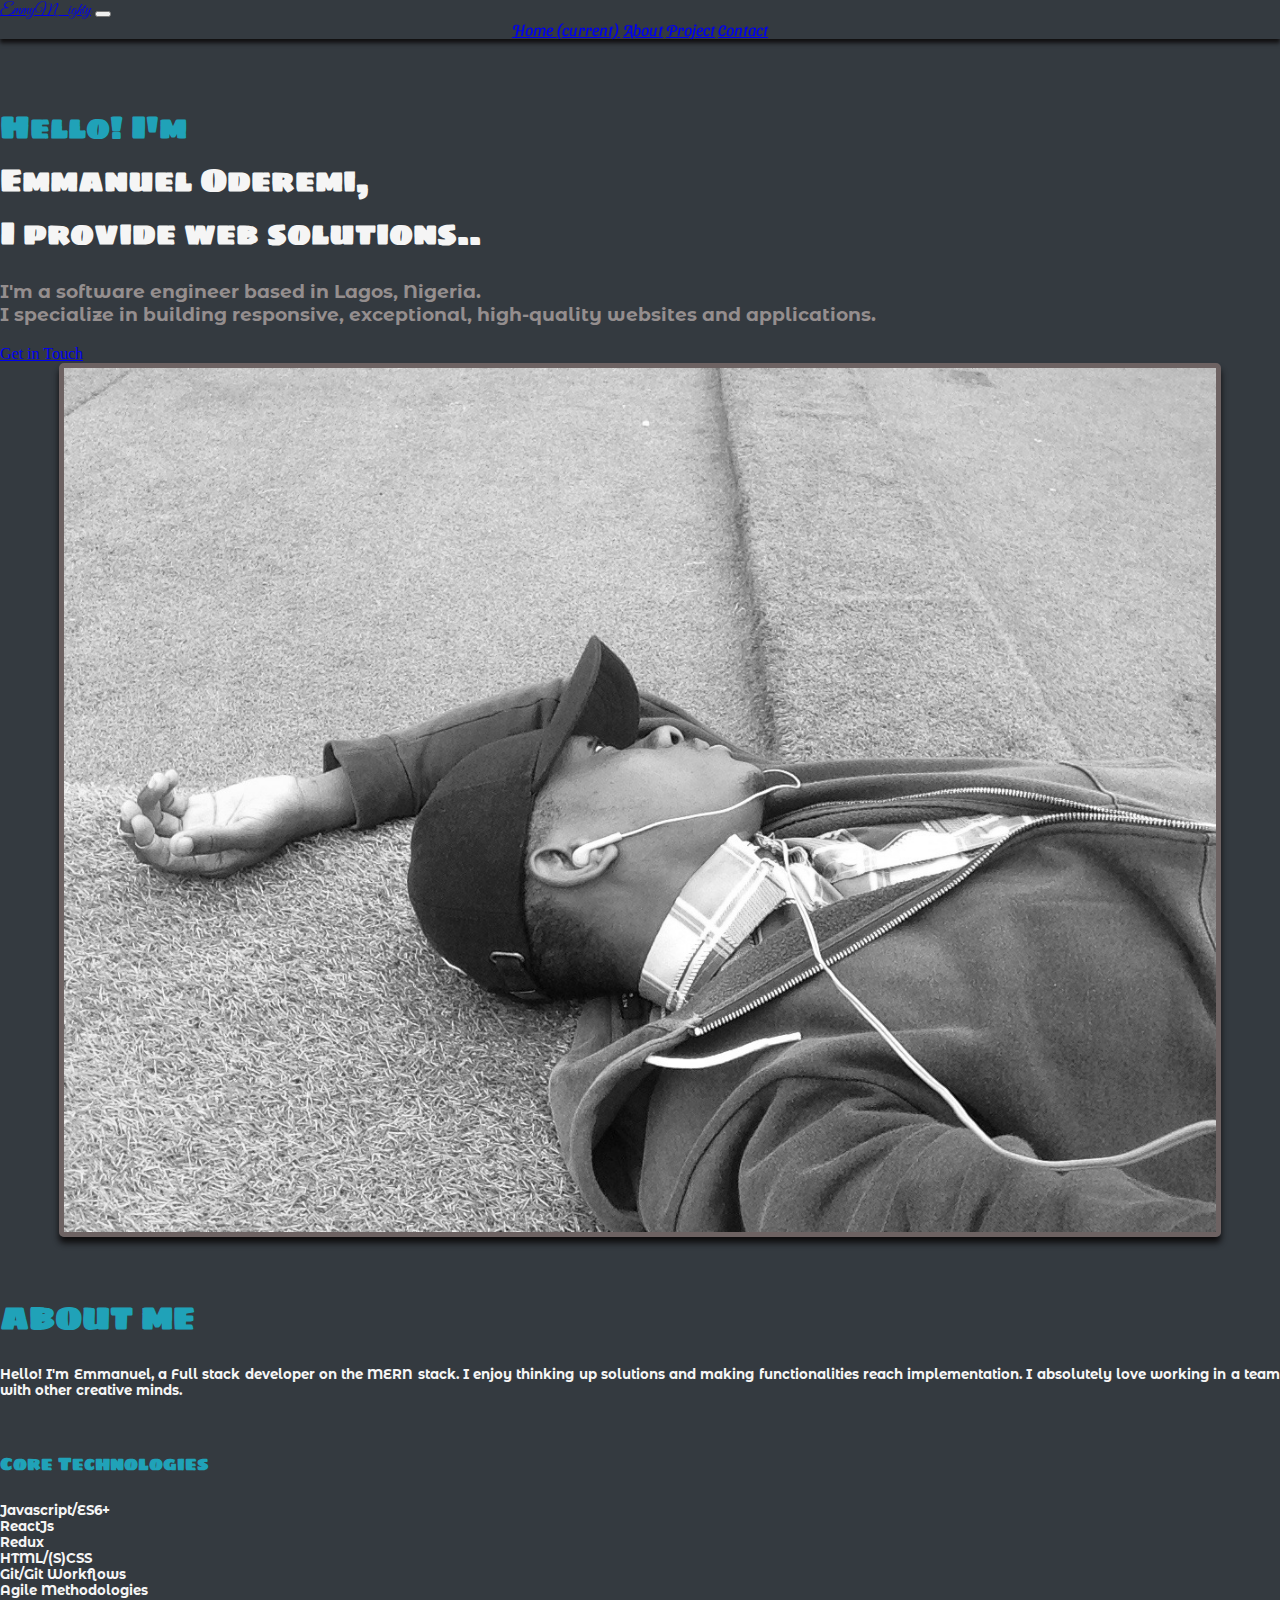
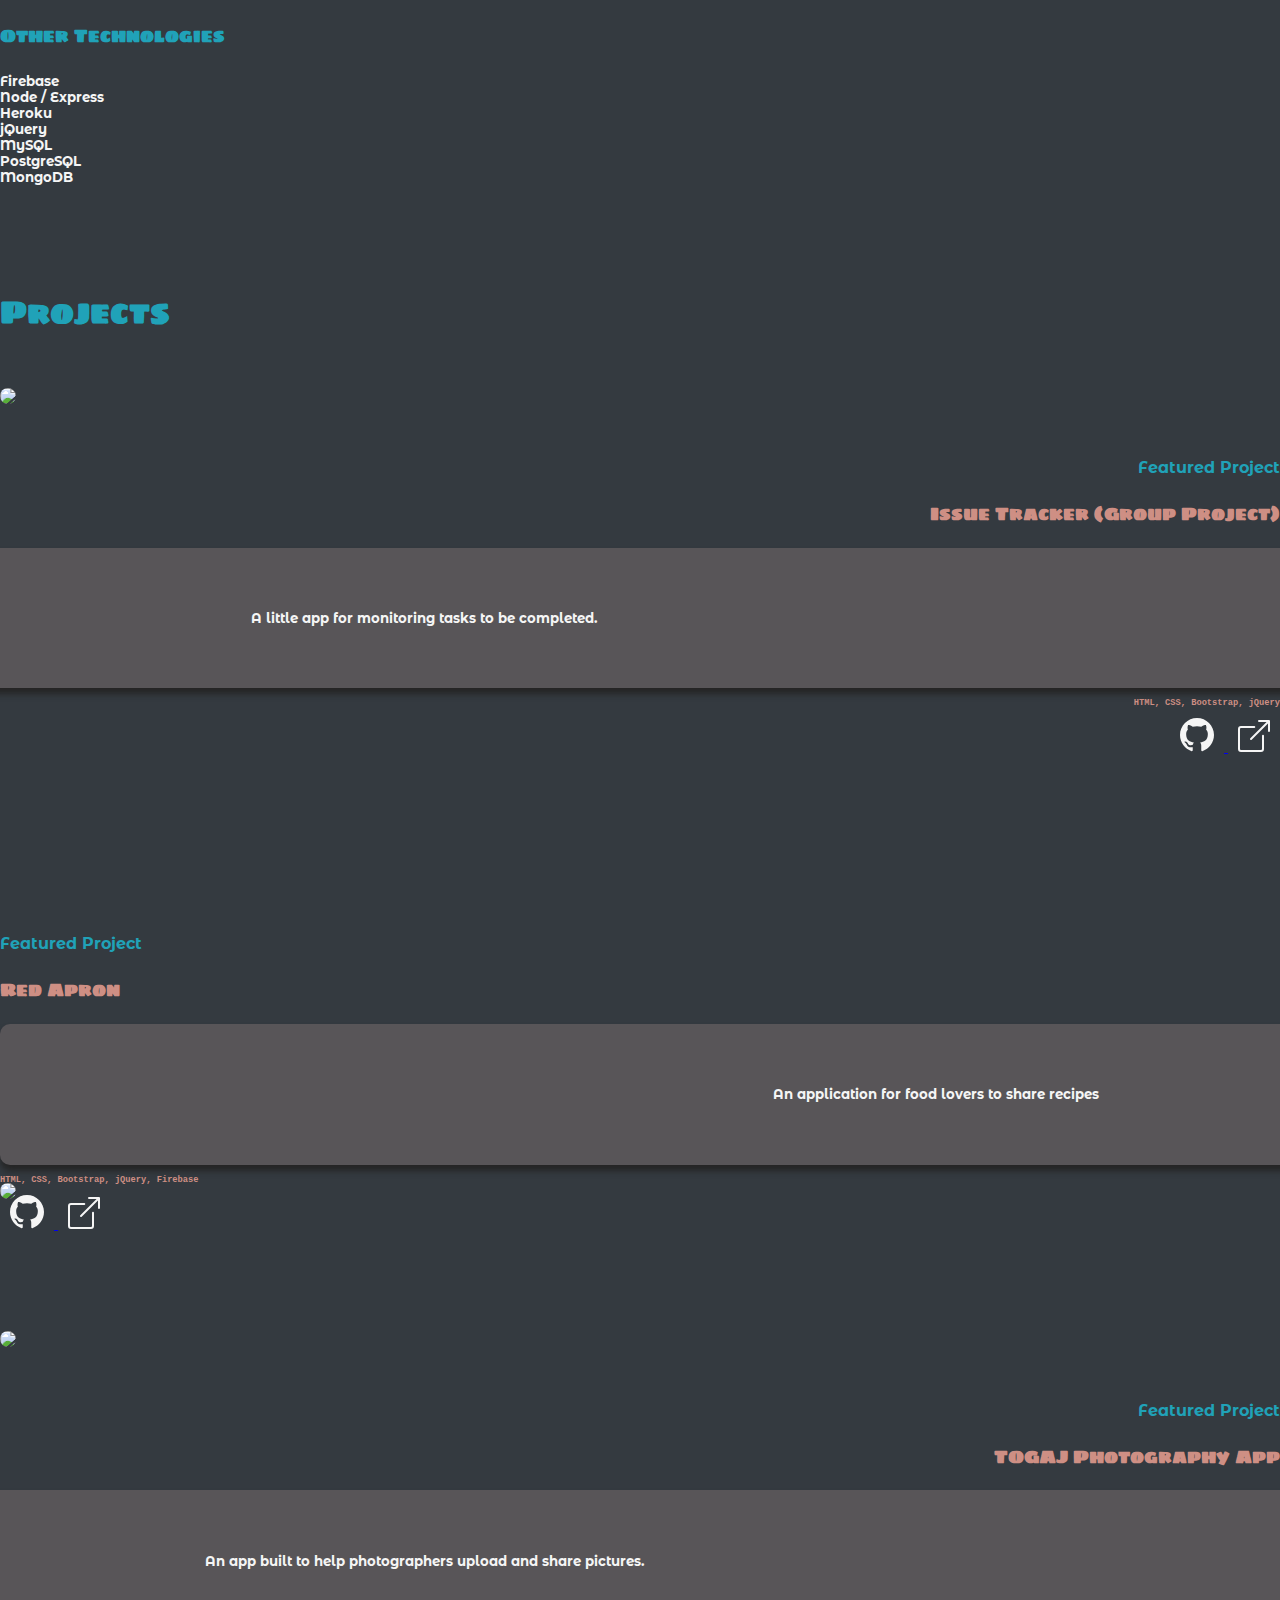
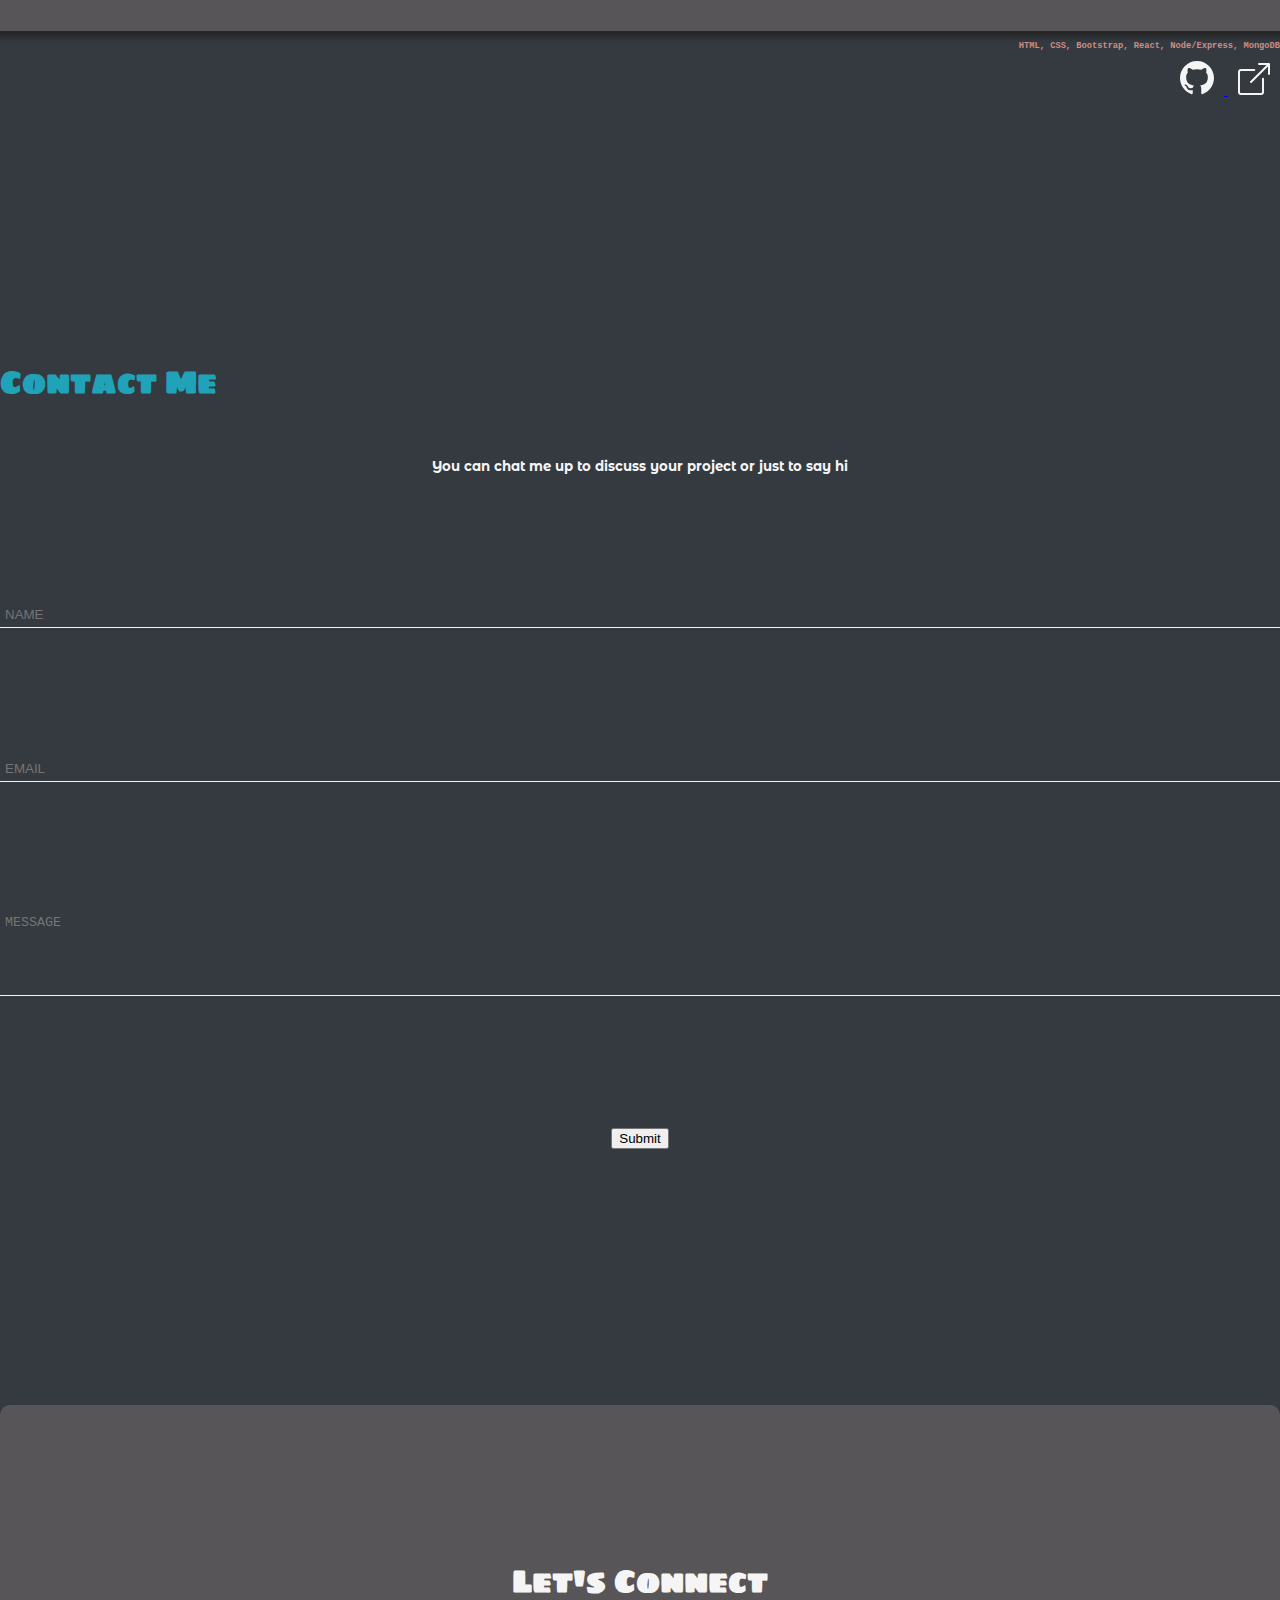
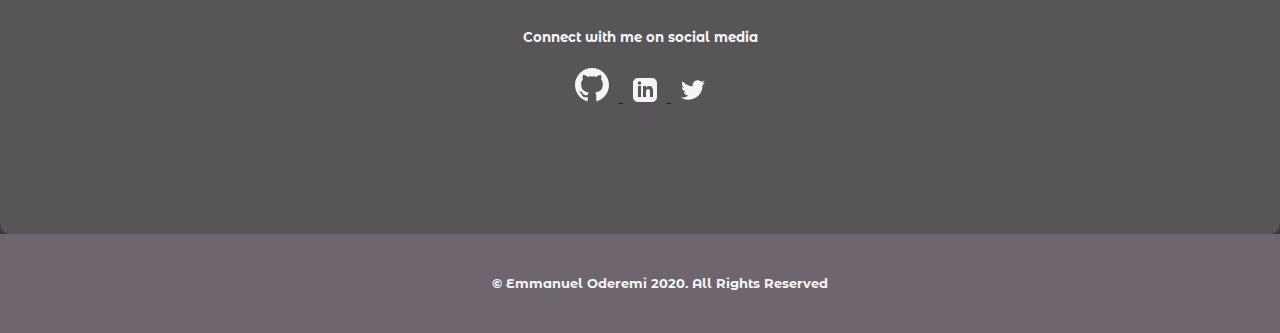
==== index.html @ 325d1578 "Added github link" ====
<!DOCTYPE html>
<html class="no-js">

<head>
    <meta charset="utf-8">
    <meta http-equiv="X-UA-Compatible" content="IE=edge">
    <title>Oderemi O.E</title>
    <meta name="description" content="">
    <meta name="viewport" content="width=device-width, initial-scale=1">



    <link rel="preconnect" href="https://fonts.gstatic.com">
    <link
        href="https://fonts.googleapis.com/css2?family=Courgette&family=Great+Vibes&family=Montserrat+Alternates&family=Sansita+Swashed:wght@500&family=Sigmar+One&display=swap"
        rel="stylesheet">
    <link rel="stylesheet" href="https://stackpath.bootstrapcdn.com/bootstrap/4.5.0/css/bootstrap.min.css"
        integrity="sha384-9aIt2nRpC12Uk9gS9baDl411NQApFmC26EwAOH8WgZl5MYYxFfc+NcPb1dKGj7Sk" crossorigin="anonymous">

    <link href="https://cdn.rawgit.com/michalsnik/aos/2.1.1/dist/aos.css" rel="stylesheet">
    <link rel="stylesheet" href="style.css">
</head>

<body>
    <nav class="navbar navbar-expand-lg navbar-dark bg-dark">
        <a class="navbar-brand" href="#" id="brand">EmmyM_ighty</a>
        <button class="navbar-toggler" type="button" data-toggle="collapse" data-target="#navbarNavAltMarkup"
            aria-controls="navbarNavAltMarkup" aria-expanded="false" aria-label="Toggle navigation">
            <span class="navbar-toggler-icon"></span>
        </button>
        <div class="collapse navbar-collapse" id="navbarNavAltMarkup">
            <div class="navbar-nav ml-auto">
                <a class="nav-item nav-link active" href="index.html">Home <span class="sr-only">(current)</span></a>
                <a class="nav-item nav-link active" href="#about">About</a>
                <a class="nav-item nav-link active" href="#myProjects" tabindex="-1" aria-disabled="true">Project</a>
                <a class="nav-item nav-link active" href="#contact" tabindex="-1" aria-disabled="true">Contact</a>
            </div>
        </div>
    </nav>

    <div class="container mt-5 mb-5">
        <div class="row mb-5" id="introDiv">
            <div class="col-md-8" id="intro">
                <h1>
                    Hello! I'm <br />
                    <span>
                        Emmanuel Oderemi, <br />
                        I provide web solutions..
                    </span>
                </h1>
                <h3>
                    I'm a software engineer based in Lagos, Nigeria. <br /> I specialize in building responsive,
                    exceptional,
                    high-quality websites and applications.
                </h3>
                <a href="#contact" class="btn btn-outline-info btn-lg">Get in Touch</a>
            </div>
            <div class="col-md-4 mt-5" id="imgDiv">
                <img id="image" src="imgs/emma1.jpg" />
            </div>
        </div>

        <!-- ===============================================The About Me Section==================================================== -->

        <div class="row" id="about" data-aos="fade-right" data-aos-delay="500" data-aos-duration="1000">
            <div class="col-md-7 about">
                <h1>ABOUT ME</h1>
                <h5>
                    Hello! I'm Emmanuel, a Full stack developer on the MERN stack. I enjoy thinking up solutions and
                    making functionalities
                    reach implementation. I absolutely love working in a team with other creative minds.
                </h5>

            </div>

            <div class="col-md-5 about">
                <h3>Core Technologies</h3>
                <h5>
                    Javascript/ES6+ <br />
                    ReactJs <br />
                    Redux <br />
                    HTML/(S)CSS <br />
                    Git/Git Workflows <br />
                    Agile Methodologies
                </h5>

                <h3>Other Technologies</h3>
                <h5>
                    Firebase<br />
                    Node / Express <br />
                    Heroku <br />
                    jQuery <br />
                    MySQL <br />
                    PostgreSQL <br />
                    MongoDB
                </h5>
            </div>
        </div>

        <!-- ===============================================Project section==================================================== -->
        <h1 id="myProjects">Projects</h1>

        <div class="row" id="project" data-aos="fade-up" data-aos-delay="500" data-aos-duration="1000">

            <div class="col-md-7 projectHead">

                <img
                    src="https://images.unsplash.com/photo-1498050108023-c5249f4df085?ixlib=rb-1.2.1&ixid=eyJhcHBfaWQiOjEyMDd9&auto=format&fit=crop&w=500&q=60" />
            </div>

            <div class="col-md-5 project disappear">
                <h4>Featured Project</h4>
                <h3>Issue Tracker (Group Project)</h3>
                <div id="desc">
                    <h5>A little app for monitoring tasks to be completed.</h5>
                </div>
                <h6>HTML, CSS, Bootstrap, jQuery</h6>
                <a href="https://github.com/Shegs-Emma/Group_1_Issue_Tracker_Project" target="_blank">
                    <svg xmlns="http://www.w3.org/2000/svg" width="34" height="34" viewBox="0 0 24 24"
                        fill="whitesmoke">
                        <path
                            d="M12 0c-6.626 0-12 5.373-12 12 0 5.302 3.438 9.8 8.207 11.387.599.111.793-.261.793-.577v-2.234c-3.338.726-4.033-1.416-4.033-1.416-.546-1.387-1.333-1.756-1.333-1.756-1.089-.745.083-.729.083-.729 1.205.084 1.839 1.237 1.839 1.237 1.07 1.834 2.807 1.304 3.492.997.107-.775.418-1.305.762-1.604-2.665-.305-5.467-1.334-5.467-5.931 0-1.311.469-2.381 1.236-3.221-.124-.303-.535-1.524.117-3.176 0 0 1.008-.322 3.301 1.23.957-.266 1.983-.399 3.003-.404 1.02.005 2.047.138 3.006.404 2.291-1.552 3.297-1.23 3.297-1.23.653 1.653.242 2.874.118 3.176.77.84 1.235 1.911 1.235 3.221 0 4.609-2.807 5.624-5.479 5.921.43.372.823 1.102.823 2.222v3.293c0 .319.192.694.801.576 4.765-1.589 8.199-6.086 8.199-11.386 0-6.627-5.373-12-12-12z" />
                    </svg>
                </a>
                <a href="https://issue-tracker-app.netlify.app" target="_blank">
                    <svg width="2em" height="2em" viewBox="0 0 16 16" class="bi bi-box-arrow-up-right" fill="whitesmoke"
                        xmlns="http://www.w3.org/2000/svg">
                        <path fill-rule="evenodd"
                            d="M8.636 3.5a.5.5 0 0 0-.5-.5H1.5A1.5 1.5 0 0 0 0 4.5v10A1.5 1.5 0 0 0 1.5 16h10a1.5 1.5 0 0 0 1.5-1.5V7.864a.5.5 0 0 0-1 0V14.5a.5.5 0 0 1-.5.5h-10a.5.5 0 0 1-.5-.5v-10a.5.5 0 0 1 .5-.5h6.636a.5.5 0 0 0 .5-.5z" />
                        <path fill-rule="evenodd"
                            d="M16 .5a.5.5 0 0 0-.5-.5h-5a.5.5 0 0 0 0 1h3.793L6.146 9.146a.5.5 0 1 0 .708.708L15 1.707V5.5a.5.5 0 0 0 1 0v-5z" />
                    </svg>
                </a>
            </div>
        </div>


        <div class="row" id="project2" data-aos="fade-down" data-aos-delay="500" data-aos-duration="1000">
            <div class="col-md-5 project2 disappear">
                <h4>Featured Project</h4>
                <h3>Red Apron</h3>
                <div id="desc2">
                    <h5>An application for food lovers to share recipes</h5>
                </div>
                <h6>HTML, CSS, Bootstrap, jQuery, Firebase</h6>
                <a href="https://github.com/Shegs-Emma/Red_Apron_App" target="_blank">
                    <svg xmlns="http://www.w3.org/2000/svg" width="34" height="34" viewBox="0 0 24 24"
                        fill="whitesmoke">
                        <path
                            d="M12 0c-6.626 0-12 5.373-12 12 0 5.302 3.438 9.8 8.207 11.387.599.111.793-.261.793-.577v-2.234c-3.338.726-4.033-1.416-4.033-1.416-.546-1.387-1.333-1.756-1.333-1.756-1.089-.745.083-.729.083-.729 1.205.084 1.839 1.237 1.839 1.237 1.07 1.834 2.807 1.304 3.492.997.107-.775.418-1.305.762-1.604-2.665-.305-5.467-1.334-5.467-5.931 0-1.311.469-2.381 1.236-3.221-.124-.303-.535-1.524.117-3.176 0 0 1.008-.322 3.301 1.23.957-.266 1.983-.399 3.003-.404 1.02.005 2.047.138 3.006.404 2.291-1.552 3.297-1.23 3.297-1.23.653 1.653.242 2.874.118 3.176.77.84 1.235 1.911 1.235 3.221 0 4.609-2.807 5.624-5.479 5.921.43.372.823 1.102.823 2.222v3.293c0 .319.192.694.801.576 4.765-1.589 8.199-6.086 8.199-11.386 0-6.627-5.373-12-12-12z" />
                    </svg>
                </a>
                <a href="https://red-apron.netlify.app" target="_blank">
                    <svg width="2em" height="2em" viewBox="0 0 16 16" class="bi bi-box-arrow-up-right" fill="whitesmoke"
                        xmlns="http://www.w3.org/2000/svg">
                        <path fill-rule="evenodd"
                            d="M8.636 3.5a.5.5 0 0 0-.5-.5H1.5A1.5 1.5 0 0 0 0 4.5v10A1.5 1.5 0 0 0 1.5 16h10a1.5 1.5 0 0 0 1.5-1.5V7.864a.5.5 0 0 0-1 0V14.5a.5.5 0 0 1-.5.5h-10a.5.5 0 0 1-.5-.5v-10a.5.5 0 0 1 .5-.5h6.636a.5.5 0 0 0 .5-.5z" />
                        <path fill-rule="evenodd"
                            d="M16 .5a.5.5 0 0 0-.5-.5h-5a.5.5 0 0 0 0 1h3.793L6.146 9.146a.5.5 0 1 0 .708.708L15 1.707V5.5a.5.5 0 0 0 1 0v-5z" />
                    </svg>
                </a>
            </div>

            <div class="col-md-7 projectHead">
                <img
                    src="https://images.unsplash.com/photo-1494390248081-4e521a5940db?ixlib=rb-1.2.1&ixid=eyJhcHBfaWQiOjEyMDd9&auto=format&fit=crop&w=500&q=60" />
            </div>
        </div>


        <div class="row" id="project" data-aos="fade-up" data-aos-delay="500" data-aos-duration="1000">
            <div class="col-md-7 projectHead">
                <img
                    src="https://images.unsplash.com/photo-1506241537529-eefea1fbe44d?ixlib=rb-1.2.1&ixid=eyJhcHBfaWQiOjEyMDd9&auto=format&fit=crop&w=500&q=60" />
            </div>

            <div class="col-md-5 project disappear">
                <h4>Featured Project</h4>
                <h3>TOGAJ Photography App</h3>
                <div id="desc">
                    <h5>An app built to help photographers upload and share pictures.</h5>
                </div>
                <h6>HTML, CSS, Bootstrap, React, Node/Express, MongoDB</h6>
                <a href="https://github.com/Shegs-Emma/Togaj_Photography-BackEnd-Latest" target="_blank">
                    <svg xmlns="http://www.w3.org/2000/svg" width="34" height="34" viewBox="0 0 24 24"
                        fill="whitesmoke">
                        <path
                            d="M12 0c-6.626 0-12 5.373-12 12 0 5.302 3.438 9.8 8.207 11.387.599.111.793-.261.793-.577v-2.234c-3.338.726-4.033-1.416-4.033-1.416-.546-1.387-1.333-1.756-1.333-1.756-1.089-.745.083-.729.083-.729 1.205.084 1.839 1.237 1.839 1.237 1.07 1.834 2.807 1.304 3.492.997.107-.775.418-1.305.762-1.604-2.665-.305-5.467-1.334-5.467-5.931 0-1.311.469-2.381 1.236-3.221-.124-.303-.535-1.524.117-3.176 0 0 1.008-.322 3.301 1.23.957-.266 1.983-.399 3.003-.404 1.02.005 2.047.138 3.006.404 2.291-1.552 3.297-1.23 3.297-1.23.653 1.653.242 2.874.118 3.176.77.84 1.235 1.911 1.235 3.221 0 4.609-2.807 5.624-5.479 5.921.43.372.823 1.102.823 2.222v3.293c0 .319.192.694.801.576 4.765-1.589 8.199-6.086 8.199-11.386 0-6.627-5.373-12-12-12z" />
                    </svg>
                </a>
                <a href="https://enigmatic-eyrie-76099.herokuapp.com/" target="_blank">
                    <svg width="2em" height="2em" viewBox="0 0 16 16" class="bi bi-box-arrow-up-right" fill="whitesmoke"
                        xmlns="http://www.w3.org/2000/svg">
                        <path fill-rule="evenodd"
                            d="M8.636 3.5a.5.5 0 0 0-.5-.5H1.5A1.5 1.5 0 0 0 0 4.5v10A1.5 1.5 0 0 0 1.5 16h10a1.5 1.5 0 0 0 1.5-1.5V7.864a.5.5 0 0 0-1 0V14.5a.5.5 0 0 1-.5.5h-10a.5.5 0 0 1-.5-.5v-10a.5.5 0 0 1 .5-.5h6.636a.5.5 0 0 0 .5-.5z" />
                        <path fill-rule="evenodd"
                            d="M16 .5a.5.5 0 0 0-.5-.5h-5a.5.5 0 0 0 0 1h3.793L6.146 9.146a.5.5 0 1 0 .708.708L15 1.707V5.5a.5.5 0 0 0 1 0v-5z" />
                    </svg>
                </a>
            </div>
        </div>


        <h1 id="contact">Contact Me</h1>
        <div class="row" id="contactMe" data-aos="flip-left" data-aos-delay="500" data-aos-duration="1000">
            <div class="col-md-7">
                <h5>You can chat me up to discuss your project or just to say hi</h5>

                <form id="myForm" action="https://formspree.io/f/mqkglojz" method="POST" autocomplete="off">
                    <div>
                        <input type="text" name="name" placeholder="NAME" id="name" required />
                    </div>
                    <div>
                        <input type="email" name="_replyto" placeholder="EMAIL" id="email" required />
                    </div>
                    <div>
                        <textarea name="message" id="message" cols="1" rows="5" placeholder="MESSAGE" required></textarea>
                    </div>
                    <input type="text" name="_gotcha" style="display:none" />
                    <div>
                        <button class="btn btn-outline-info btn-lg">Submit</button>
                    </div>
                </form>
            </div>

            <div class="col-md-5">
                <div id="socials">
                    <h1>Let's Connect</h1>
                    <h5>Connect with me on social media</h5>
                    <a href="https://github.com/Shegs-Emma?tab=repositories" target="_blank">
                        <svg xmlns="http://www.w3.org/2000/svg" width="34" height="34" viewBox="0 0 24 24"
                            fill="whitesmoke">
                            <path
                                d="M12 0c-6.626 0-12 5.373-12 12 0 5.302 3.438 9.8 8.207 11.387.599.111.793-.261.793-.577v-2.234c-3.338.726-4.033-1.416-4.033-1.416-.546-1.387-1.333-1.756-1.333-1.756-1.089-.745.083-.729.083-.729 1.205.084 1.839 1.237 1.839 1.237 1.07 1.834 2.807 1.304 3.492.997.107-.775.418-1.305.762-1.604-2.665-.305-5.467-1.334-5.467-5.931 0-1.311.469-2.381 1.236-3.221-.124-.303-.535-1.524.117-3.176 0 0 1.008-.322 3.301 1.23.957-.266 1.983-.399 3.003-.404 1.02.005 2.047.138 3.006.404 2.291-1.552 3.297-1.23 3.297-1.23.653 1.653.242 2.874.118 3.176.77.84 1.235 1.911 1.235 3.221 0 4.609-2.807 5.624-5.479 5.921.43.372.823 1.102.823 2.222v3.293c0 .319.192.694.801.576 4.765-1.589 8.199-6.086 8.199-11.386 0-6.627-5.373-12-12-12z" />
                        </svg>
                    </a>

                    <a href="https://www.linkedin.com/in/emmanuel-oderemi-6bb497170/" target="_blank">
                        <svg xmlns="http://www.w3.org/2000/svg" width="24" height="24" viewBox="0 0 24 24"
                            fill="whitesmoke">
                            <path
                                d="M19 0h-14c-2.761 0-5 2.239-5 5v14c0 2.761 2.239 5 5 5h14c2.762 0 5-2.239 5-5v-14c0-2.761-2.238-5-5-5zm-11 19h-3v-11h3v11zm-1.5-12.268c-.966 0-1.75-.79-1.75-1.764s.784-1.764 1.75-1.764 1.75.79 1.75 1.764-.783 1.764-1.75 1.764zm13.5 12.268h-3v-5.604c0-3.368-4-3.113-4 0v5.604h-3v-11h3v1.765c1.396-2.586 7-2.777 7 2.476v6.759z" />
                        </svg>
                    </a>

                    <a href="https://twitter.com/mightymilan04" target="_blank">
                        <svg xmlns="http://www.w3.org/2000/svg" width="24" height="24" viewBox="0 0 24 24"
                            fill="whitesmoke">
                            <path
                                d="M24 4.557c-.883.392-1.832.656-2.828.775 1.017-.609 1.798-1.574 2.165-2.724-.951.564-2.005.974-3.127 1.195-.897-.957-2.178-1.555-3.594-1.555-3.179 0-5.515 2.966-4.797 6.045-4.091-.205-7.719-2.165-10.148-5.144-1.29 2.213-.669 5.108 1.523 6.574-.806-.026-1.566-.247-2.229-.616-.054 2.281 1.581 4.415 3.949 4.89-.693.188-1.452.232-2.224.084.626 1.956 2.444 3.379 4.6 3.419-2.07 1.623-4.678 2.348-7.29 2.04 2.179 1.397 4.768 2.212 7.548 2.212 9.142 0 14.307-7.721 13.995-14.646.962-.695 1.797-1.562 2.457-2.549z" />
                        </svg>
                    </a>
                </div>
            </div>
        </div>
    </div>

    <footer>
        <h5>
            &copy; Emmanuel Oderemi 2020. All Rights Reserved
        </h5>
    </footer>

    <!-- jQuery and JS bundle w/ Popper.js -->
    <script src="https://code.jquery.com/jquery-3.5.1.slim.min.js"
        integrity="sha384-DfXdz2htPH0lsSSs5nCTpuj/zy4C+OGpamoFVy38MVBnE+IbbVYUew+OrCXaRkfj"
        crossorigin="anonymous"></script>
    <script src="https://cdn.jsdelivr.net/npm/bootstrap@4.5.3/dist/js/bootstrap.bundle.min.js"
        integrity="sha384-ho+j7jyWK8fNQe+A12Hb8AhRq26LrZ/JpcUGGOn+Y7RsweNrtN/tE3MoK7ZeZDyx"
        crossorigin="anonymous"></script>

    <script src="https://cdn.rawgit.com/michalsnik/aos/2.1.1/dist/aos.js"></script>
    <script src="https://code.jquery.com/jquery-3.5.1.js"
        integrity="sha256-QWo7LDvxbWT2tbbQ97B53yJnYU3WhH/C8ycbRAkjPDc=" crossorigin="anonymous"></script>

    <script src="index.js"></script>
</body>

</html>
---- style.css ----
/* =================================== General ========================================== */
body{
    margin: 0;
    background-color: #343A40;
}

.navbar {
    position: fixed; 
    top: 0; 
    width: 100%;
    z-index: 3;
}

#brand{
    font-family: 'Great Vibes', cursive;
}

#navbarNavAltMarkup{
    font-family: 'Sansita Swashed', cursive;
}

nav{
    -webkit-box-shadow:0px 1px 1px #111011;
     -moz-box-shadow:0px 3px 3px #111011;
     box-shadow:0px 4px 4px #111011;
}

h1, h3{
    font-family: 'Sigmar One', cursive;
    color: #20A2B8;
}

h5{
    font-family: 'Montserrat Alternates', sans-serif;
}

h4{
    color: #20A2B8;
    font-family: 'Montserrat Alternates', sans-serif;
}

h6 {
    font-family: monospace;
}

#intro, .about, .projectHead{
    text-align: justify;
}

.about, .project{
    margin-top: 50px;
}

.about h5, .project h5, .project2 h5{
    color: whitesmoke;
}

#image{
    width: 90%;
    border: 5px solid rgb(109, 98, 98);
    border-radius: 5px;
    box-shadow:0px 6px 6px #0e0d0e;
}

div{
    text-align: center;
}

img{
    width: 90%;
}

#navbarNavAltMarkup a:hover {
    color: #20a4be;
}

/* ============================================= Intro =========================================================== */
#introDiv{
    margin-top: 100px;
}

#intro h3{
    font-family: 'Montserrat Alternates', sans-serif;
    color: rgb(148, 142, 142);
}

#intro span{
    color: whitesmoke;
}

/* =============================================== About =========================================*/
#about{
    margin-bottom: 100px;
    width: 100%;
}

/* =================================================== Project =========================================*/
#myProjects{
    text-align: justify;
    margin-bottom: 50px;
}

#project img, #project2 img{
    border-radius: 10px;
}

#desc {
    background-color: #585558;
    width: 140%;
    position: relative;
    right: 40%;
    padding: 40px;
    border-radius: 10px;
    box-shadow:0px 6px 6px #252525;
}

#desc2 {
    background-color: #585558;
    width: 140%;
    position: relative;
    padding: 40px;
    z-index: 2;
    border-radius: 10px;
    box-shadow:0px 6px 6px #252525;
}

.project{
    text-align: right;
}

.project2{
    position: relative;
    top: 50px;
    text-align: left;
}

.project h6{
    margin: 10px 0;
}

.project2 h6{
    margin: 10px 0;
}

h6{
    color: #ce8f84;
}

svg{
    margin: 0 10px;
}

#project{
    margin-bottom: 10%;
}

#project2{
    margin-bottom: 10%;
}


.project h3, .project2 h3{
    color: #ce8f84;
}


/* =============================================================== Contact ========================================================== */
#contact{
    margin-top: 20%;
    text-align: justify;
    margin-bottom: 50px;
}

#socials{
    background-color: #585558;
    padding: 10%;
    margin-top: 20%;
    border-radius: 10px;
}

#contactMe h5, #socials h1{
    color: whitesmoke;
}

form{
    margin-top: 10%;
    width: 100%;
}

form input, form textarea{
    width: 100%;
    padding: 5px;
    background-color: #343A40;
    border-top: none;
    border-left: none;
    border-right: none;
    border-bottom: 1px solid whitesmoke;
    margin-bottom: 10%;
    color: whitesmoke;
}

#contact{
    text-align: justify;
    margin-bottom: 50px;
}

form input:focus, form textarea:focus{
    outline: none;
    color: whitesmoke;
    border-bottom: 1px solid #e8fbff;
}

/* ======================================================= Footer ================================================================ */
footer{
    width: 100%;
    text-align: center;
    background-color: #6e656e;
    padding: 20px;
}

footer h5{
    font-size: small;
    color: whitesmoke;
}

/* ======================================================= Responsive Design ====================================================== */

@media (max-width: 1125px){
    #desc {
        width: 140%;
        position: relative;
        right: 40%;
        padding: 10px;
    }

    #desc2 {
        width: 140%;
        position: relative;
        padding: 10px;
        z-index: 2;
    }

    .project h3, .project2 h3{
        font-size: large;
    }

    .project h5, .project2 h5{
        font-size: medium;
    }

    .project2 {
        margin-bottom: 10%;
    }

    .project {
        position: relative;
        top: -40px;
    }

    .project2 {
        position: relative;
        top: -5px;
    }
}

@media (max-width: 1125px){
    #desc {
        width: 140%;
        position: relative;
        right: 40%;
        padding: 20px;
    }

    #desc2 {
        width: 140%;
        position: relative;
        padding: 20px;
        z-index: 2;
    }
}


@media (max-width: 767px){
    #desc {
        width: 100%;
        position: relative;
        left: 0;
        padding: 20px;
    }

    #desc2 {
        width: 100%;
        position: relative;
        padding: 20px;
        z-index: 2;
    }

    .project {
        position: relative;
        top: -180px;
    }

    .project2 {
        position: relative;
        top: 180px;
        z-index: 2;
    }

    .project2{
        position: relative;
        top: 150px;
        text-align: left;
    }

    #project2 .projectHead{
        position: relative;
        top: -300px;
        z-index: 1;
    }

    .disappear{
        width: 100%;
        background-color: rgb(58, 53, 53);
        opacity: 0.9;
    }
}


/* Ipad Pro */
@media (width: 1024px) and (height: 1366px){
    #desc {
        width: 140%;
        position: relative;
        right: 40%;
        padding: 15px;
    }

    #desc2 {
        width: 140%;
        position: relative;
        padding: 15px;
        z-index: 2;
    }
}

/* Ipad */
@media (width: 768px) and (height: 1024px){
    .project h3, .project2 h3{
        font-size: large;
    }

    .project h5, .project2 h5{
        font-size: medium;
    }

    .project2 {
        margin-bottom: 10%;
    }

    .project {
        position: relative;
        top: -40px;
    }

    .project2 {
        position: relative;
        top: -5px;
    }
}

/* Iphone X */
@media (width: 375px) and (height: 812px){
    .project2{
        position: relative;
        top: 50px;
        text-align: left;
    }

    .disappear{
        width: 100%;
        background-color: rgb(58, 53, 53);
        opacity: 0.9;
    }
}

/* Iphone 6/7/8 plus */
@media (width: 414px) and (height: 736px){
    .project2{
        position: relative;
        top: 50px;
        text-align: left;
    }

    h1, h3{
        font-size: medium;
    }

    .disappear{
        width: 100%;
        background-color: rgb(58, 53, 53);
        opacity: 0.9;
    }
}

/* Iphone 6/7/8 */
@media (width: 375px) and (height: 667px){
    .project2{
        position: relative;
        top: 50px;
        text-align: left;
    }

    #desc {
        width: 100%;
        position: relative;
        right: 40%;
        padding: 15px;
    }

    #desc2 {
        width: 100%;
        position: relative;
        padding: 15px;
        z-index: 2;
    }

    .disappear{
        width: 100%;
        background-color: rgb(58, 53, 53);
        opacity: 0.9;
    }
}

/* Iphone 5 */
@media (width: 320px) and (height: 568px){
    .project2{
        position: relative;
        top: 50px;
        text-align: left;
    }

    .disappear{
        width: 100%;
        background-color: rgb(58, 53, 53);
        opacity: 0.9;
    }
}

/* Galaxy S5 */
@media (width: 360px) and (height: 640px){
    .project2{
        position: relative;
        top: 50px;
        text-align: left;
    }

    .disappear{
        width: 100%;
        background-color: rgb(58, 53, 53);
        opacity: 0.9;
    }
}
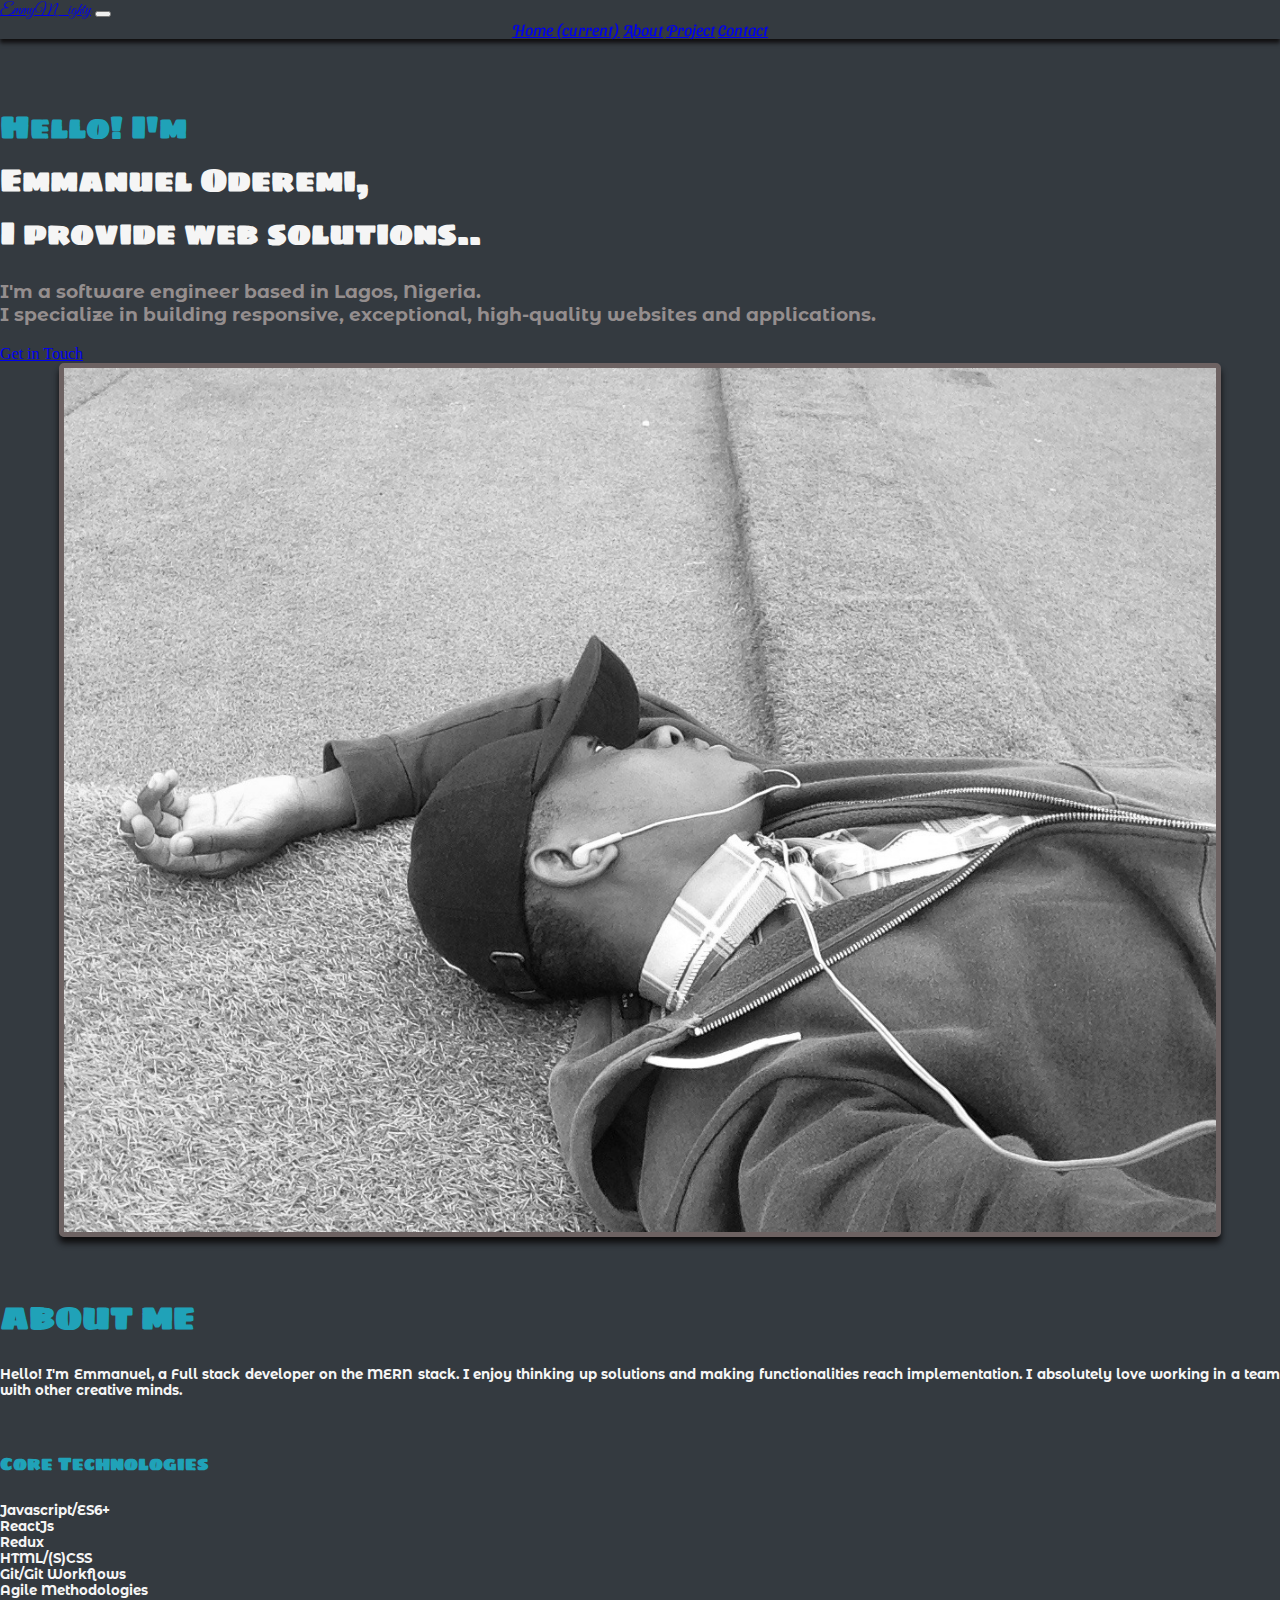
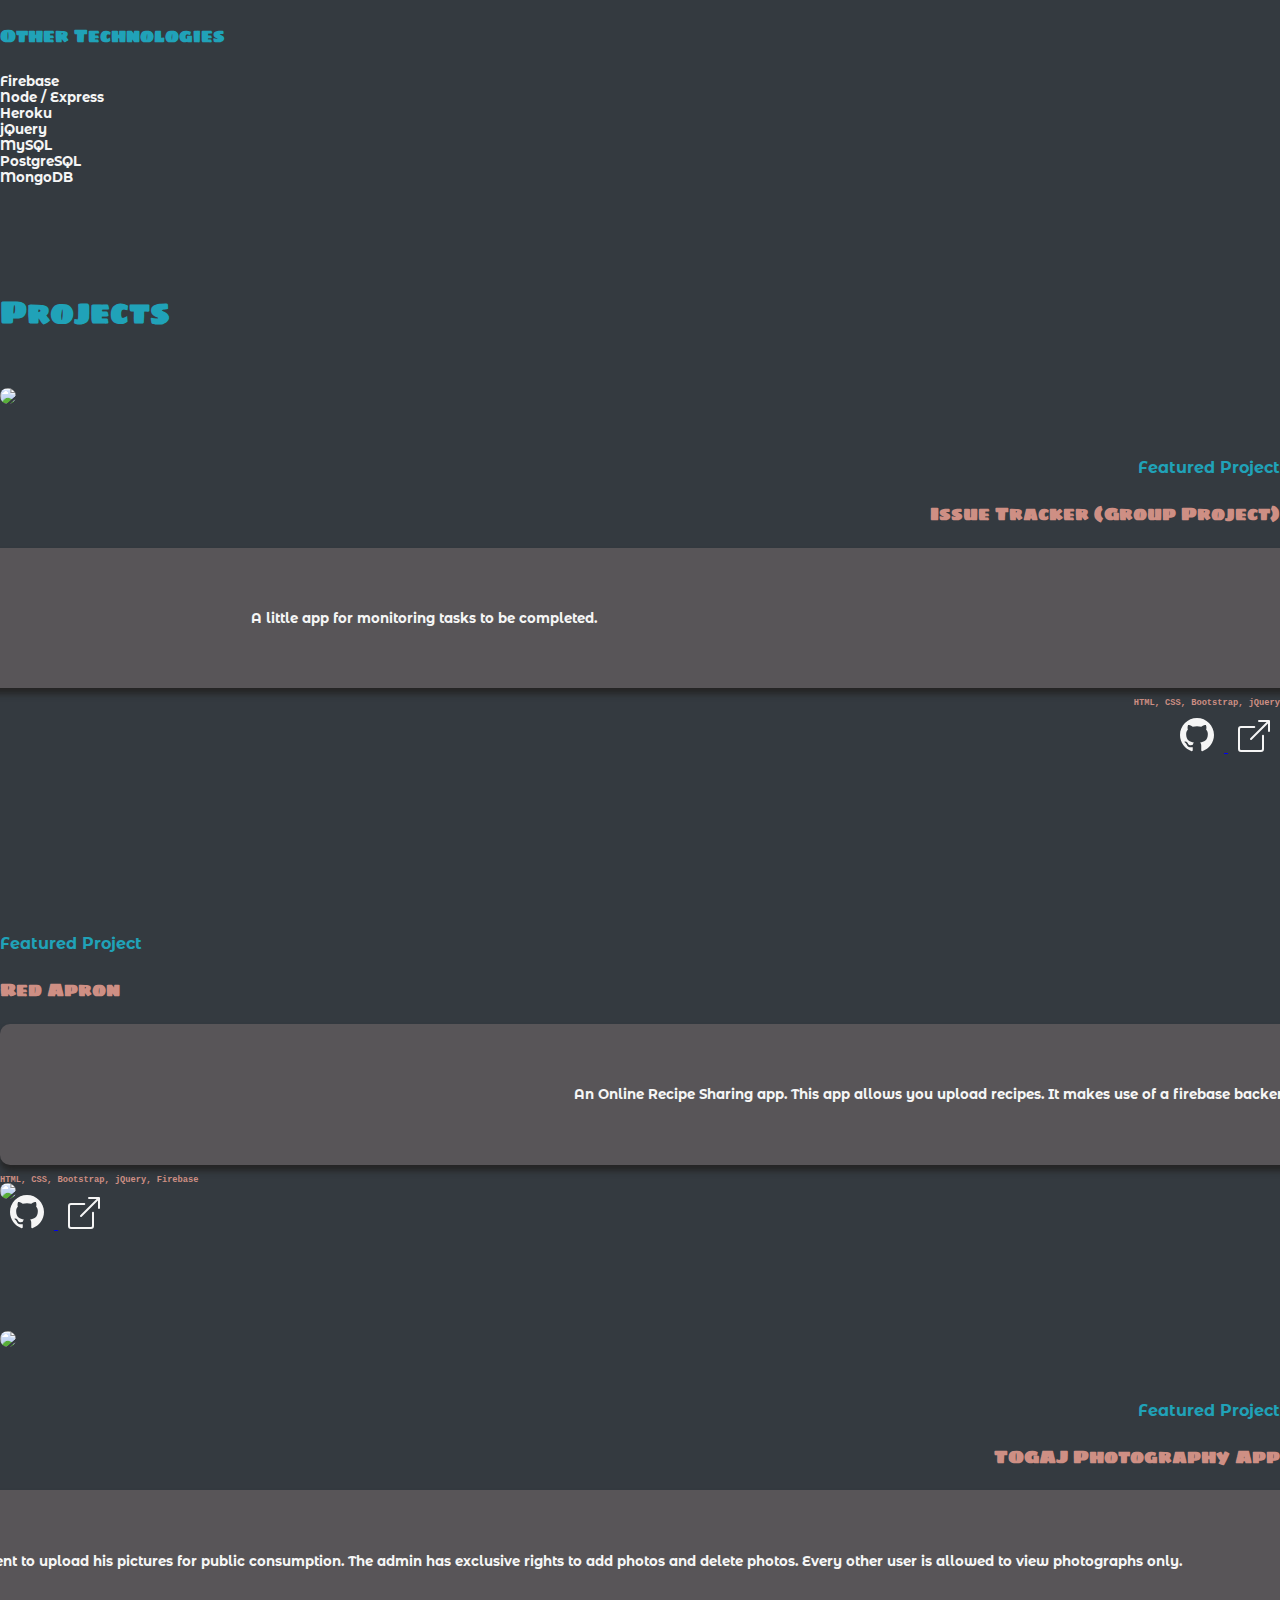
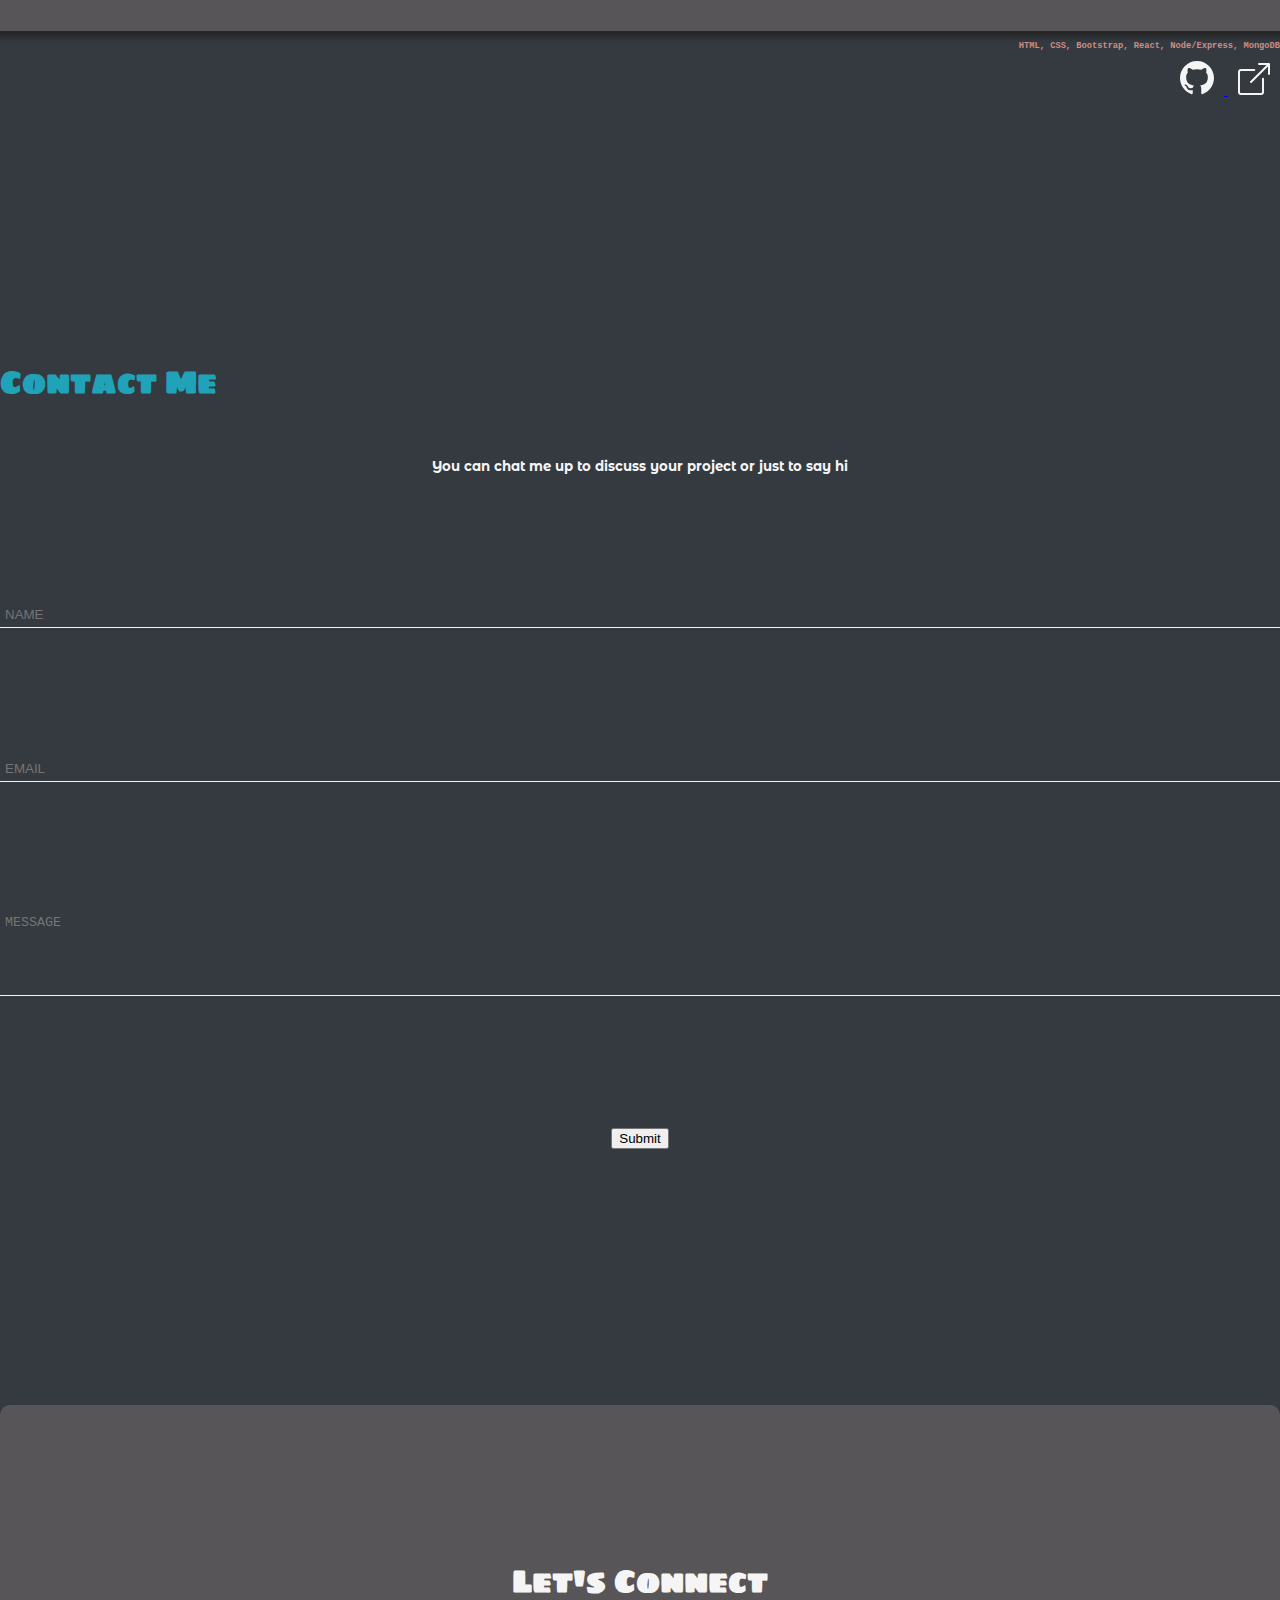
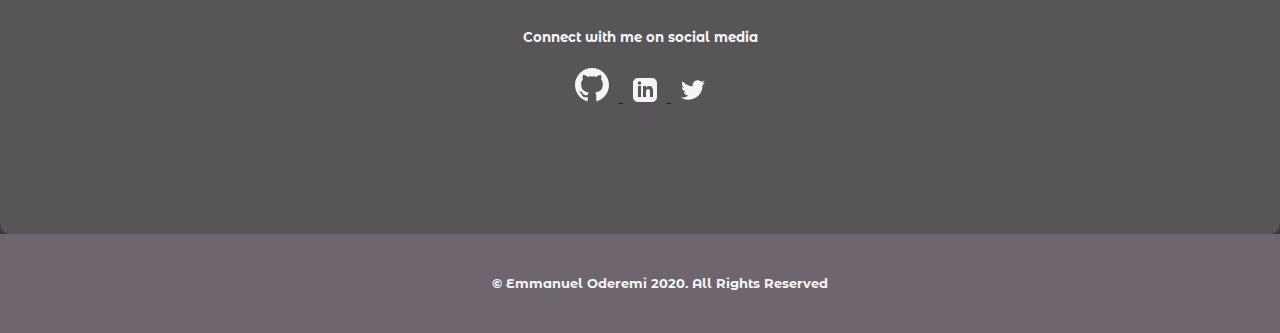
==== commit 7e942a5a: "Changes to featured projects" ====
--- a/index.html
+++ b/index.html
@@ -140,7 +140,7 @@
                 <h4>Featured Project</h4>
                 <h3>Red Apron</h3>
                 <div id="desc2">
-                    <h5>An application for food lovers to share recipes</h5>
+                    <h5>An Online Recipe Sharing app. This app allows you upload recipes. It makes use of a firebase backend.</h5>
                 </div>
                 <h6>HTML, CSS, Bootstrap, jQuery, Firebase</h6>
                 <a href="https://github.com/Shegs-Emma/Red_Apron_App" target="_blank">
@@ -178,7 +178,11 @@
                 <h4>Featured Project</h4>
                 <h3>TOGAJ Photography App</h3>
                 <div id="desc">
-                    <h5>An app built to help photographers upload and share pictures.</h5>
+                    <h5>
+                        An Online Gallery app. Built for a particular client to upload his pictures for public consumption.
+                        The admin has exclusive rights to add photos and delete photos. Every other user is allowed to view
+                        photographs only.
+                    </h5>
                 </div>
                 <h6>HTML, CSS, Bootstrap, React, Node/Express, MongoDB</h6>
                 <a href="https://github.com/Shegs-Emma/Togaj_Photography-BackEnd-Latest" target="_blank">
@@ -188,7 +192,7 @@
                             d="M12 0c-6.626 0-12 5.373-12 12 0 5.302 3.438 9.8 8.207 11.387.599.111.793-.261.793-.577v-2.234c-3.338.726-4.033-1.416-4.033-1.416-.546-1.387-1.333-1.756-1.333-1.756-1.089-.745.083-.729.083-.729 1.205.084 1.839 1.237 1.839 1.237 1.07 1.834 2.807 1.304 3.492.997.107-.775.418-1.305.762-1.604-2.665-.305-5.467-1.334-5.467-5.931 0-1.311.469-2.381 1.236-3.221-.124-.303-.535-1.524.117-3.176 0 0 1.008-.322 3.301 1.23.957-.266 1.983-.399 3.003-.404 1.02.005 2.047.138 3.006.404 2.291-1.552 3.297-1.23 3.297-1.23.653 1.653.242 2.874.118 3.176.77.84 1.235 1.911 1.235 3.221 0 4.609-2.807 5.624-5.479 5.921.43.372.823 1.102.823 2.222v3.293c0 .319.192.694.801.576 4.765-1.589 8.199-6.086 8.199-11.386 0-6.627-5.373-12-12-12z" />
                     </svg>
                 </a>
-                <a href="https://enigmatic-eyrie-76099.herokuapp.com/" target="_blank">
+                <a href="https://togaj-photography.herokuapp.com/" target="_blank">
                     <svg width="2em" height="2em" viewBox="0 0 16 16" class="bi bi-box-arrow-up-right" fill="whitesmoke"
                         xmlns="http://www.w3.org/2000/svg">
                         <path fill-rule="evenodd"
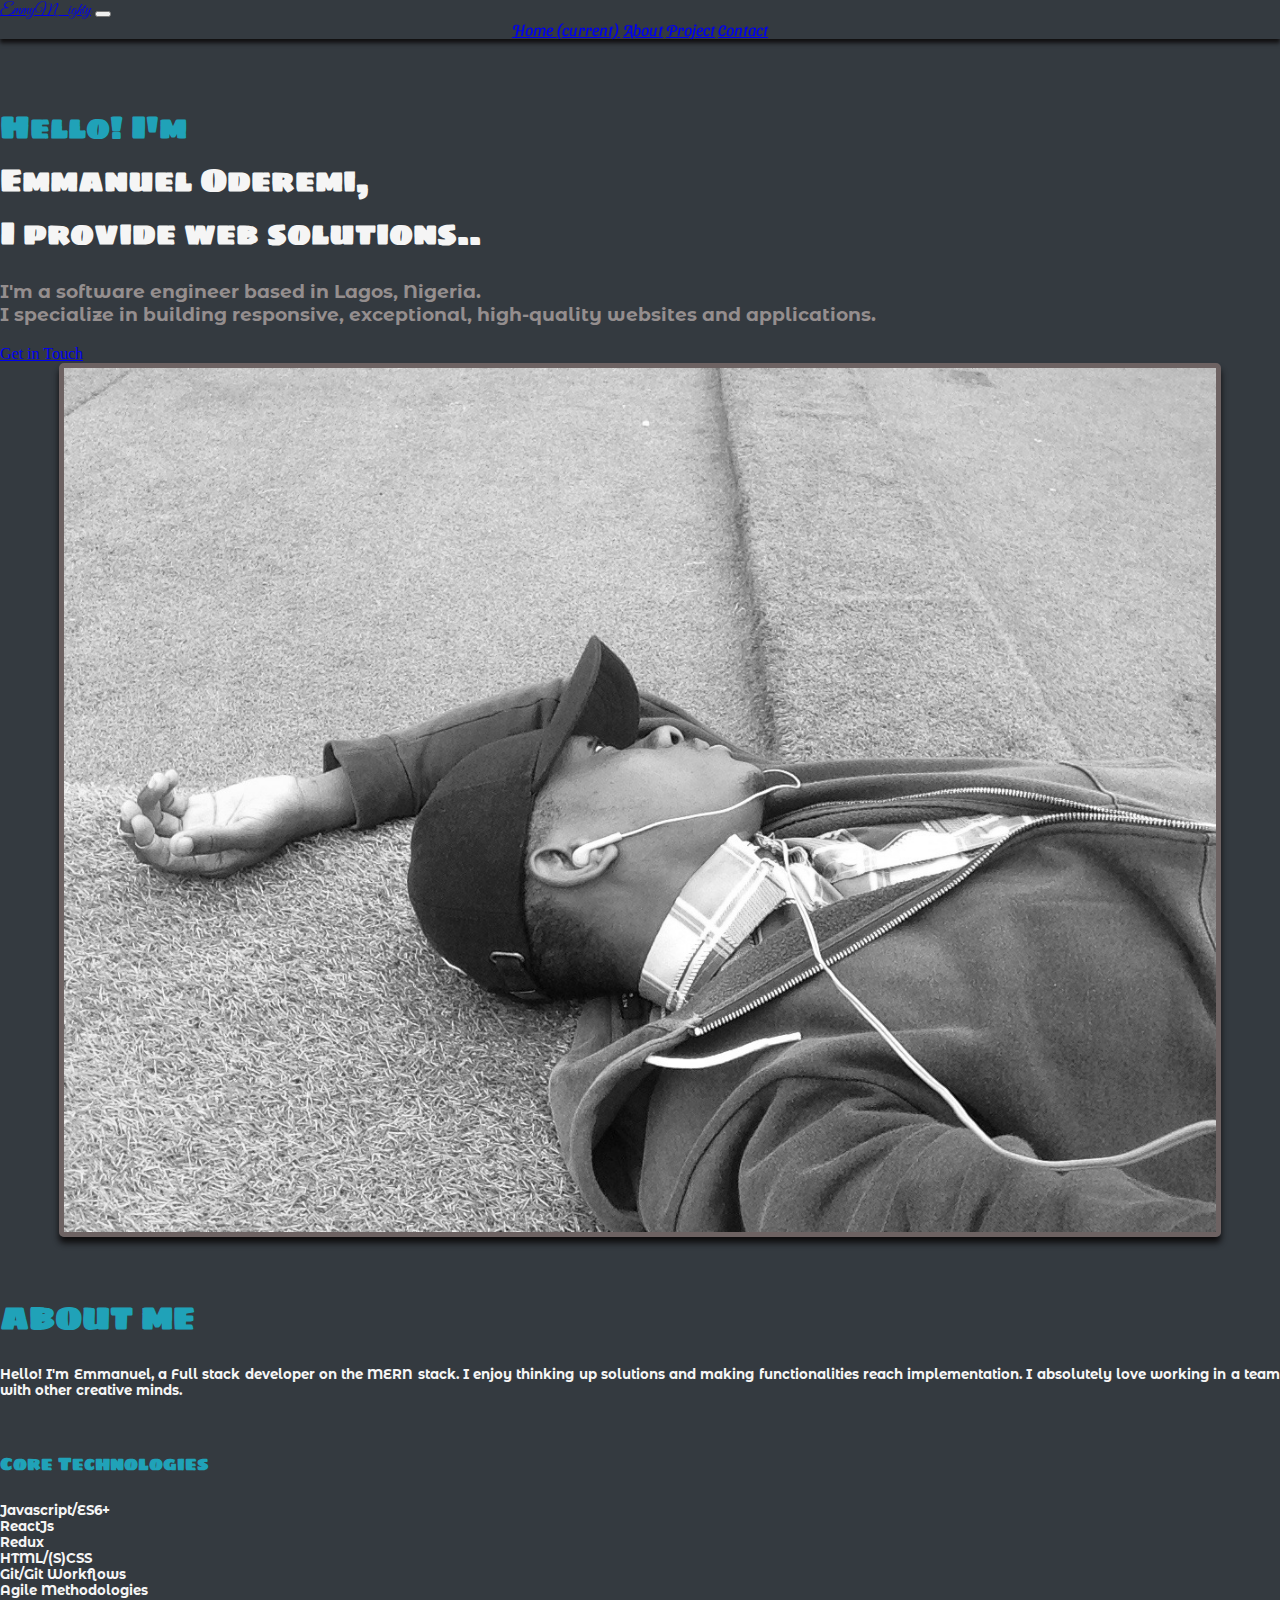
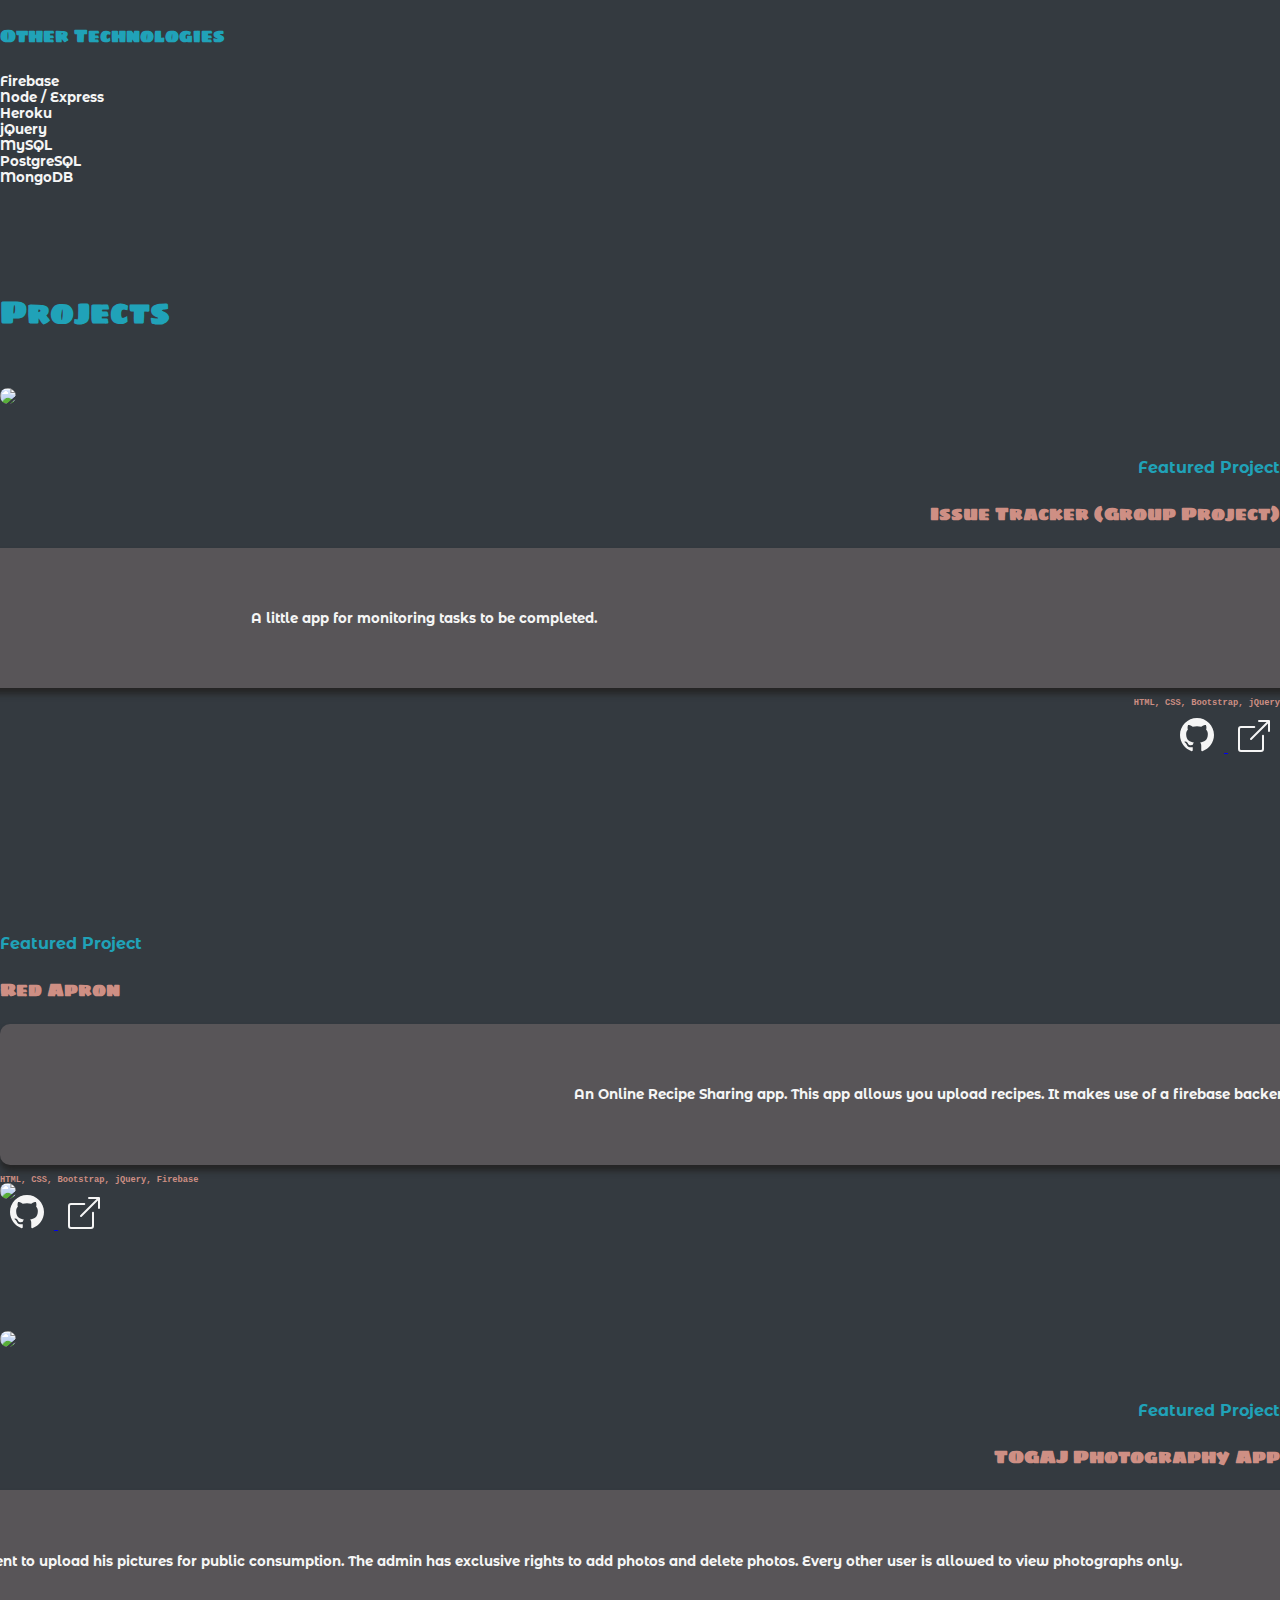
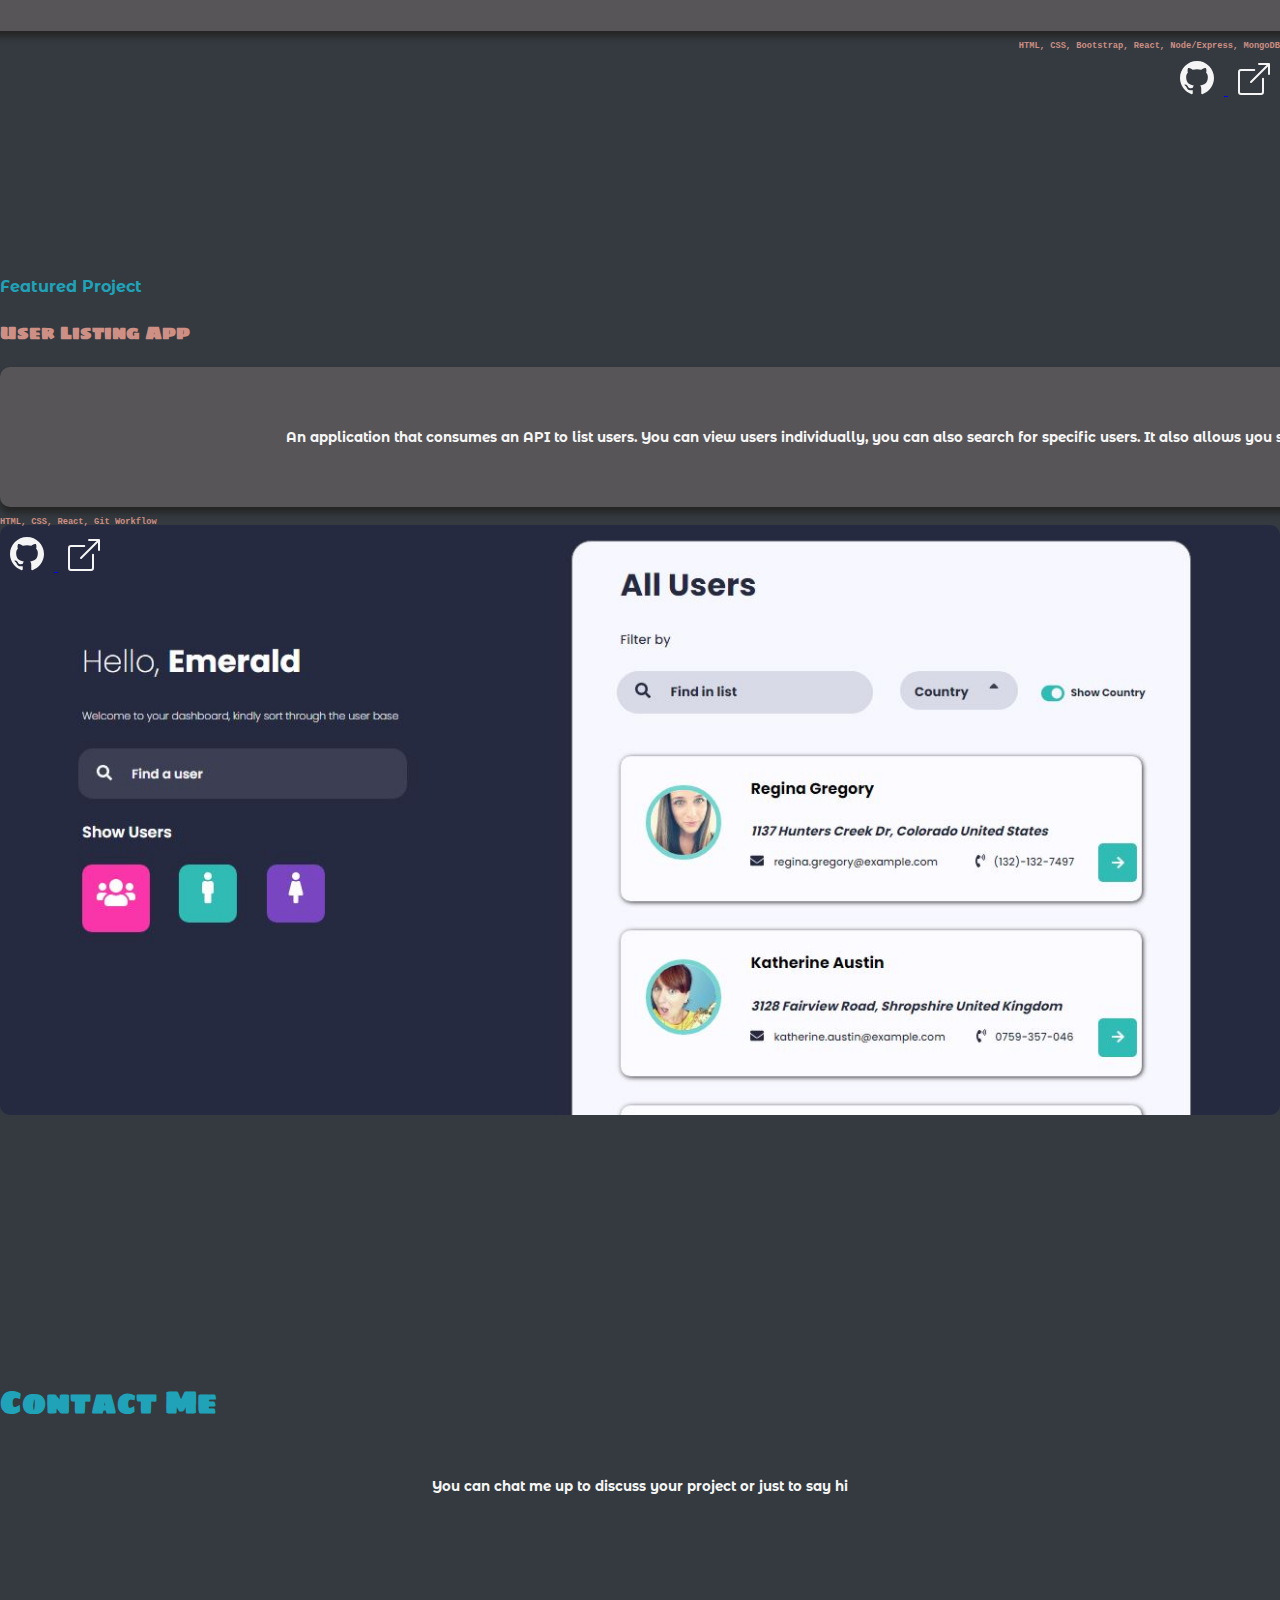
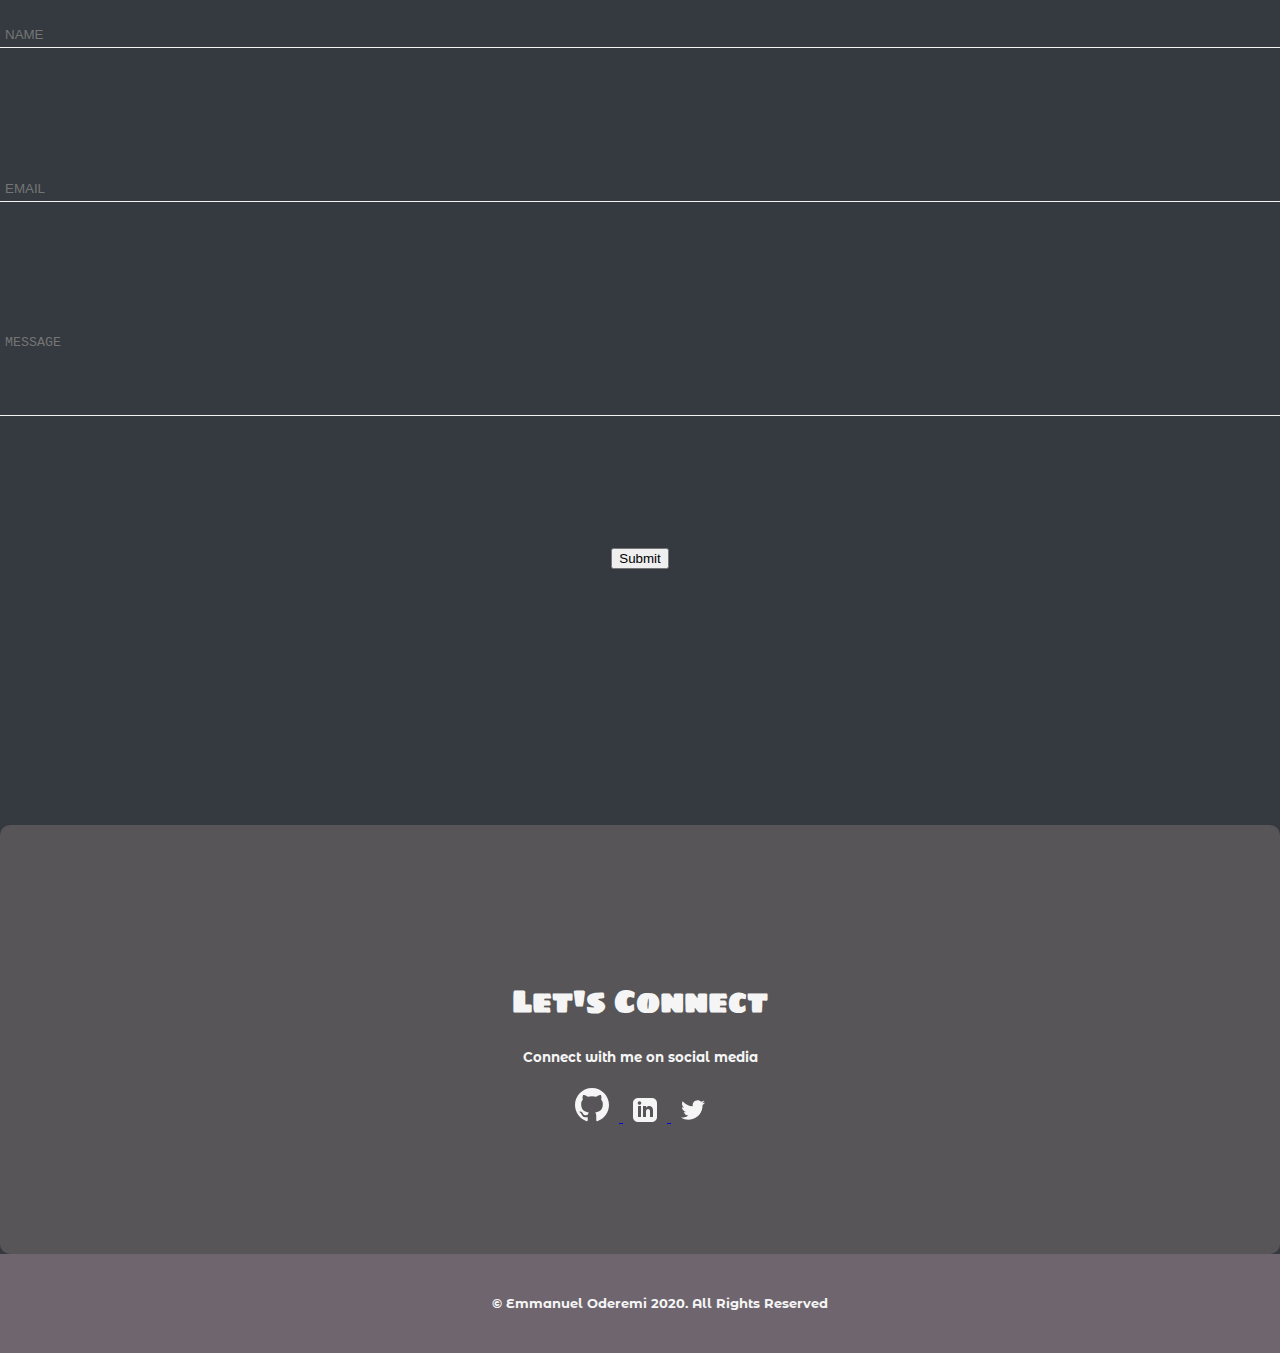
==== commit d6437bb8: "Added Latest Project" ====
--- a/index.html
+++ b/index.html
@@ -205,6 +205,38 @@
         </div>
 
 
+        <div class="row" id="project2" data-aos="fade-down" data-aos-delay="500" data-aos-duration="1000">
+            <div class="col-md-5 project2 disappear">
+                <h4>Featured Project</h4>
+                <h3>User Listing App</h3>
+                <div id="desc2">
+                    <h5>An application that consumes an API to list users. You can view users individually, you can also search for specific users. It also allows you sort, as well as download CSV files of Users.</h5>
+                </div>
+                <h6>HTML, CSS, React, Git Workflow</h6>
+                <a href="https://github.com/Shegs-Emma/Decagon_Task" target="_blank">
+                    <svg xmlns="http://www.w3.org/2000/svg" width="34" height="34" viewBox="0 0 24 24"
+                        fill="whitesmoke">
+                        <path
+                            d="M12 0c-6.626 0-12 5.373-12 12 0 5.302 3.438 9.8 8.207 11.387.599.111.793-.261.793-.577v-2.234c-3.338.726-4.033-1.416-4.033-1.416-.546-1.387-1.333-1.756-1.333-1.756-1.089-.745.083-.729.083-.729 1.205.084 1.839 1.237 1.839 1.237 1.07 1.834 2.807 1.304 3.492.997.107-.775.418-1.305.762-1.604-2.665-.305-5.467-1.334-5.467-5.931 0-1.311.469-2.381 1.236-3.221-.124-.303-.535-1.524.117-3.176 0 0 1.008-.322 3.301 1.23.957-.266 1.983-.399 3.003-.404 1.02.005 2.047.138 3.006.404 2.291-1.552 3.297-1.23 3.297-1.23.653 1.653.242 2.874.118 3.176.77.84 1.235 1.911 1.235 3.221 0 4.609-2.807 5.624-5.479 5.921.43.372.823 1.102.823 2.222v3.293c0 .319.192.694.801.576 4.765-1.589 8.199-6.086 8.199-11.386 0-6.627-5.373-12-12-12z" />
+                    </svg>
+                </a>
+                <a href="https://decagon-user-finder.herokuapp.com/" target="_blank">
+                    <svg width="2em" height="2em" viewBox="0 0 16 16" class="bi bi-box-arrow-up-right" fill="whitesmoke"
+                        xmlns="http://www.w3.org/2000/svg">
+                        <path fill-rule="evenodd"
+                            d="M8.636 3.5a.5.5 0 0 0-.5-.5H1.5A1.5 1.5 0 0 0 0 4.5v10A1.5 1.5 0 0 0 1.5 16h10a1.5 1.5 0 0 0 1.5-1.5V7.864a.5.5 0 0 0-1 0V14.5a.5.5 0 0 1-.5.5h-10a.5.5 0 0 1-.5-.5v-10a.5.5 0 0 1 .5-.5h6.636a.5.5 0 0 0 .5-.5z" />
+                        <path fill-rule="evenodd"
+                            d="M16 .5a.5.5 0 0 0-.5-.5h-5a.5.5 0 0 0 0 1h3.793L6.146 9.146a.5.5 0 1 0 .708.708L15 1.707V5.5a.5.5 0 0 0 1 0v-5z" />
+                    </svg>
+                </a>
+            </div>
+
+            <div class="col-md-7 projectHead">
+                <img id="decagon" src="./imgs/Decagon.JPG" />
+            </div>
+        </div>
+
+
         <h1 id="contact">Contact Me</h1>
         <div class="row" id="contactMe" data-aos="flip-left" data-aos-delay="500" data-aos-duration="1000">
             <div class="col-md-7">
--- a/style.css
+++ b/style.css
@@ -163,6 +163,10 @@
     color: #ce8f84;
 }
 
+#decagon {
+    width: 100%;
+}
+
 
 /* =============================================================== Contact ========================================================== */
 #contact{
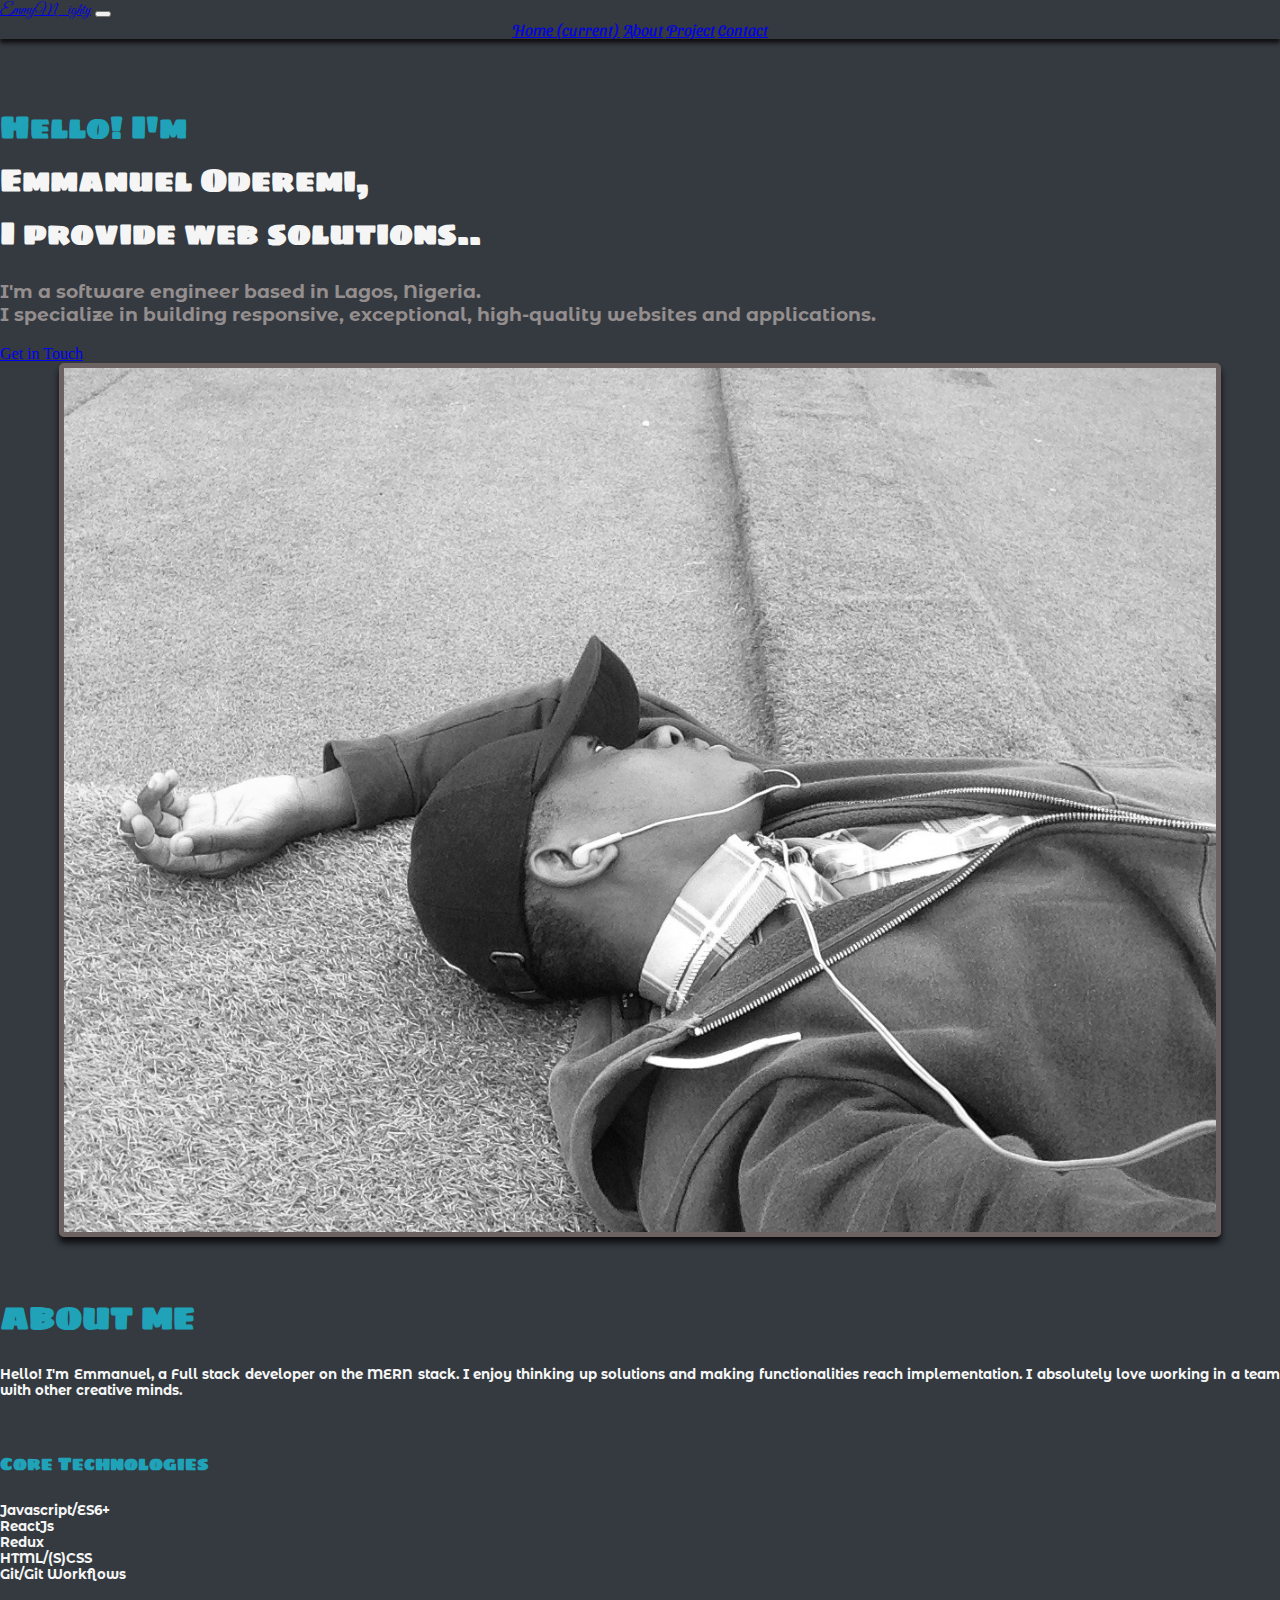
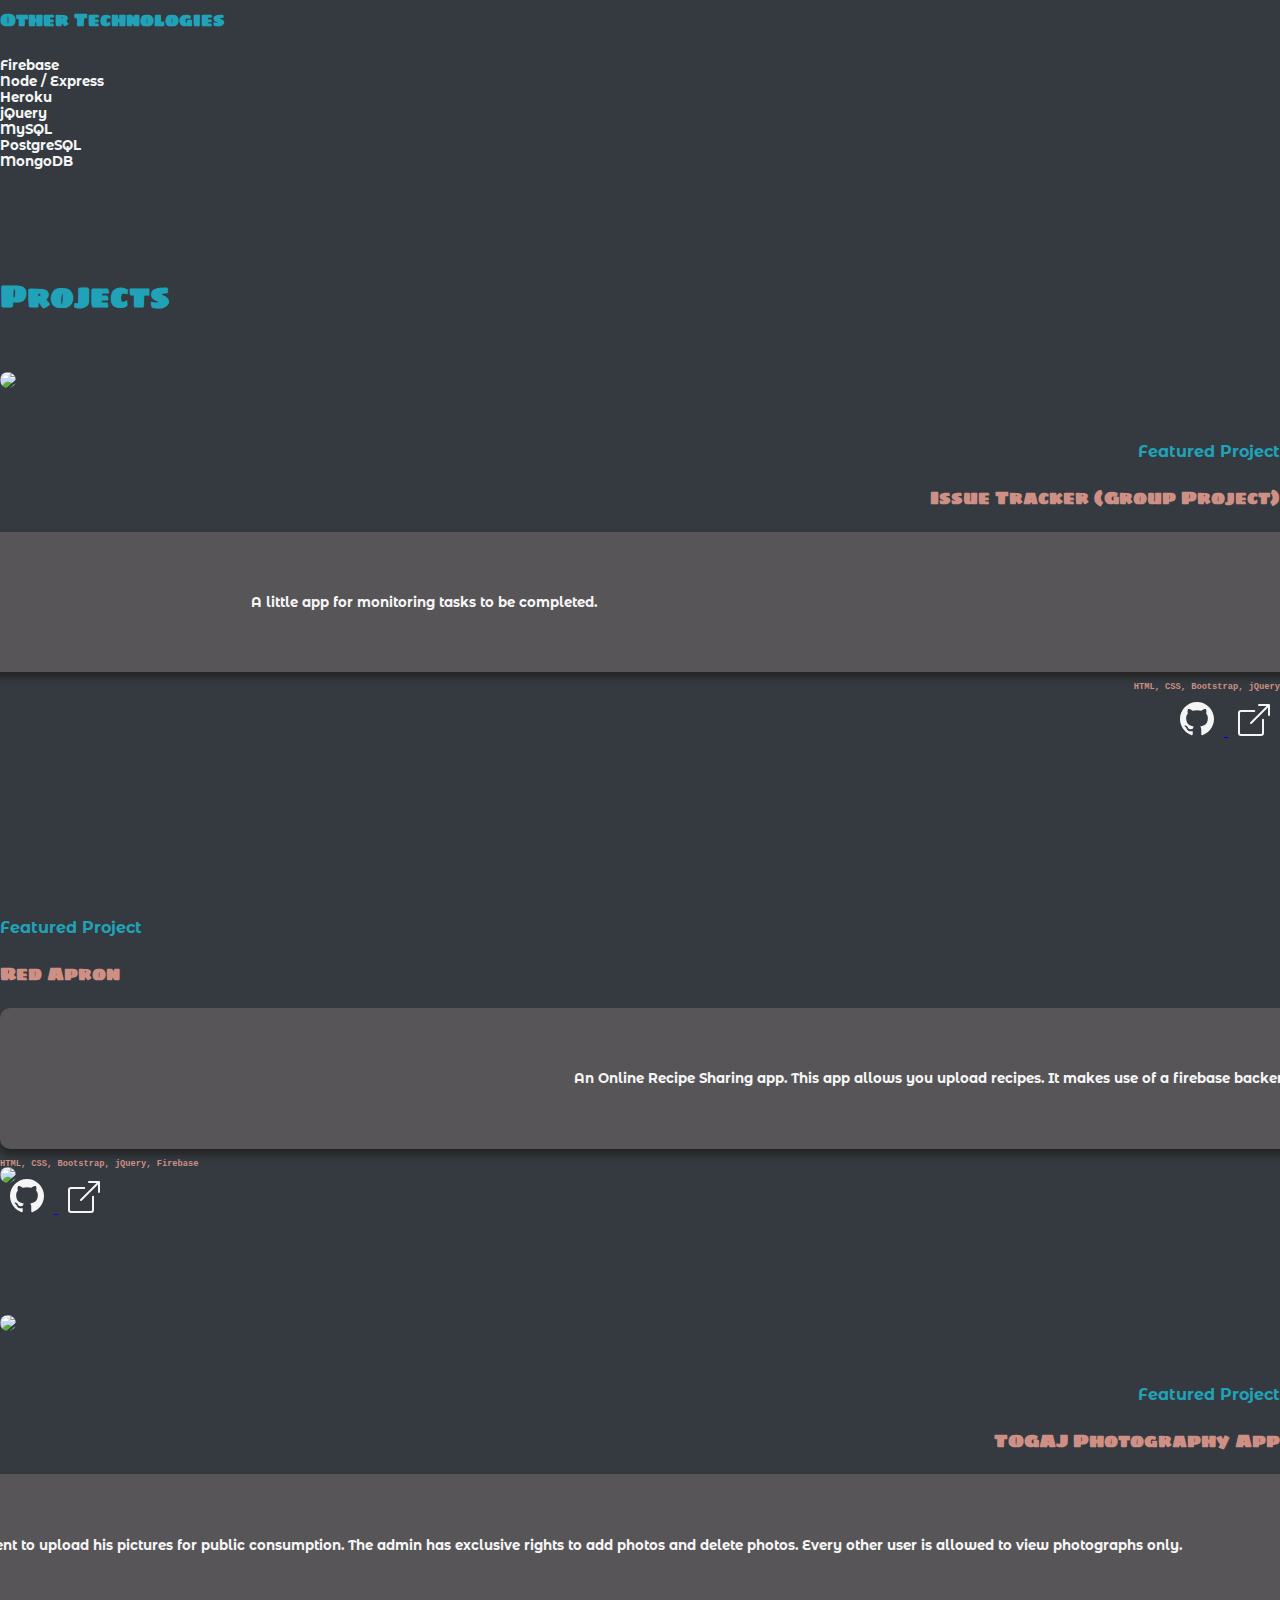
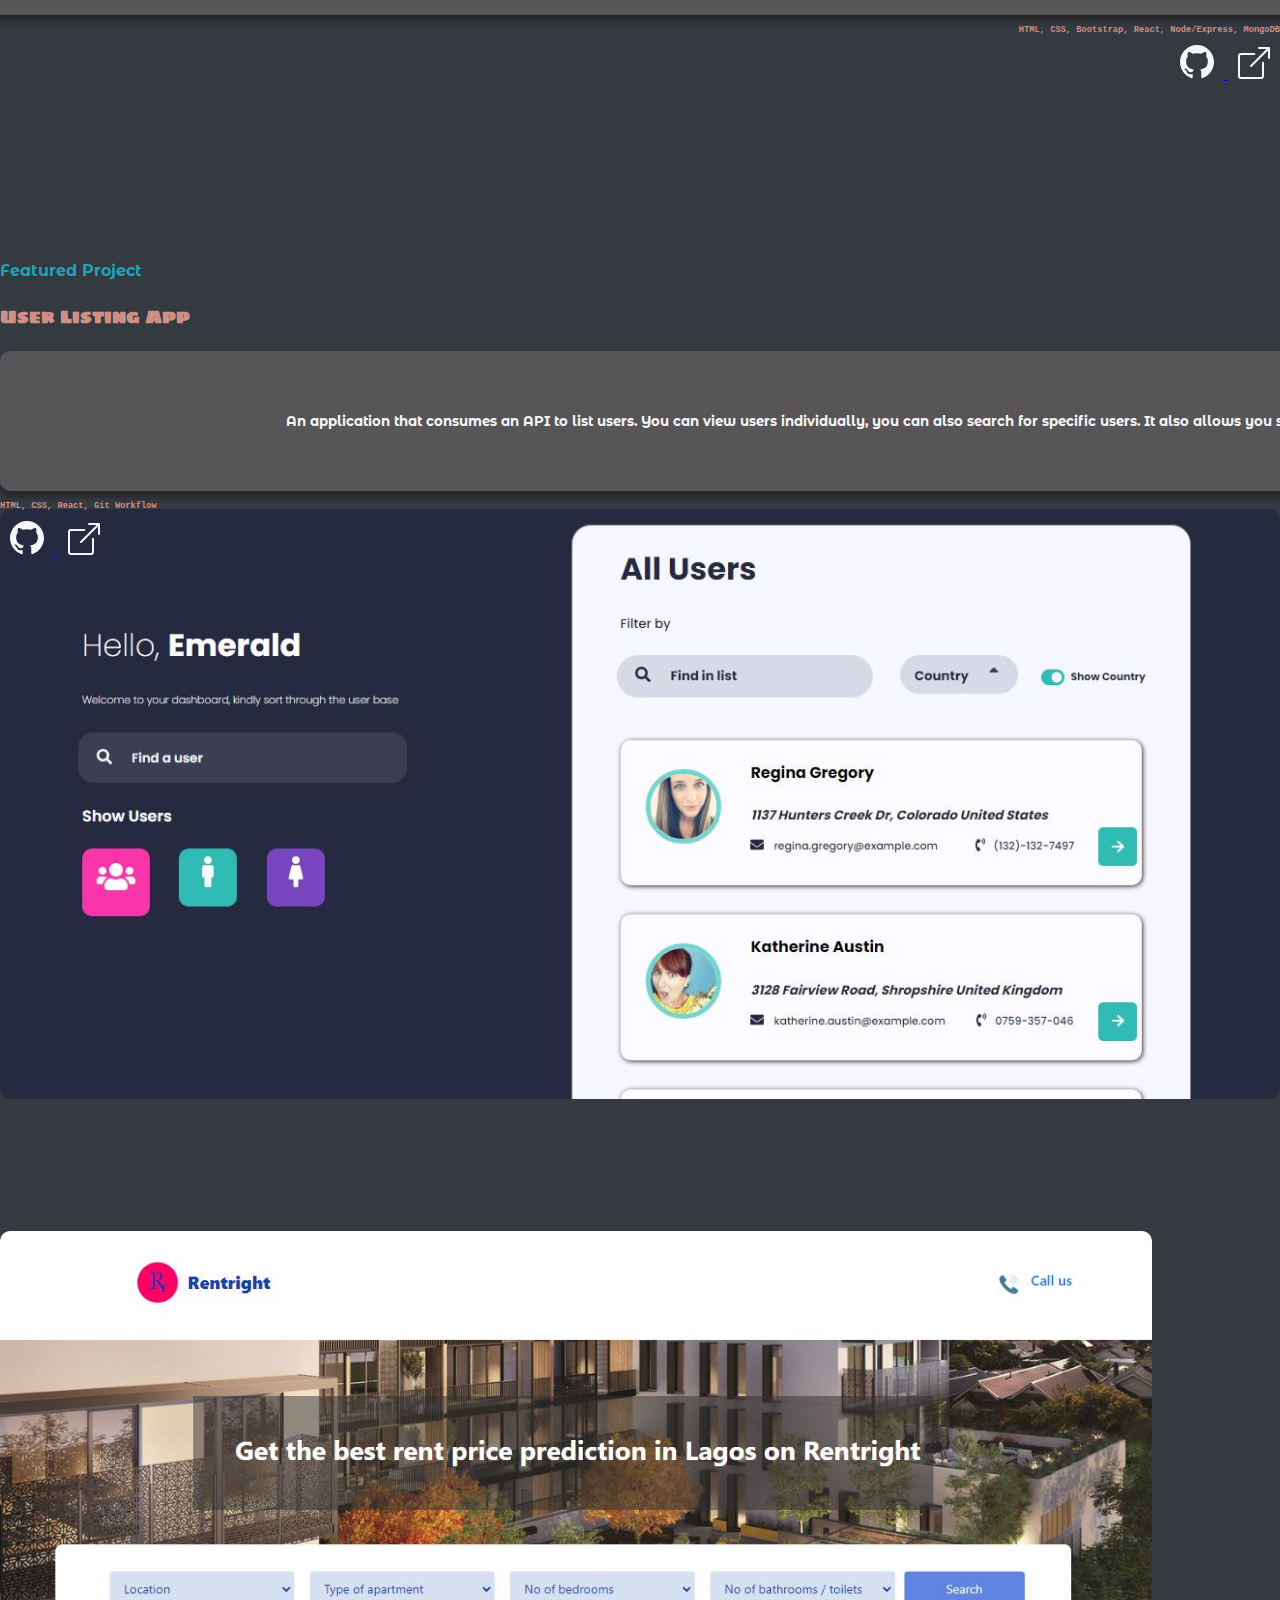
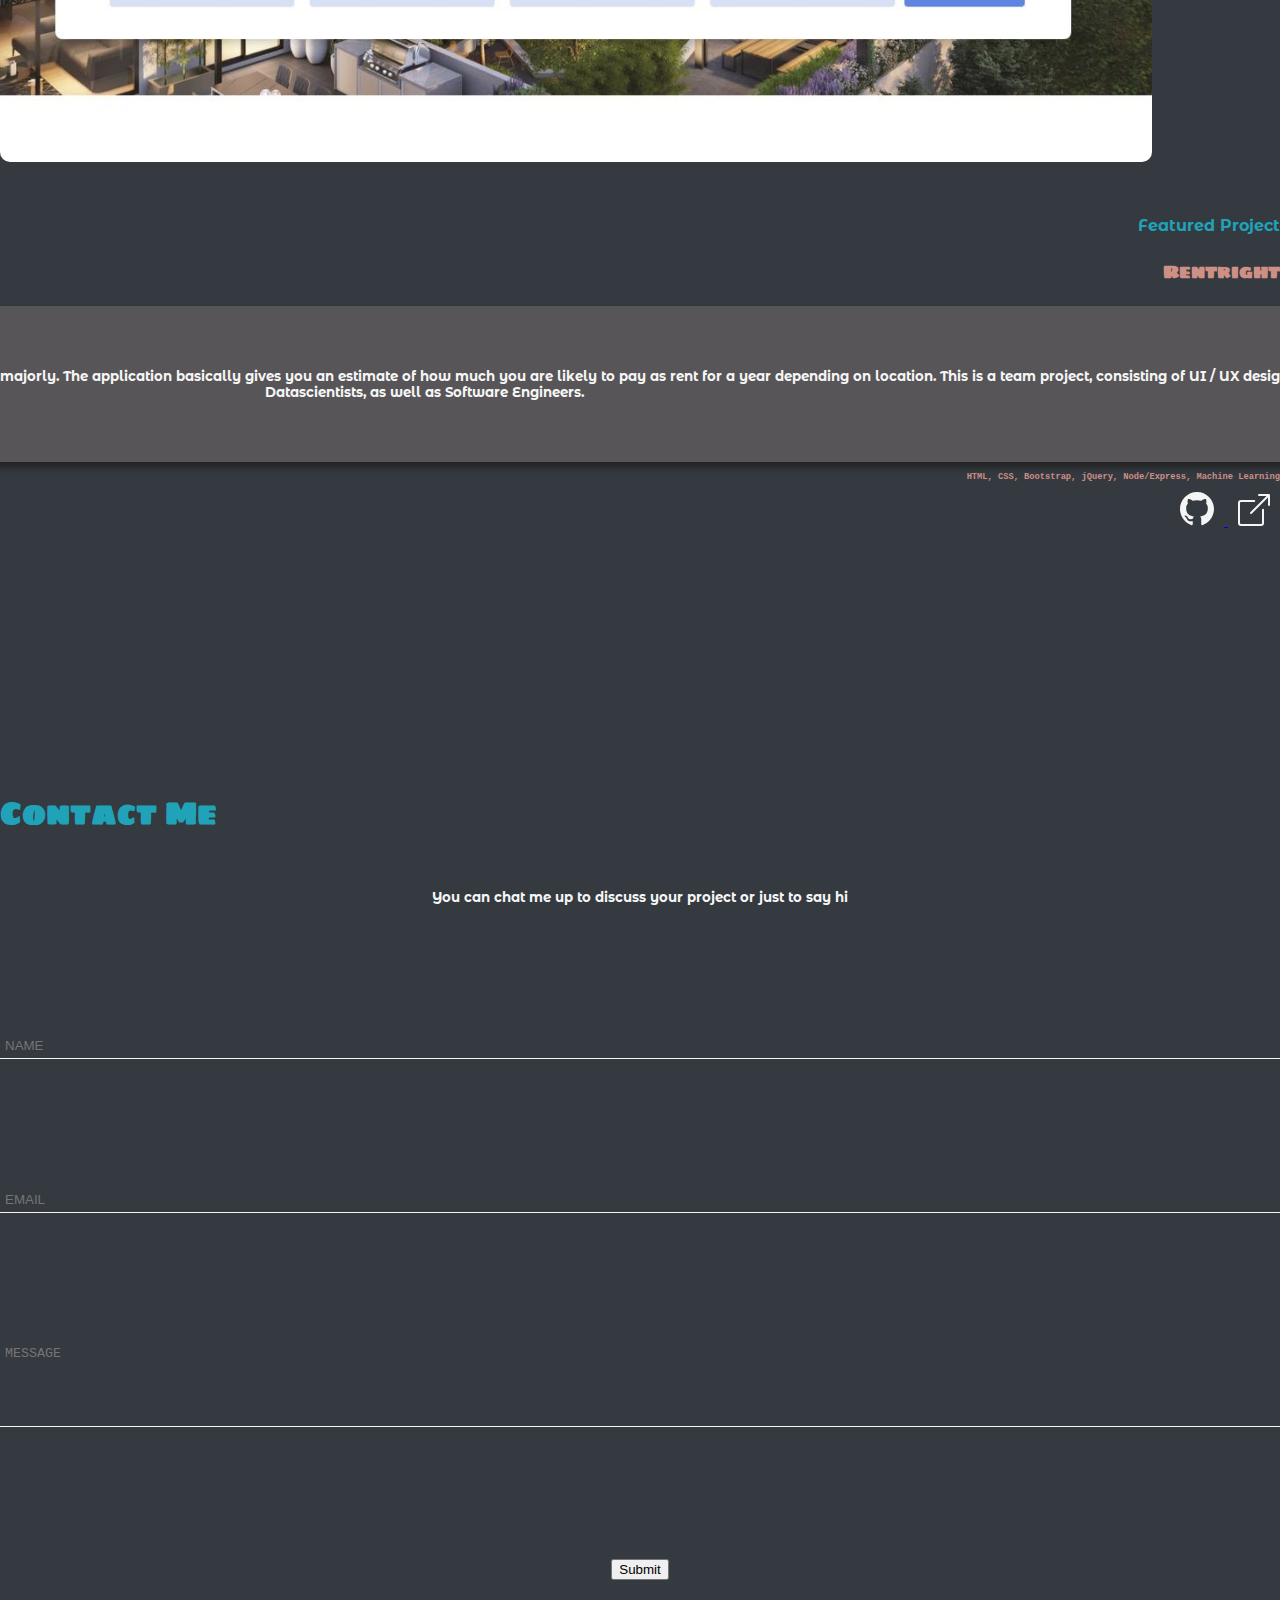
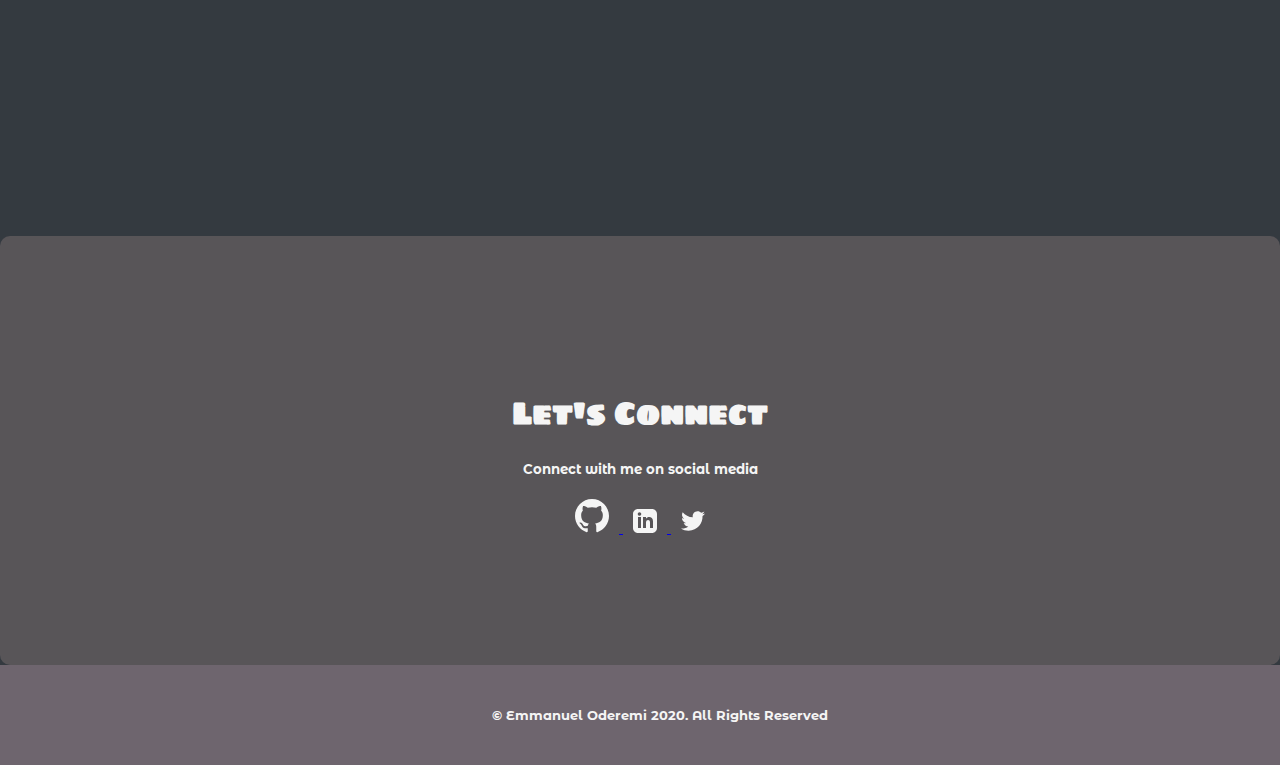
==== commit 3353cdde: "Latest version" ====
--- a/index.html
+++ b/index.html
@@ -80,8 +80,7 @@
                     ReactJs <br />
                     Redux <br />
                     HTML/(S)CSS <br />
-                    Git/Git Workflows <br />
-                    Agile Methodologies
+                    Git/Git Workflows 
                 </h5>
 
                 <h3>Other Technologies</h3>
@@ -233,6 +232,42 @@
 
             <div class="col-md-7 projectHead">
                 <img id="decagon" src="./imgs/Decagon.JPG" />
+            </div>
+        </div>
+
+        <div class="row" id="project" data-aos="fade-up" data-aos-delay="500" data-aos-duration="1000">
+            <div class="col-md-7 projectHead">
+                <img
+                    src="./imgs/rentright.JPG" />
+            </div>
+
+            <div class="col-md-5 project disappear">
+                <h4>Featured Project</h4>
+                <h3>Rentright</h3>
+                <div id="desc">
+                    <h5>
+                        A Rent prediction application. Its model is focused on Lagos state majorly. The application basically gives you an
+                        estimate of how much you are likely to pay as rent for a year depending on location. This is a team project, consisting
+                         of UI / UX designers, Datascientists, as well as Software Engineers.
+                    </h5>
+                </div>
+                <h6>HTML, CSS, Bootstrap, jQuery, Node/Express, Machine Learning</h6>
+                <a href="https://github.com/temigeorgee/Rentright" target="_blank">
+                    <svg xmlns="http://www.w3.org/2000/svg" width="34" height="34" viewBox="0 0 24 24"
+                        fill="whitesmoke">
+                        <path
+                            d="M12 0c-6.626 0-12 5.373-12 12 0 5.302 3.438 9.8 8.207 11.387.599.111.793-.261.793-.577v-2.234c-3.338.726-4.033-1.416-4.033-1.416-.546-1.387-1.333-1.756-1.333-1.756-1.089-.745.083-.729.083-.729 1.205.084 1.839 1.237 1.839 1.237 1.07 1.834 2.807 1.304 3.492.997.107-.775.418-1.305.762-1.604-2.665-.305-5.467-1.334-5.467-5.931 0-1.311.469-2.381 1.236-3.221-.124-.303-.535-1.524.117-3.176 0 0 1.008-.322 3.301 1.23.957-.266 1.983-.399 3.003-.404 1.02.005 2.047.138 3.006.404 2.291-1.552 3.297-1.23 3.297-1.23.653 1.653.242 2.874.118 3.176.77.84 1.235 1.911 1.235 3.221 0 4.609-2.807 5.624-5.479 5.921.43.372.823 1.102.823 2.222v3.293c0 .319.192.694.801.576 4.765-1.589 8.199-6.086 8.199-11.386 0-6.627-5.373-12-12-12z" />
+                    </svg>
+                </a>
+                <a href="https://rentright.herokuapp.com/" target="_blank">
+                    <svg width="2em" height="2em" viewBox="0 0 16 16" class="bi bi-box-arrow-up-right" fill="whitesmoke"
+                        xmlns="http://www.w3.org/2000/svg">
+                        <path fill-rule="evenodd"
+                            d="M8.636 3.5a.5.5 0 0 0-.5-.5H1.5A1.5 1.5 0 0 0 0 4.5v10A1.5 1.5 0 0 0 1.5 16h10a1.5 1.5 0 0 0 1.5-1.5V7.864a.5.5 0 0 0-1 0V14.5a.5.5 0 0 1-.5.5h-10a.5.5 0 0 1-.5-.5v-10a.5.5 0 0 1 .5-.5h6.636a.5.5 0 0 0 .5-.5z" />
+                        <path fill-rule="evenodd"
+                            d="M16 .5a.5.5 0 0 0-.5-.5h-5a.5.5 0 0 0 0 1h3.793L6.146 9.146a.5.5 0 1 0 .708.708L15 1.707V5.5a.5.5 0 0 0 1 0v-5z" />
+                    </svg>
+                </a>
             </div>
         </div>
 
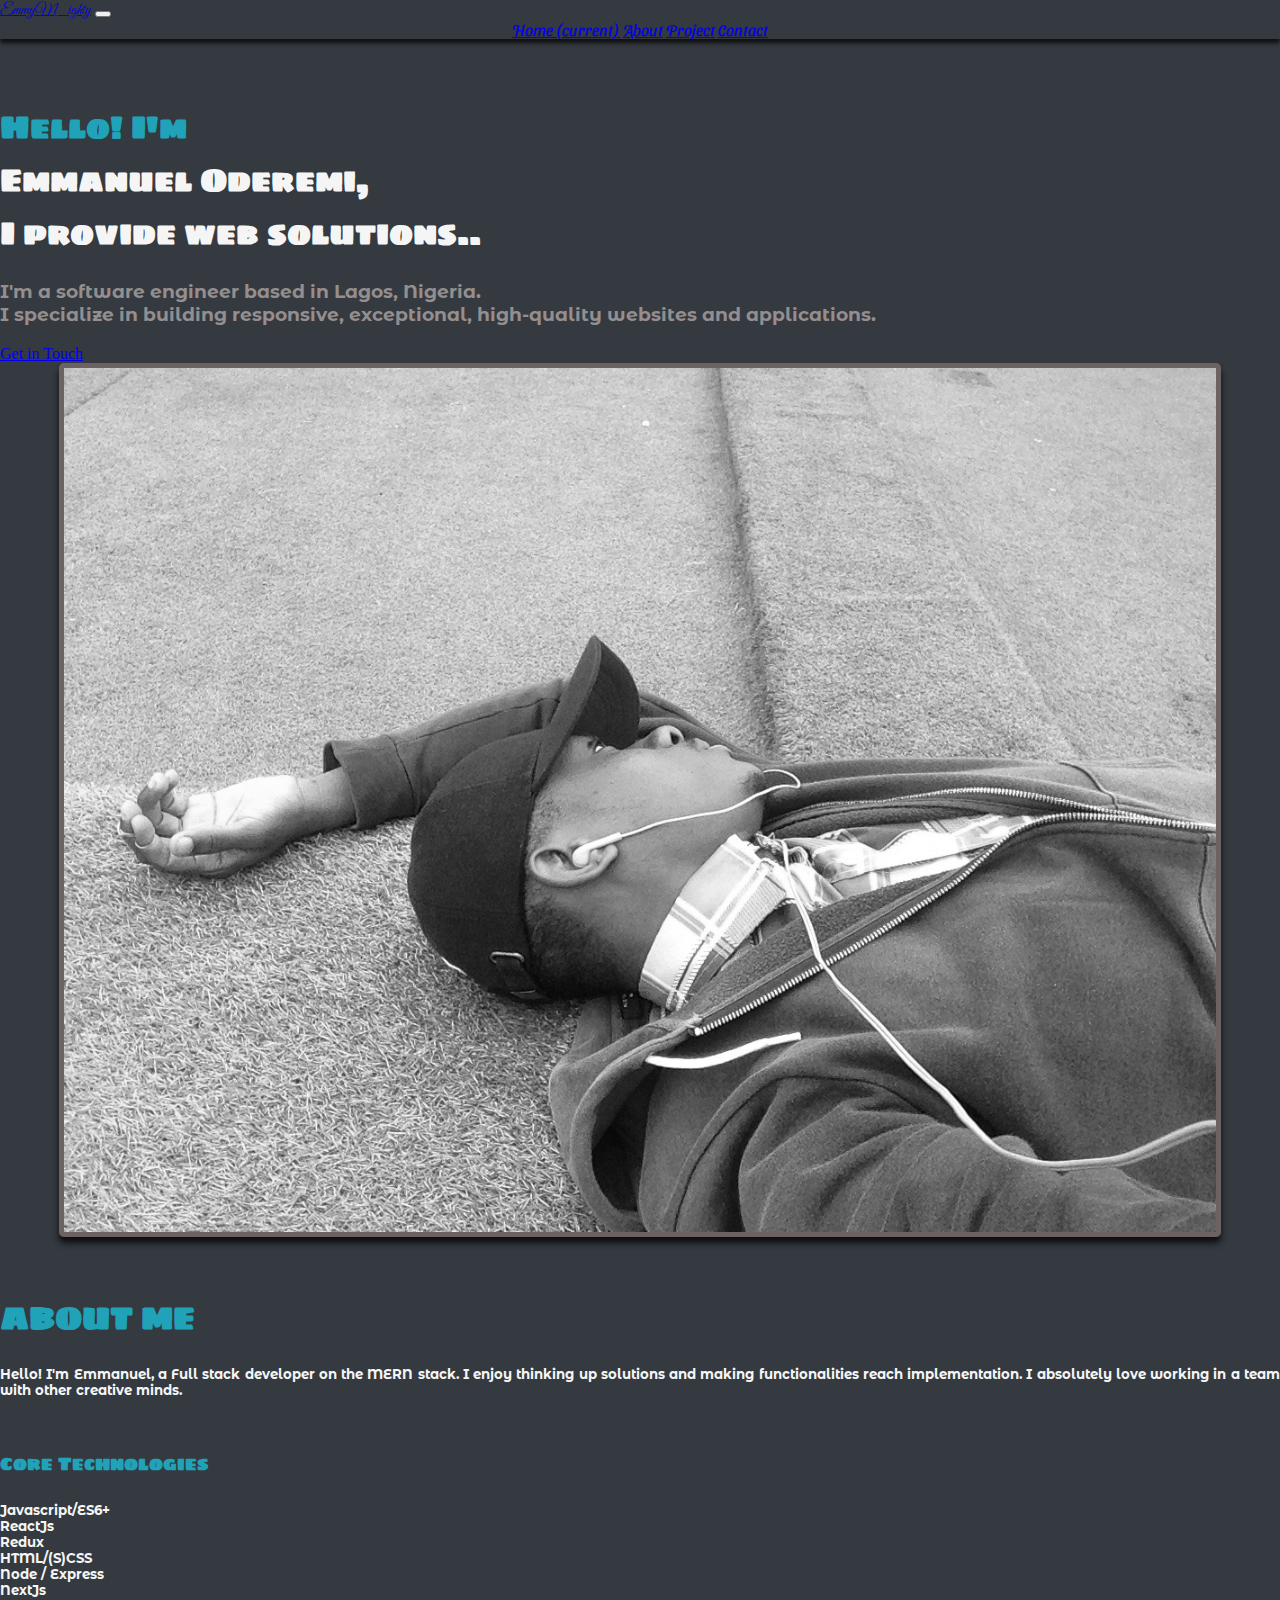
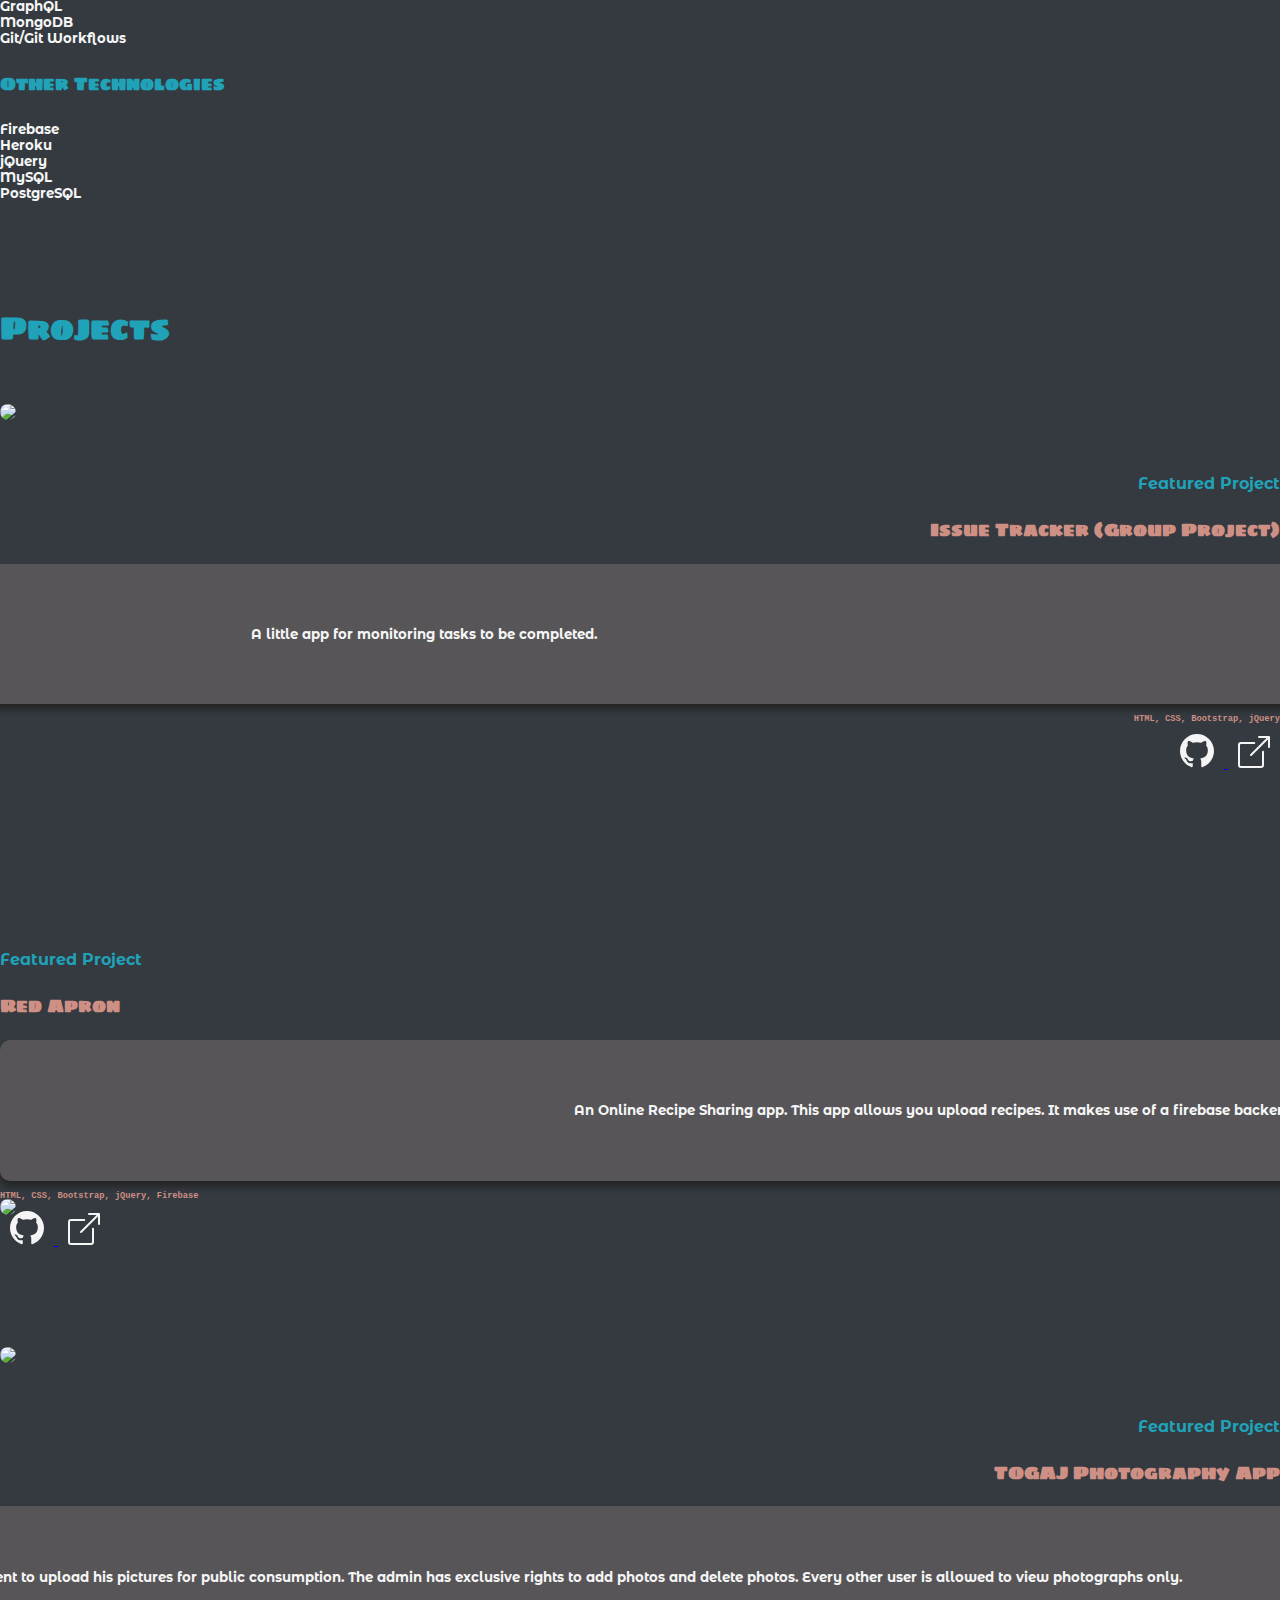
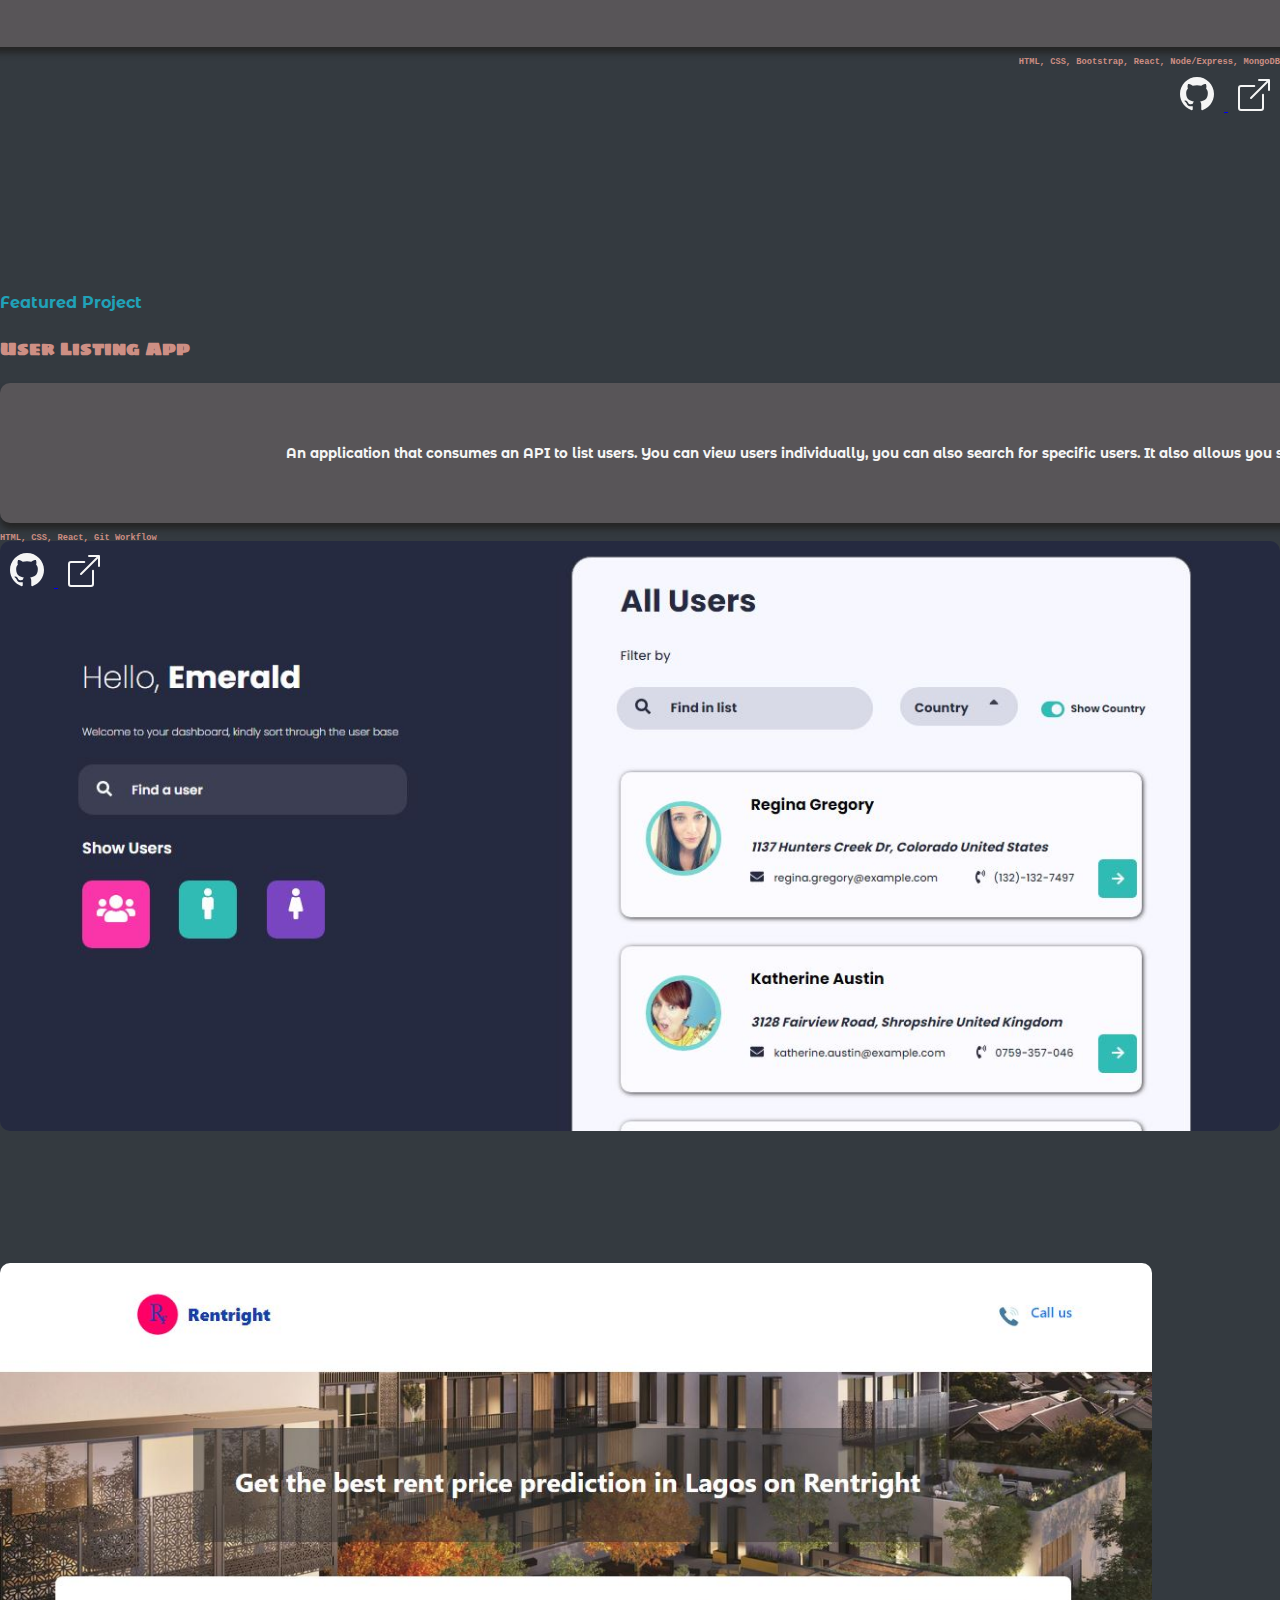
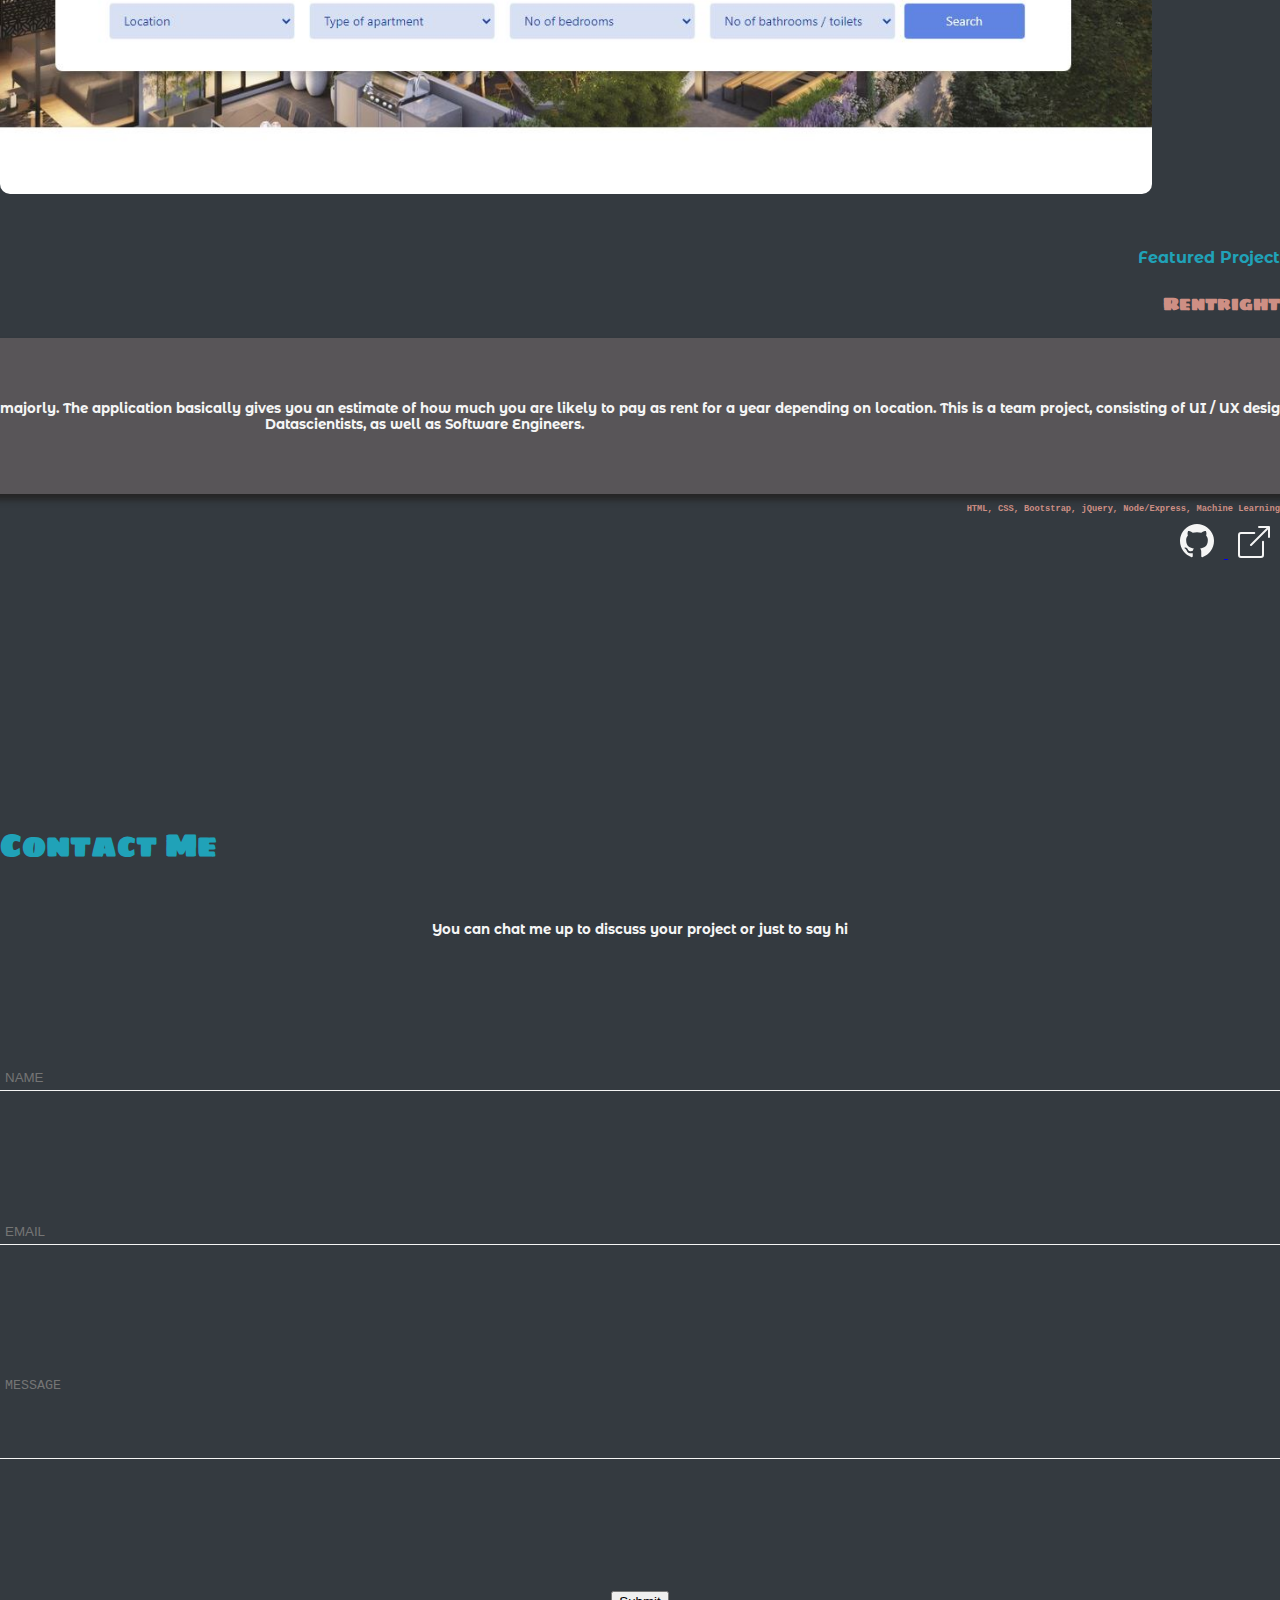
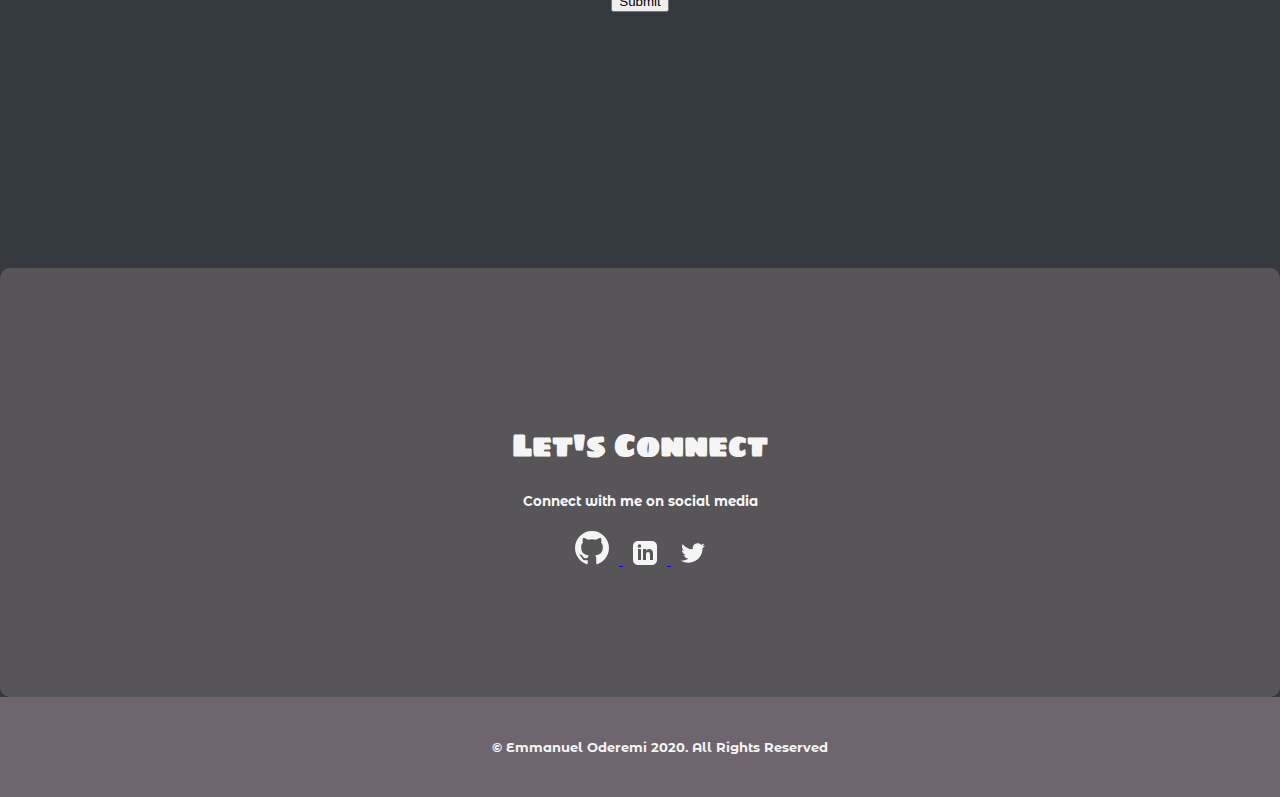
==== commit ef1d9373: "Edited my core technologies" ====
--- a/index.html
+++ b/index.html
@@ -80,18 +80,20 @@
                     ReactJs <br />
                     Redux <br />
                     HTML/(S)CSS <br />
+                    Node / Express <br />
+                    NextJs <br />
+                    GraphQL <br />
+                    MongoDB <br />
                     Git/Git Workflows 
                 </h5>
 
                 <h3>Other Technologies</h3>
                 <h5>
                     Firebase<br />
-                    Node / Express <br />
                     Heroku <br />
                     jQuery <br />
                     MySQL <br />
-                    PostgreSQL <br />
-                    MongoDB
+                    PostgreSQL
                 </h5>
             </div>
         </div>
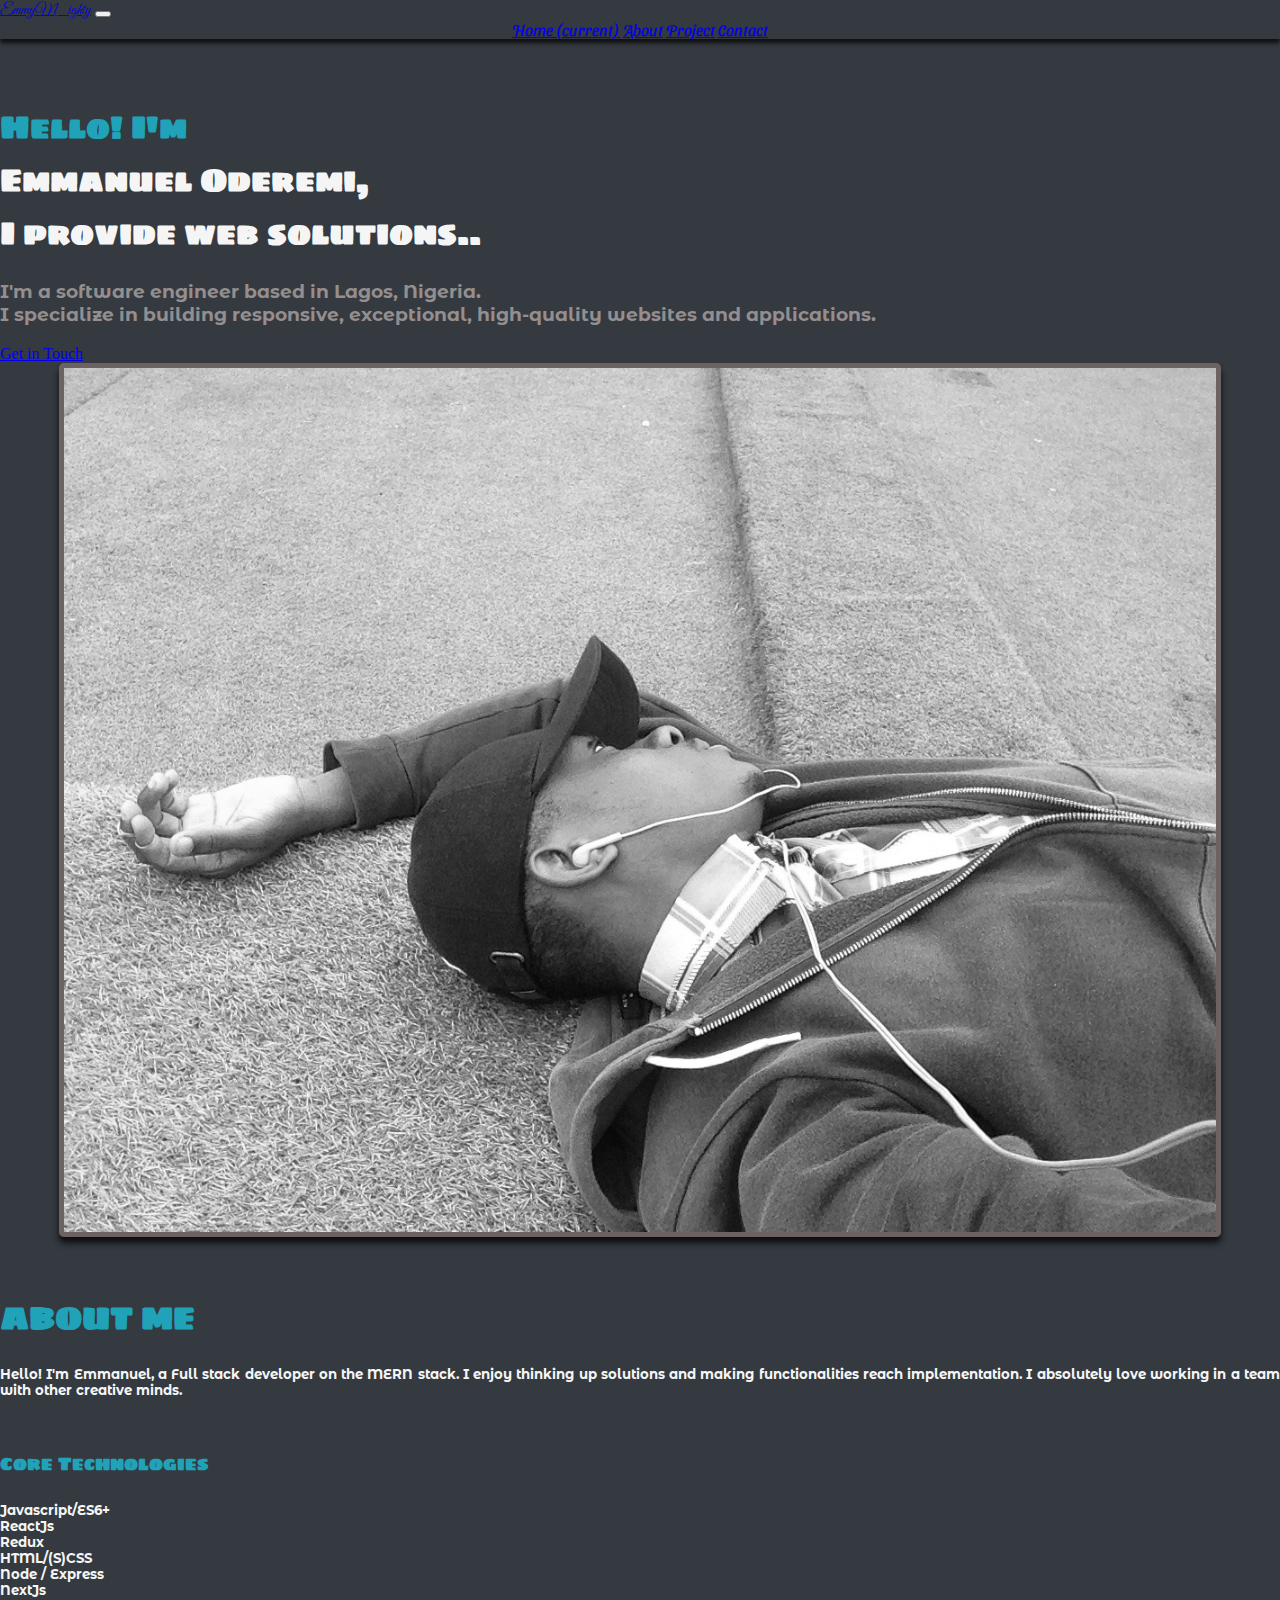
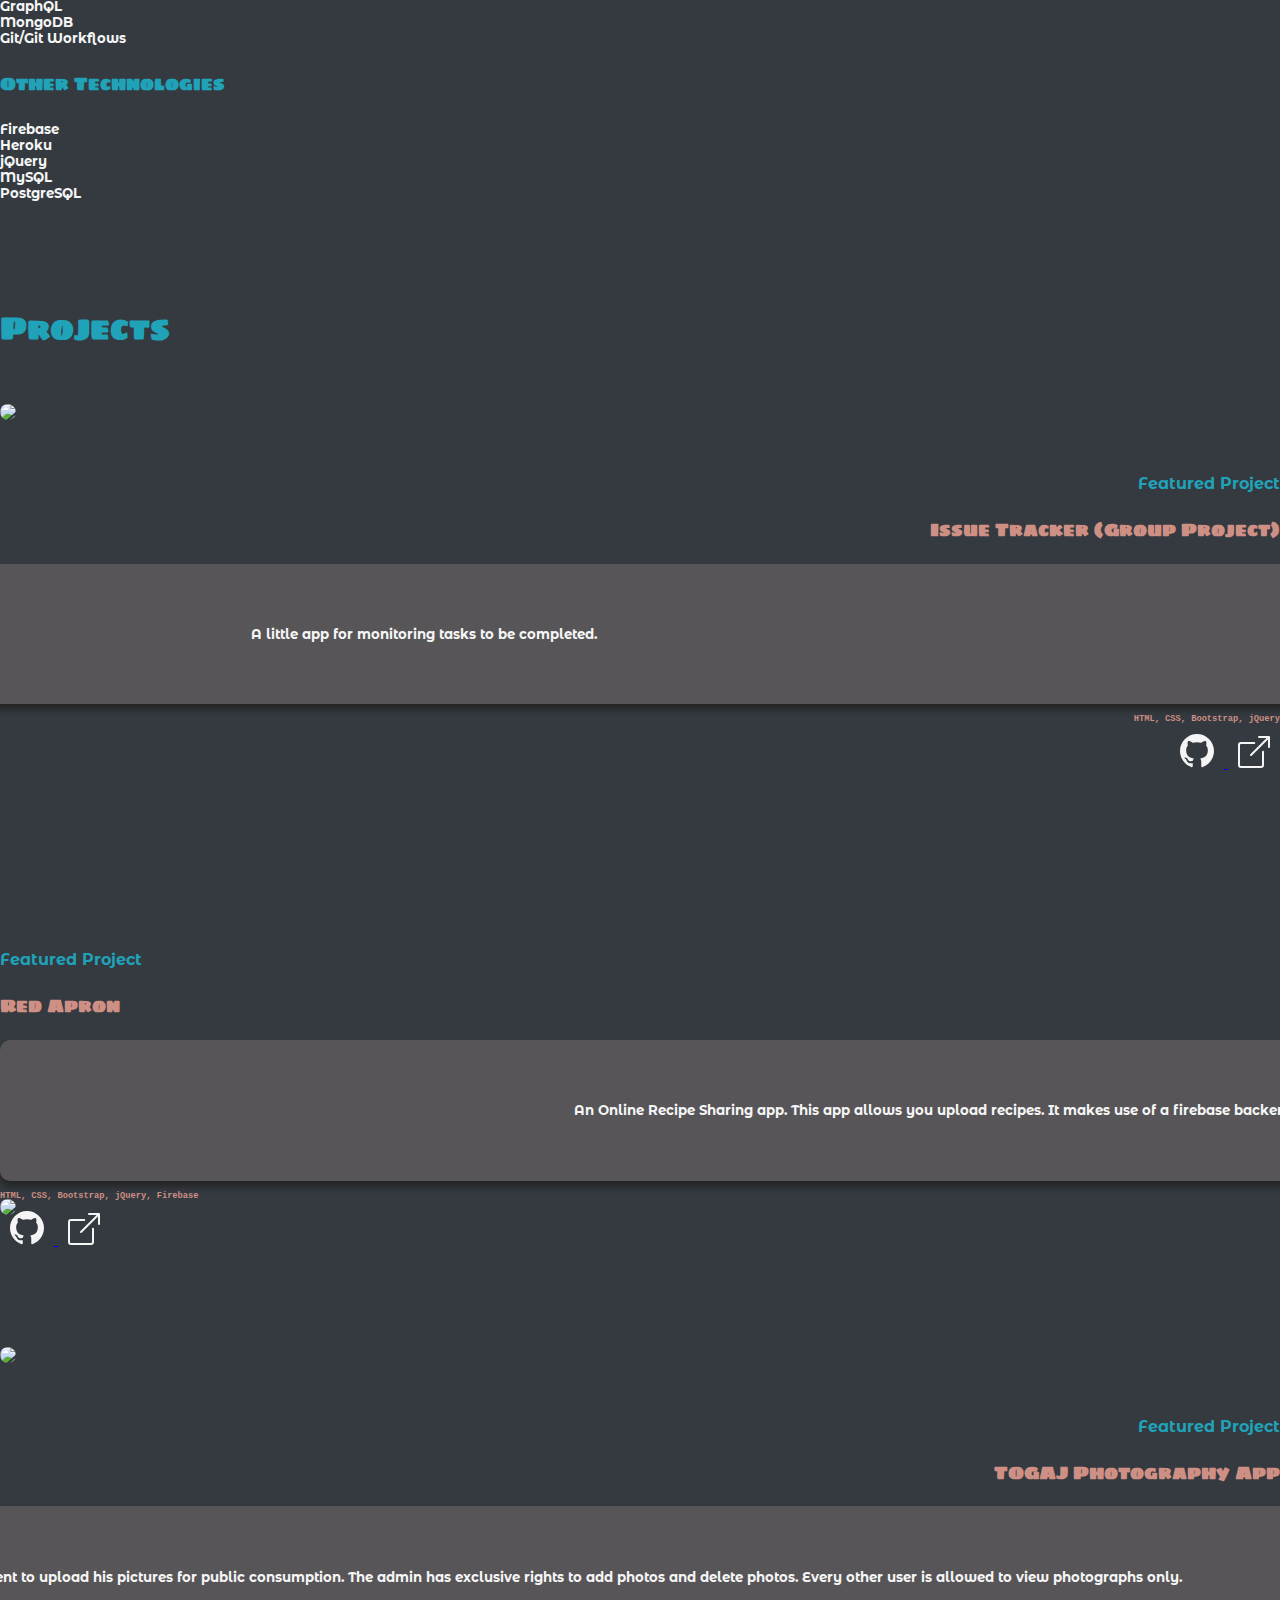
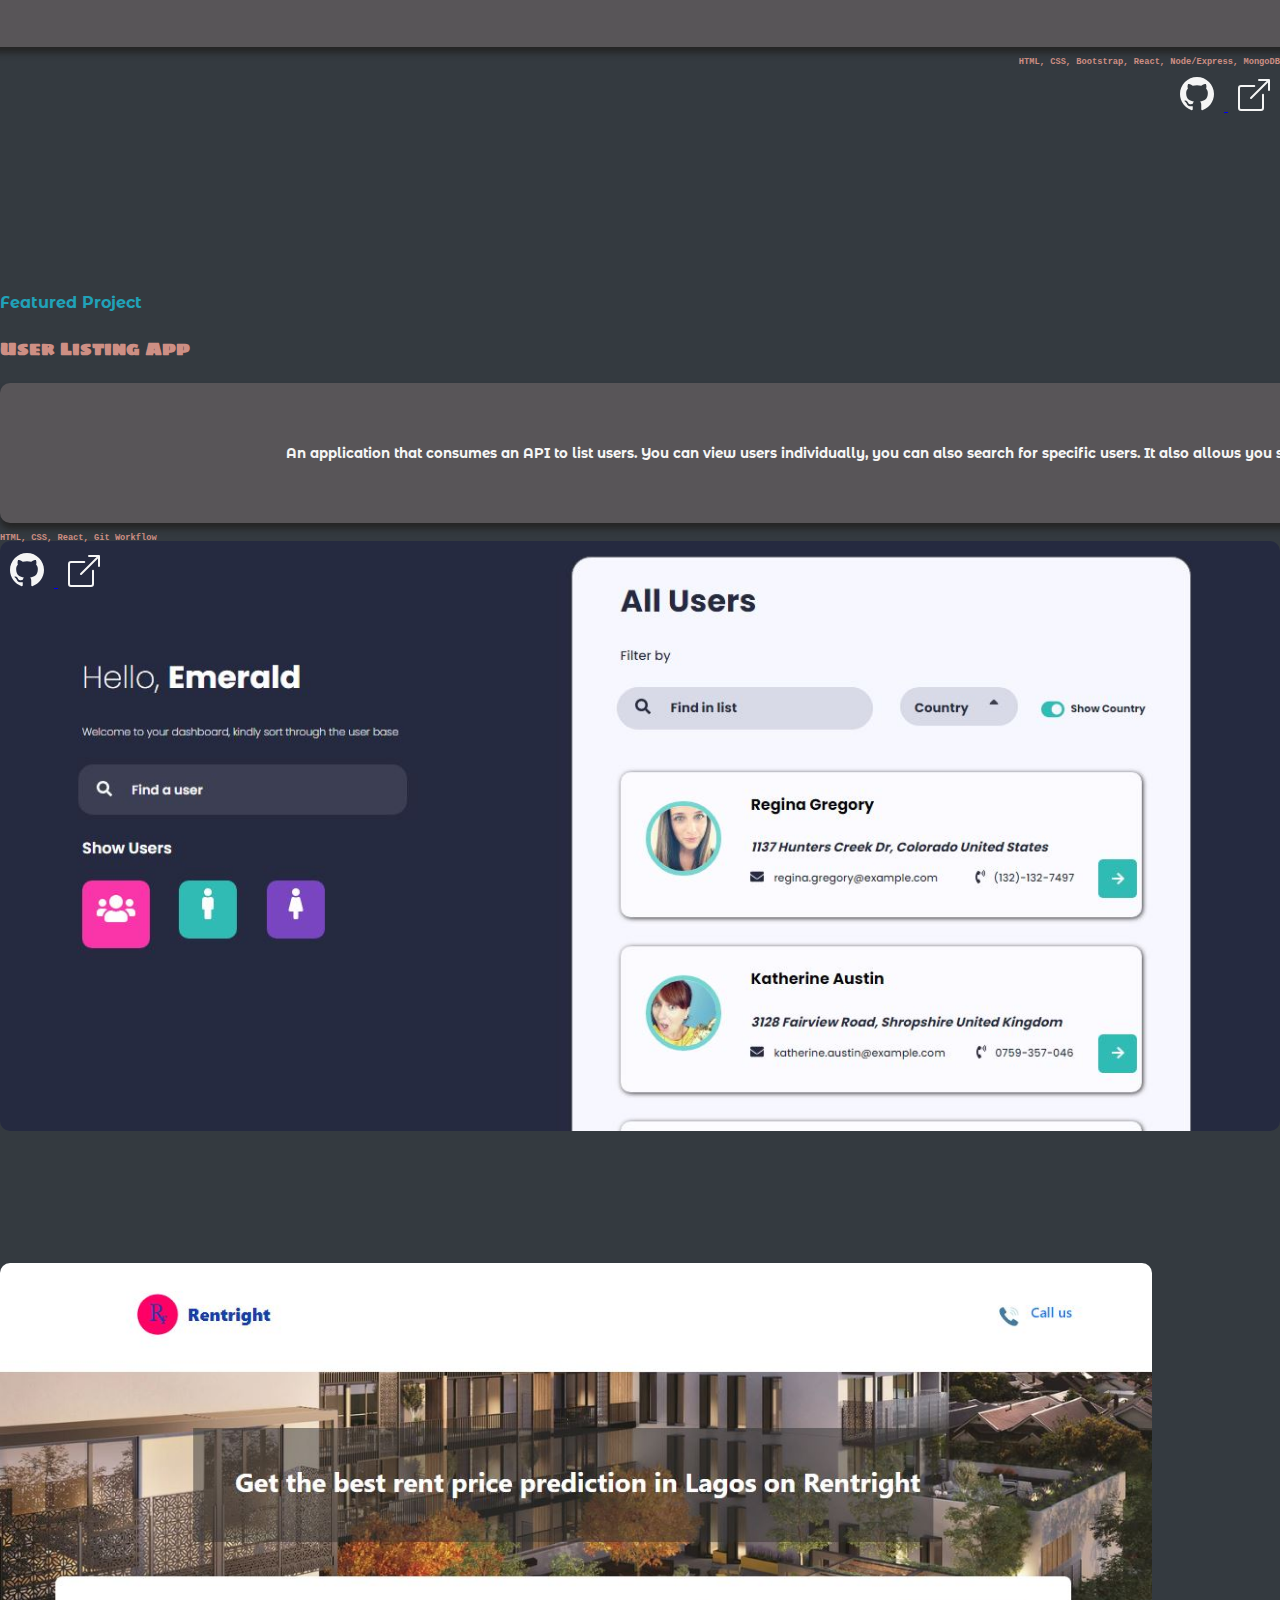
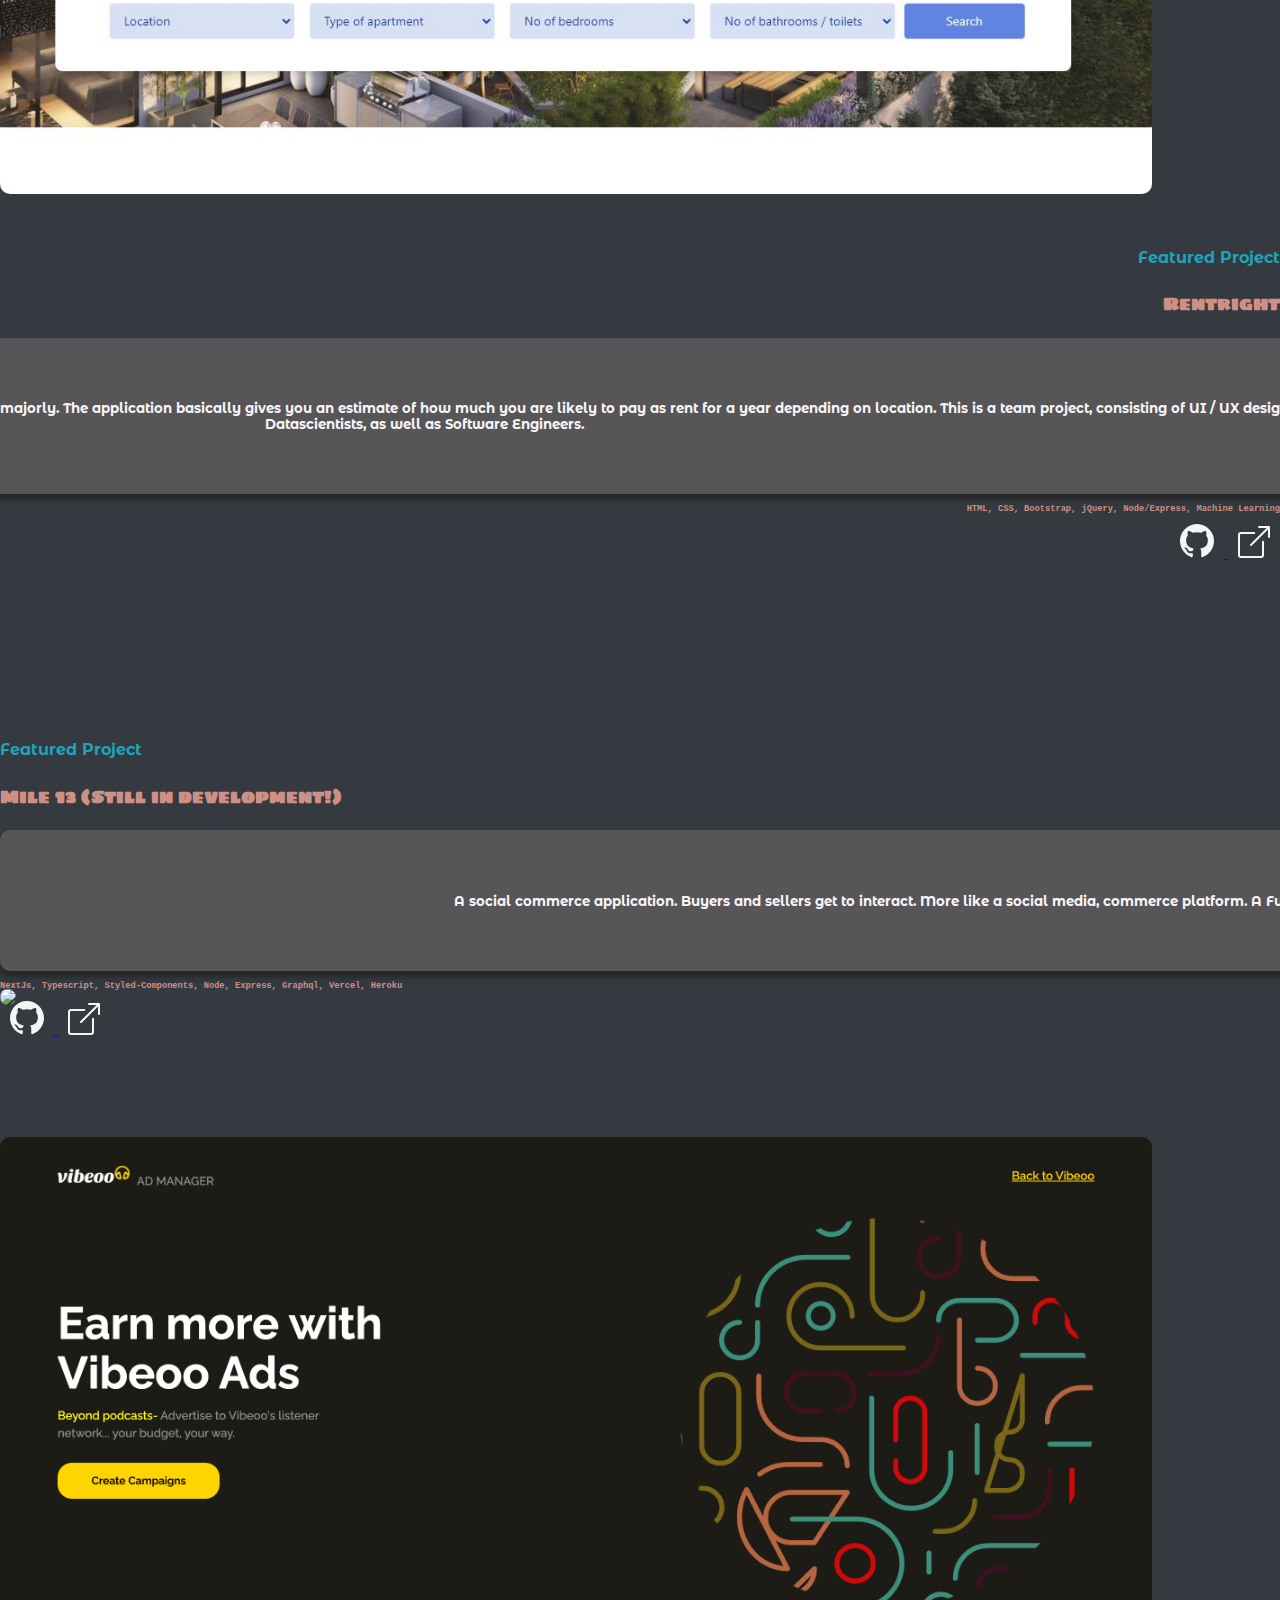
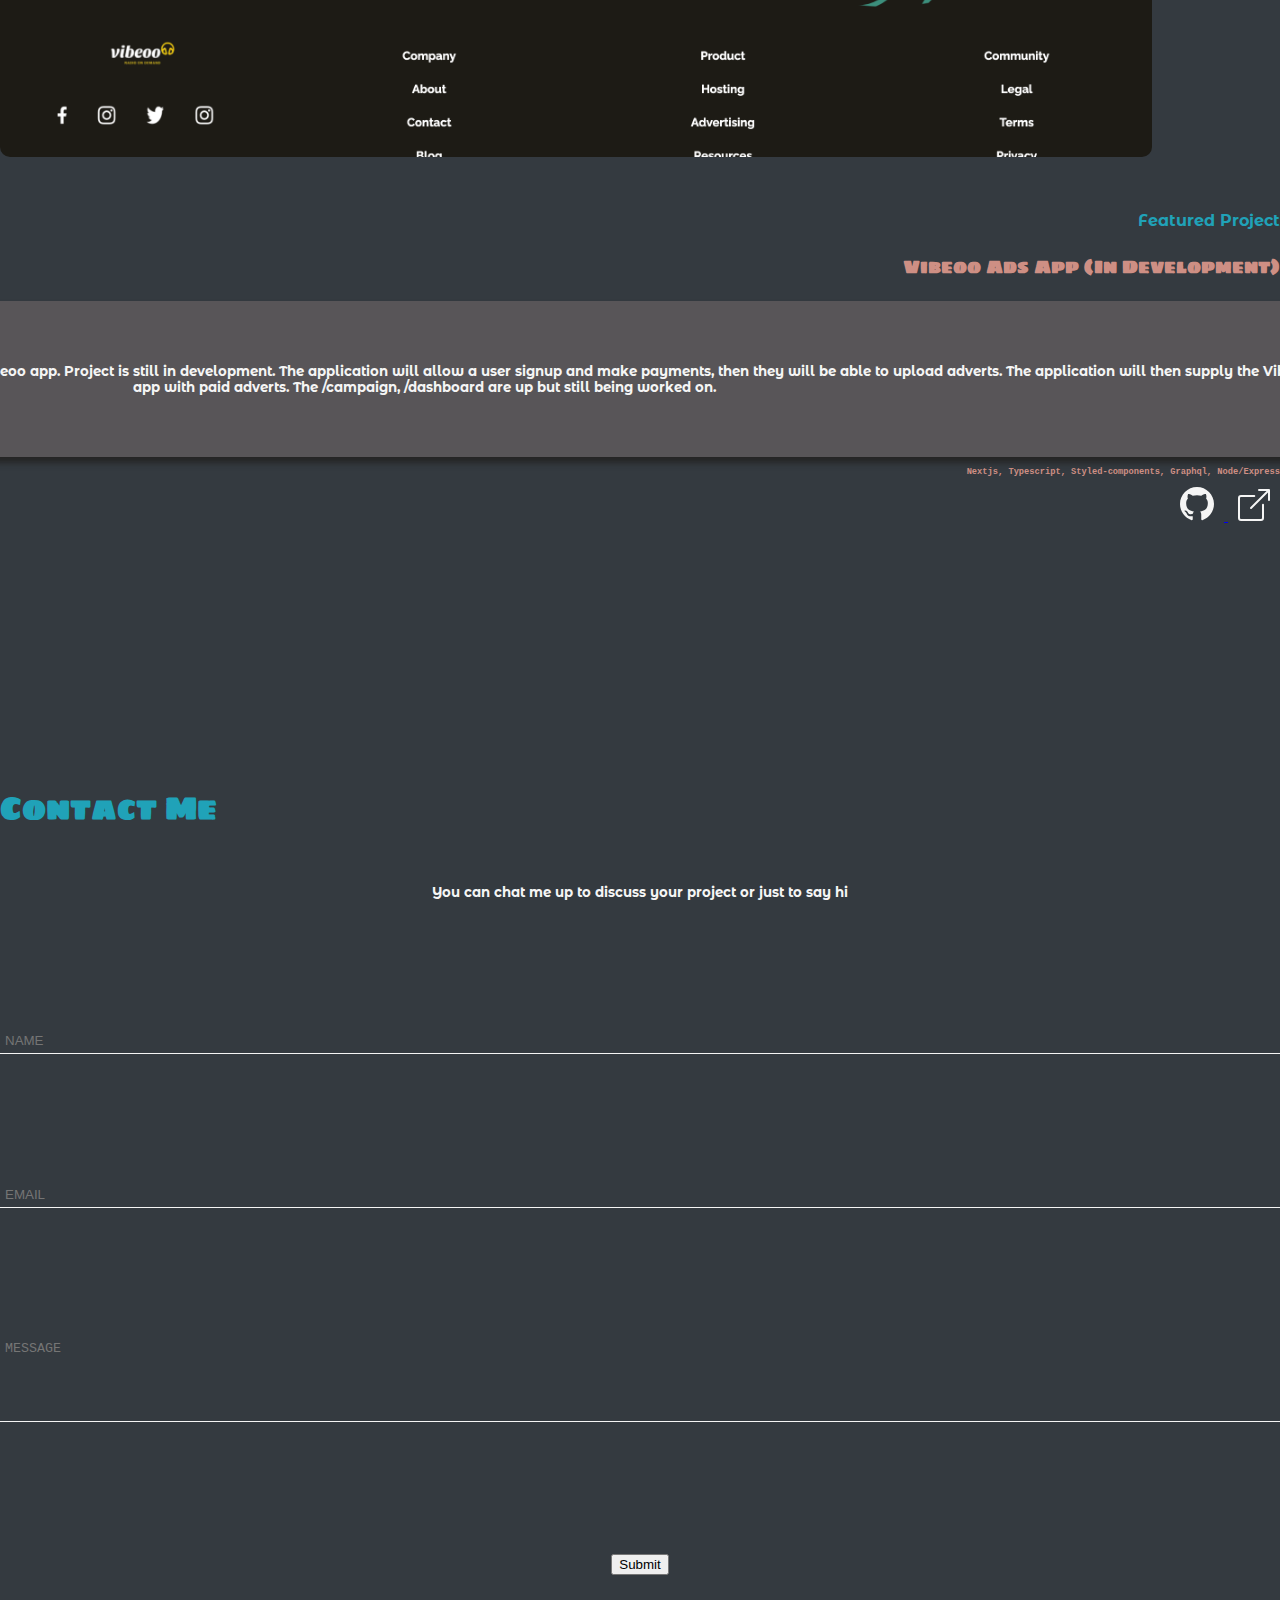
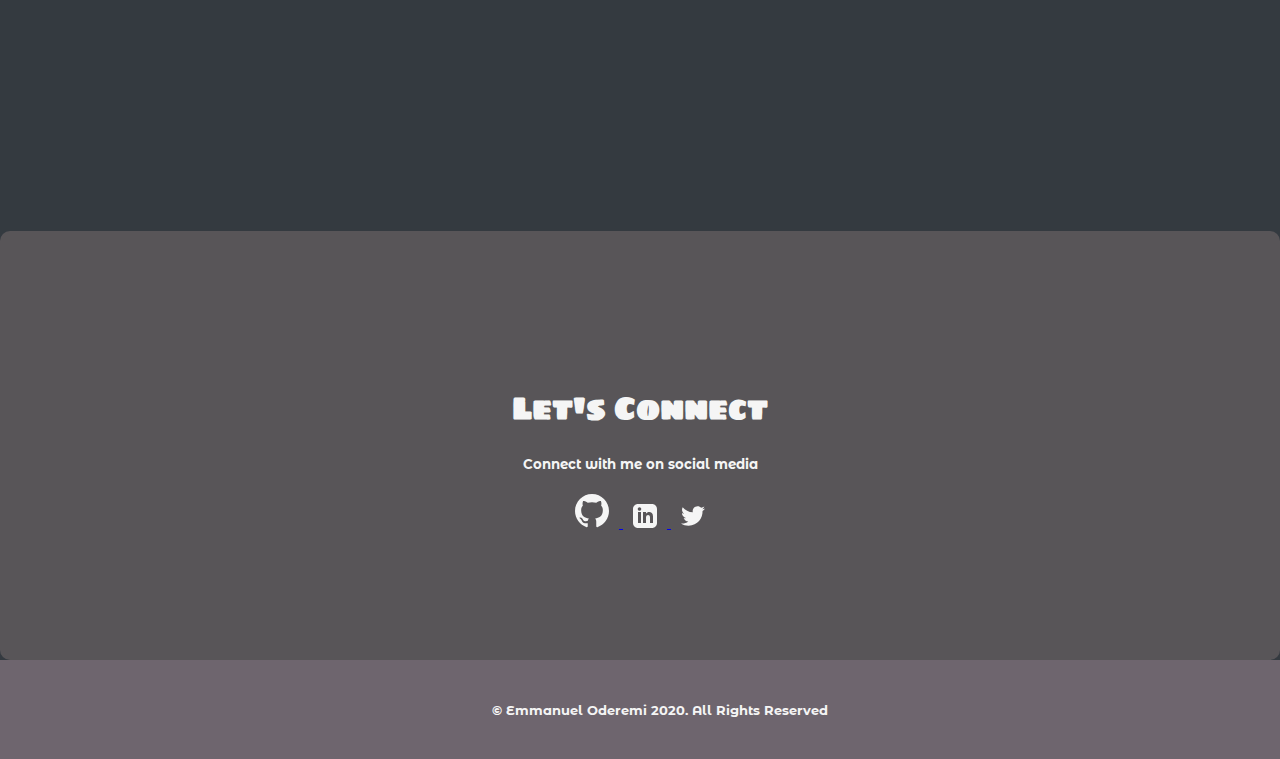
==== commit a196971a: "Added more of my projects" ====
--- a/index.html
+++ b/index.html
@@ -273,6 +273,71 @@
             </div>
         </div>
 
+        <div class="row" id="project2" data-aos="fade-down" data-aos-delay="500" data-aos-duration="1000">
+            <div class="col-md-5 project2 disappear">
+                <h4>Featured Project</h4>
+                <h3>Mile 13 (Still in development!)</h3>
+                <div id="desc2">
+                    <h5>A social commerce application. Buyers and sellers get to interact. More like a social media, commerce platform. A Fullstack application.</h5>
+                </div>
+                <h6>NextJs, Typescript, Styled-Components, Node, Express, Graphql, Vercel, Heroku</h6>
+                <a href="#" target="_blank">
+                    <svg xmlns="http://www.w3.org/2000/svg" width="34" height="34" viewBox="0 0 24 24"
+                        fill="whitesmoke">
+                        <path
+                            d="M12 0c-6.626 0-12 5.373-12 12 0 5.302 3.438 9.8 8.207 11.387.599.111.793-.261.793-.577v-2.234c-3.338.726-4.033-1.416-4.033-1.416-.546-1.387-1.333-1.756-1.333-1.756-1.089-.745.083-.729.083-.729 1.205.084 1.839 1.237 1.839 1.237 1.07 1.834 2.807 1.304 3.492.997.107-.775.418-1.305.762-1.604-2.665-.305-5.467-1.334-5.467-5.931 0-1.311.469-2.381 1.236-3.221-.124-.303-.535-1.524.117-3.176 0 0 1.008-.322 3.301 1.23.957-.266 1.983-.399 3.003-.404 1.02.005 2.047.138 3.006.404 2.291-1.552 3.297-1.23 3.297-1.23.653 1.653.242 2.874.118 3.176.77.84 1.235 1.911 1.235 3.221 0 4.609-2.807 5.624-5.479 5.921.43.372.823 1.102.823 2.222v3.293c0 .319.192.694.801.576 4.765-1.589 8.199-6.086 8.199-11.386 0-6.627-5.373-12-12-12z" />
+                    </svg>
+                </a>
+                <a href="https://mile-13.vercel.app/" target="_blank">
+                    <svg width="2em" height="2em" viewBox="0 0 16 16" class="bi bi-box-arrow-up-right" fill="whitesmoke"
+                        xmlns="http://www.w3.org/2000/svg">
+                        <path fill-rule="evenodd"
+                            d="M8.636 3.5a.5.5 0 0 0-.5-.5H1.5A1.5 1.5 0 0 0 0 4.5v10A1.5 1.5 0 0 0 1.5 16h10a1.5 1.5 0 0 0 1.5-1.5V7.864a.5.5 0 0 0-1 0V14.5a.5.5 0 0 1-.5.5h-10a.5.5 0 0 1-.5-.5v-10a.5.5 0 0 1 .5-.5h6.636a.5.5 0 0 0 .5-.5z" />
+                        <path fill-rule="evenodd"
+                            d="M16 .5a.5.5 0 0 0-.5-.5h-5a.5.5 0 0 0 0 1h3.793L6.146 9.146a.5.5 0 1 0 .708.708L15 1.707V5.5a.5.5 0 0 0 1 0v-5z" />
+                    </svg>
+                </a>
+            </div>
+
+            <div class="col-md-7 projectHead">
+                <img id="decagon" src="./imgs/mile13.png" />
+            </div>
+        </div>
+
+        <div class="row" id="project" data-aos="fade-up" data-aos-delay="500" data-aos-duration="1000">
+            <div class="col-md-7 projectHead">
+                <img
+                    src="./imgs/vibeoo-ads.png" />
+            </div>
+
+            <div class="col-md-5 project disappear">
+                <h4>Featured Project</h4>
+                <h3>Vibeoo Ads App (In Development)</h3>
+                <div id="desc">
+                    <h5>
+                        An application that will handle the adverts placements on the Vibeoo app. Project is still in development. The application will allow a user signup and make payments, then they will be able to upload adverts. The application will then supply the Vibeoo app with paid adverts. The /campaign, /dashboard are up but still being worked on.
+                    </h5>
+                </div>
+                <h6>Nextjs, Typescript, Styled-components, Graphql, Node/Express</h6>
+                <a href="#" target="_blank">
+                    <svg xmlns="http://www.w3.org/2000/svg" width="34" height="34" viewBox="0 0 24 24"
+                        fill="whitesmoke">
+                        <path
+                            d="M12 0c-6.626 0-12 5.373-12 12 0 5.302 3.438 9.8 8.207 11.387.599.111.793-.261.793-.577v-2.234c-3.338.726-4.033-1.416-4.033-1.416-.546-1.387-1.333-1.756-1.333-1.756-1.089-.745.083-.729.083-.729 1.205.084 1.839 1.237 1.839 1.237 1.07 1.834 2.807 1.304 3.492.997.107-.775.418-1.305.762-1.604-2.665-.305-5.467-1.334-5.467-5.931 0-1.311.469-2.381 1.236-3.221-.124-.303-.535-1.524.117-3.176 0 0 1.008-.322 3.301 1.23.957-.266 1.983-.399 3.003-.404 1.02.005 2.047.138 3.006.404 2.291-1.552 3.297-1.23 3.297-1.23.653 1.653.242 2.874.118 3.176.77.84 1.235 1.911 1.235 3.221 0 4.609-2.807 5.624-5.479 5.921.43.372.823 1.102.823 2.222v3.293c0 .319.192.694.801.576 4.765-1.589 8.199-6.086 8.199-11.386 0-6.627-5.373-12-12-12z" />
+                    </svg>
+                </a>
+                <a href="https://vibeoo-ads.vercel.app/" target="_blank">
+                    <svg width="2em" height="2em" viewBox="0 0 16 16" class="bi bi-box-arrow-up-right" fill="whitesmoke"
+                        xmlns="http://www.w3.org/2000/svg">
+                        <path fill-rule="evenodd"
+                            d="M8.636 3.5a.5.5 0 0 0-.5-.5H1.5A1.5 1.5 0 0 0 0 4.5v10A1.5 1.5 0 0 0 1.5 16h10a1.5 1.5 0 0 0 1.5-1.5V7.864a.5.5 0 0 0-1 0V14.5a.5.5 0 0 1-.5.5h-10a.5.5 0 0 1-.5-.5v-10a.5.5 0 0 1 .5-.5h6.636a.5.5 0 0 0 .5-.5z" />
+                        <path fill-rule="evenodd"
+                            d="M16 .5a.5.5 0 0 0-.5-.5h-5a.5.5 0 0 0 0 1h3.793L6.146 9.146a.5.5 0 1 0 .708.708L15 1.707V5.5a.5.5 0 0 0 1 0v-5z" />
+                    </svg>
+                </a>
+            </div>
+        </div>
+
 
         <h1 id="contact">Contact Me</h1>
         <div class="row" id="contactMe" data-aos="flip-left" data-aos-delay="500" data-aos-duration="1000">
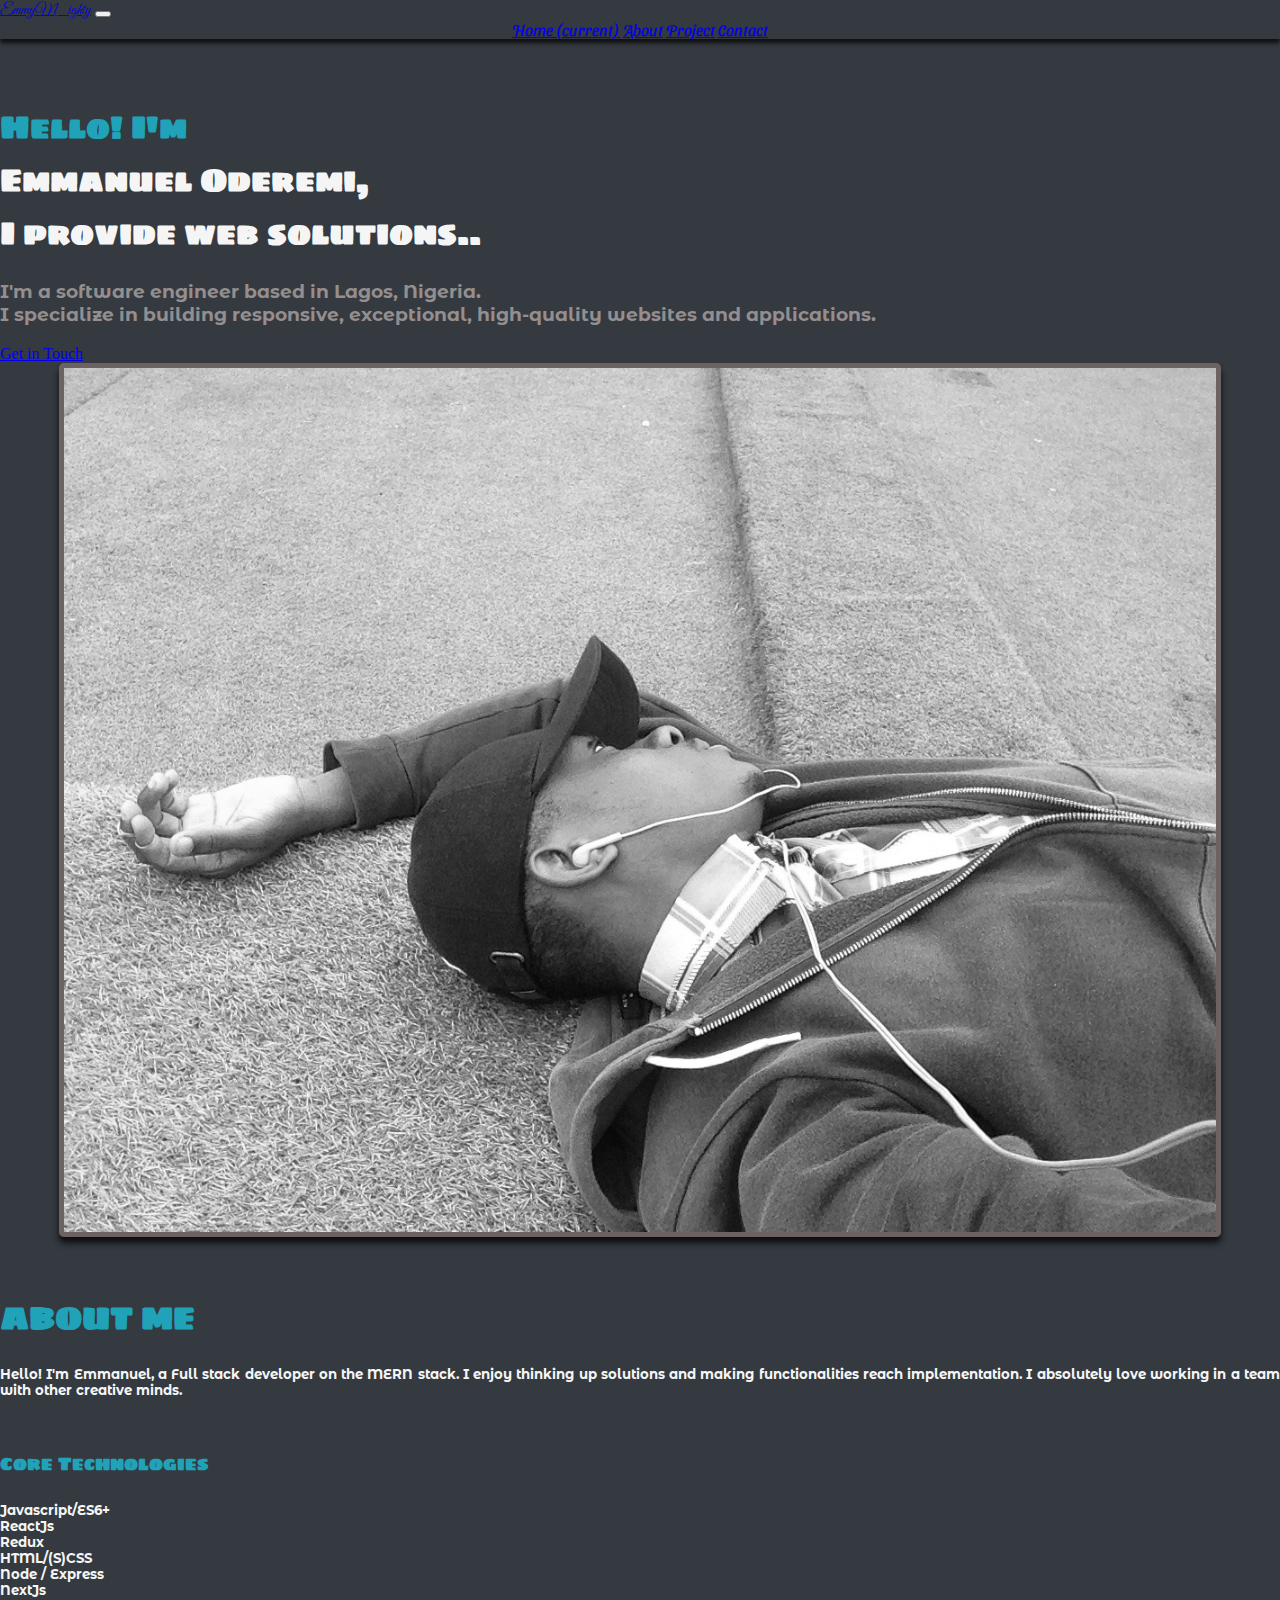
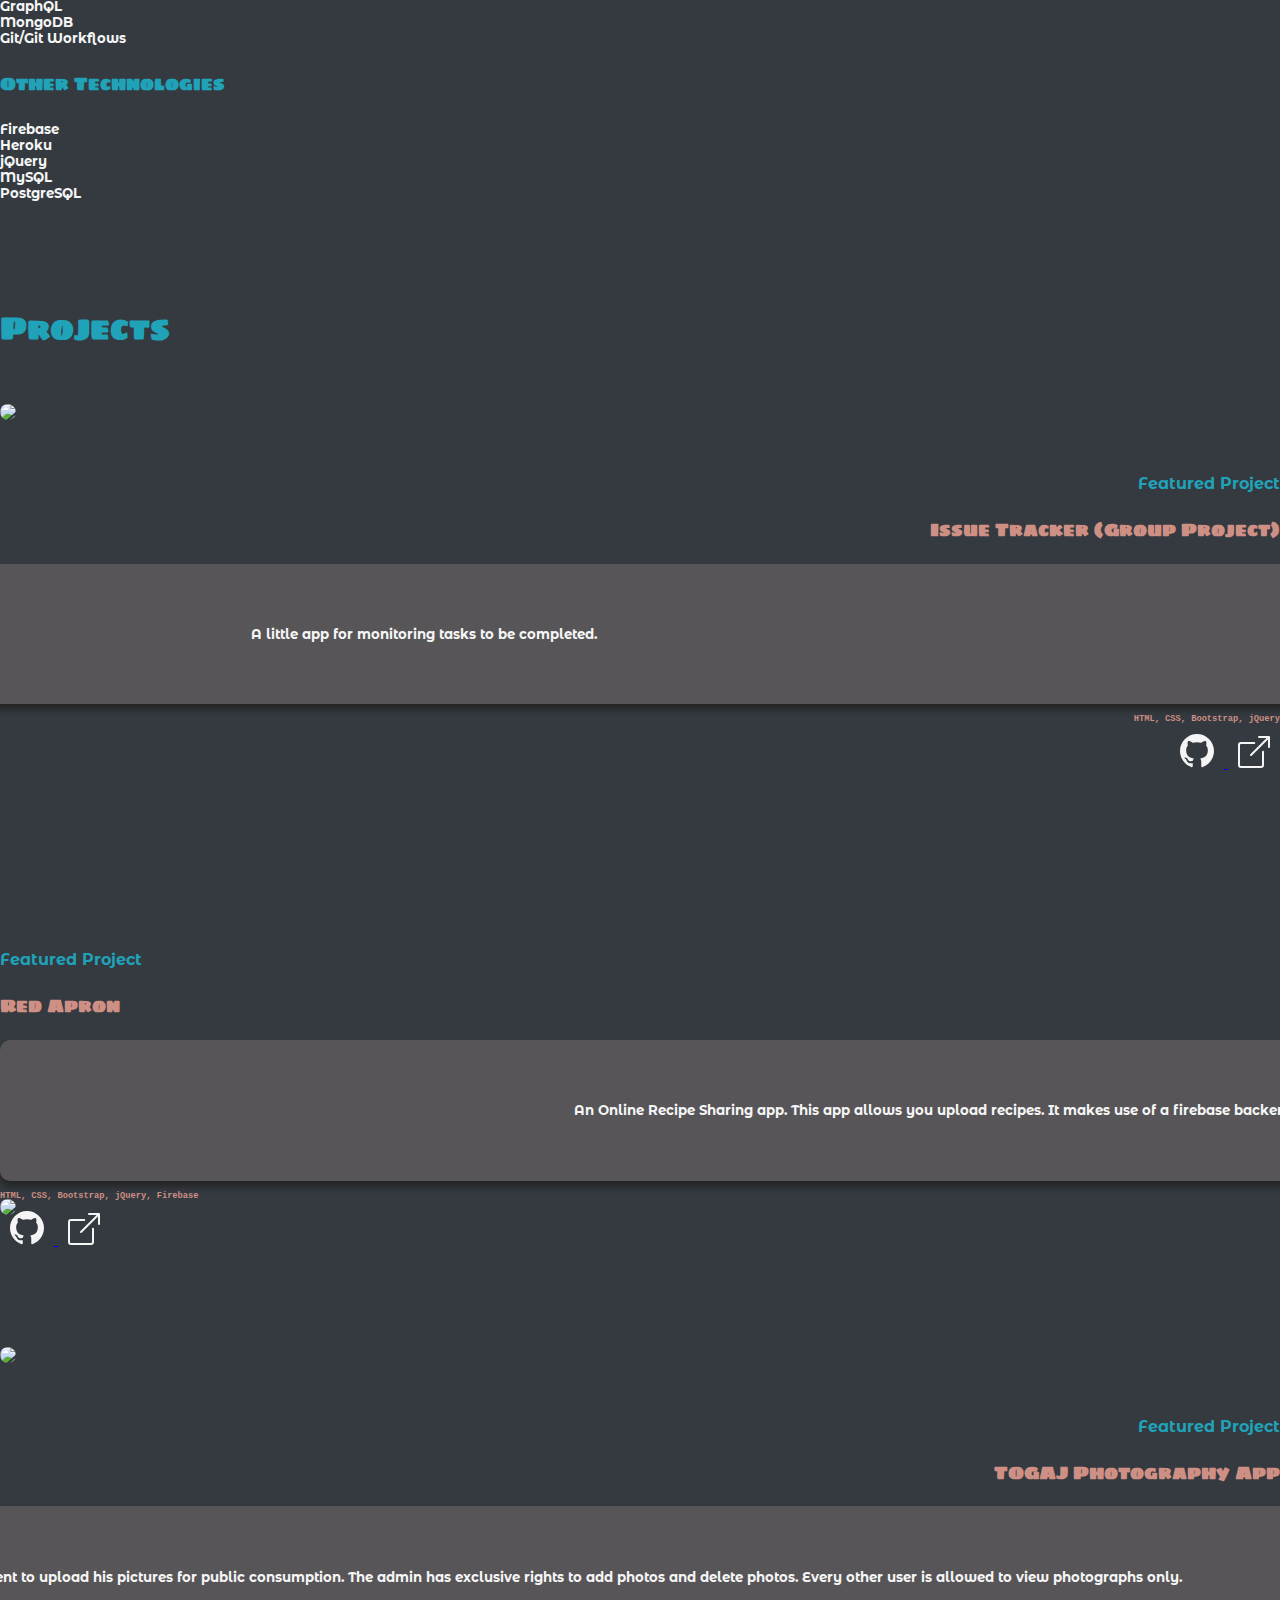
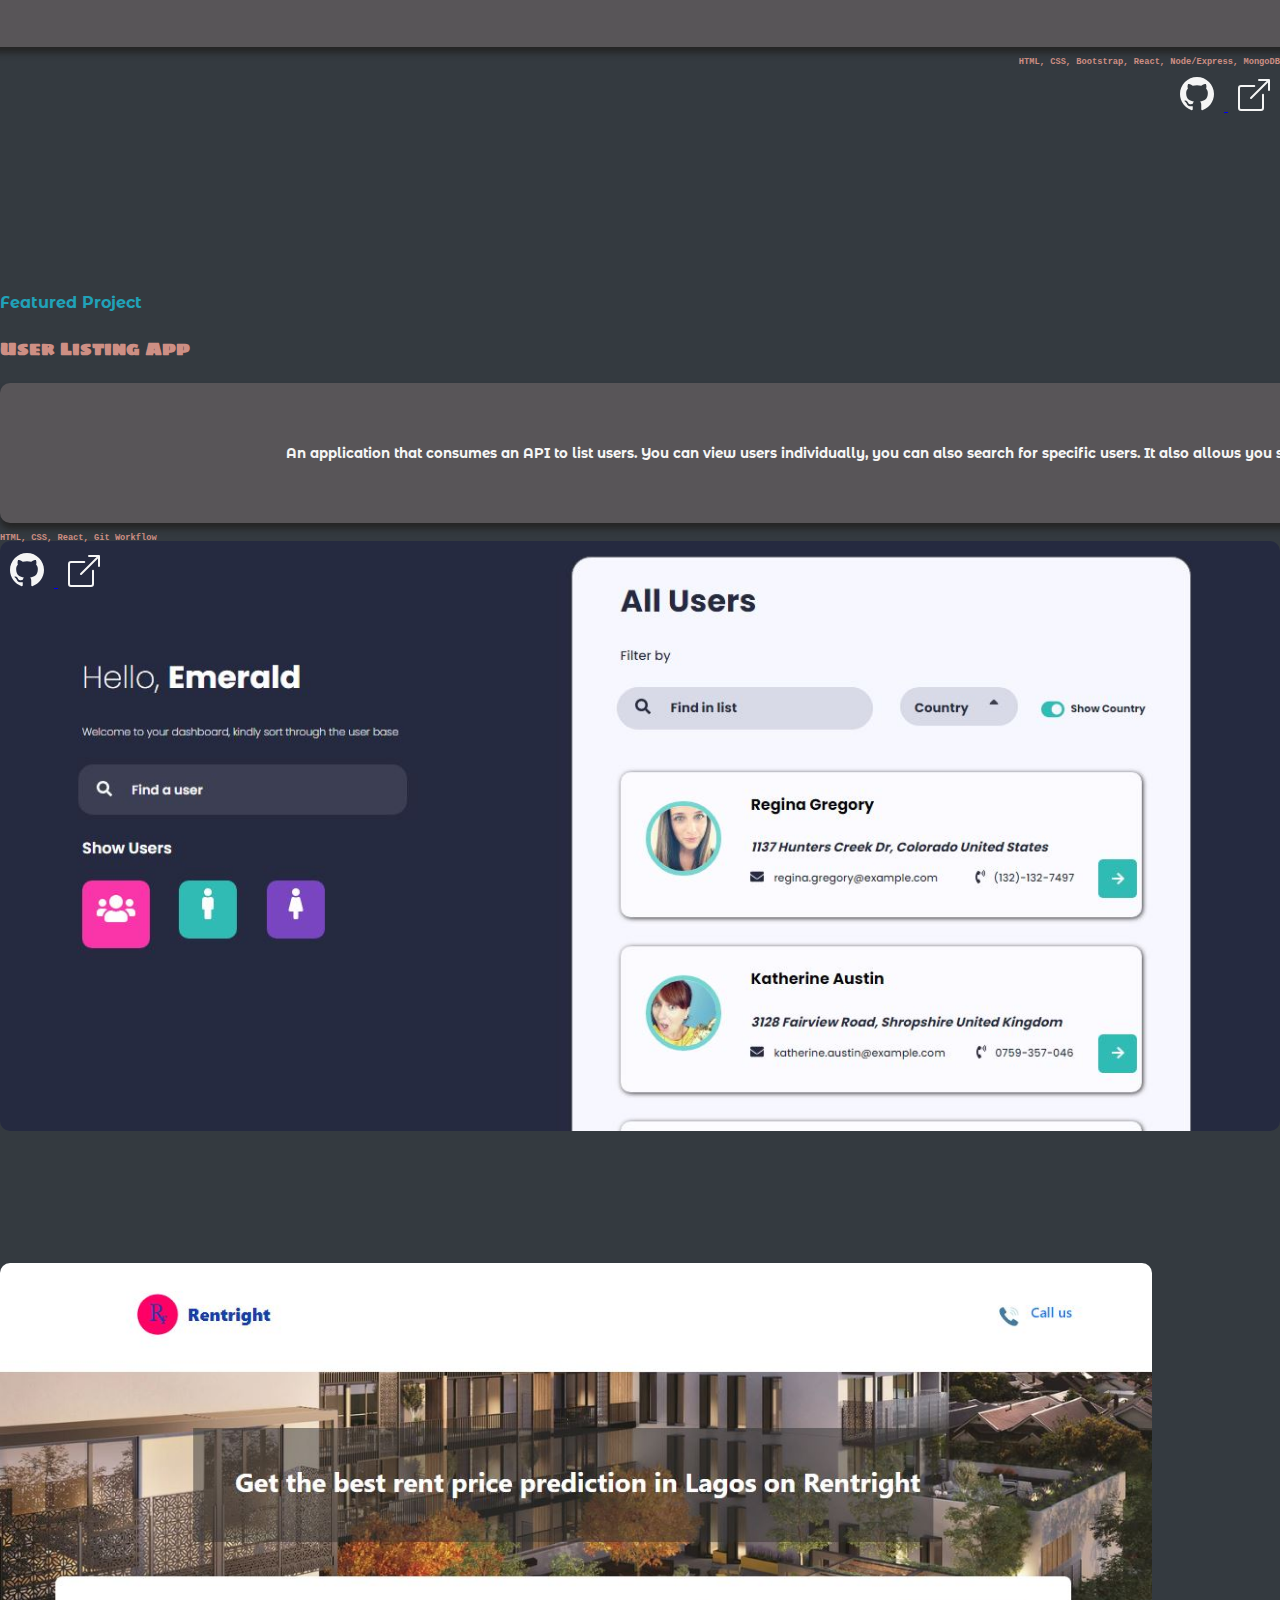
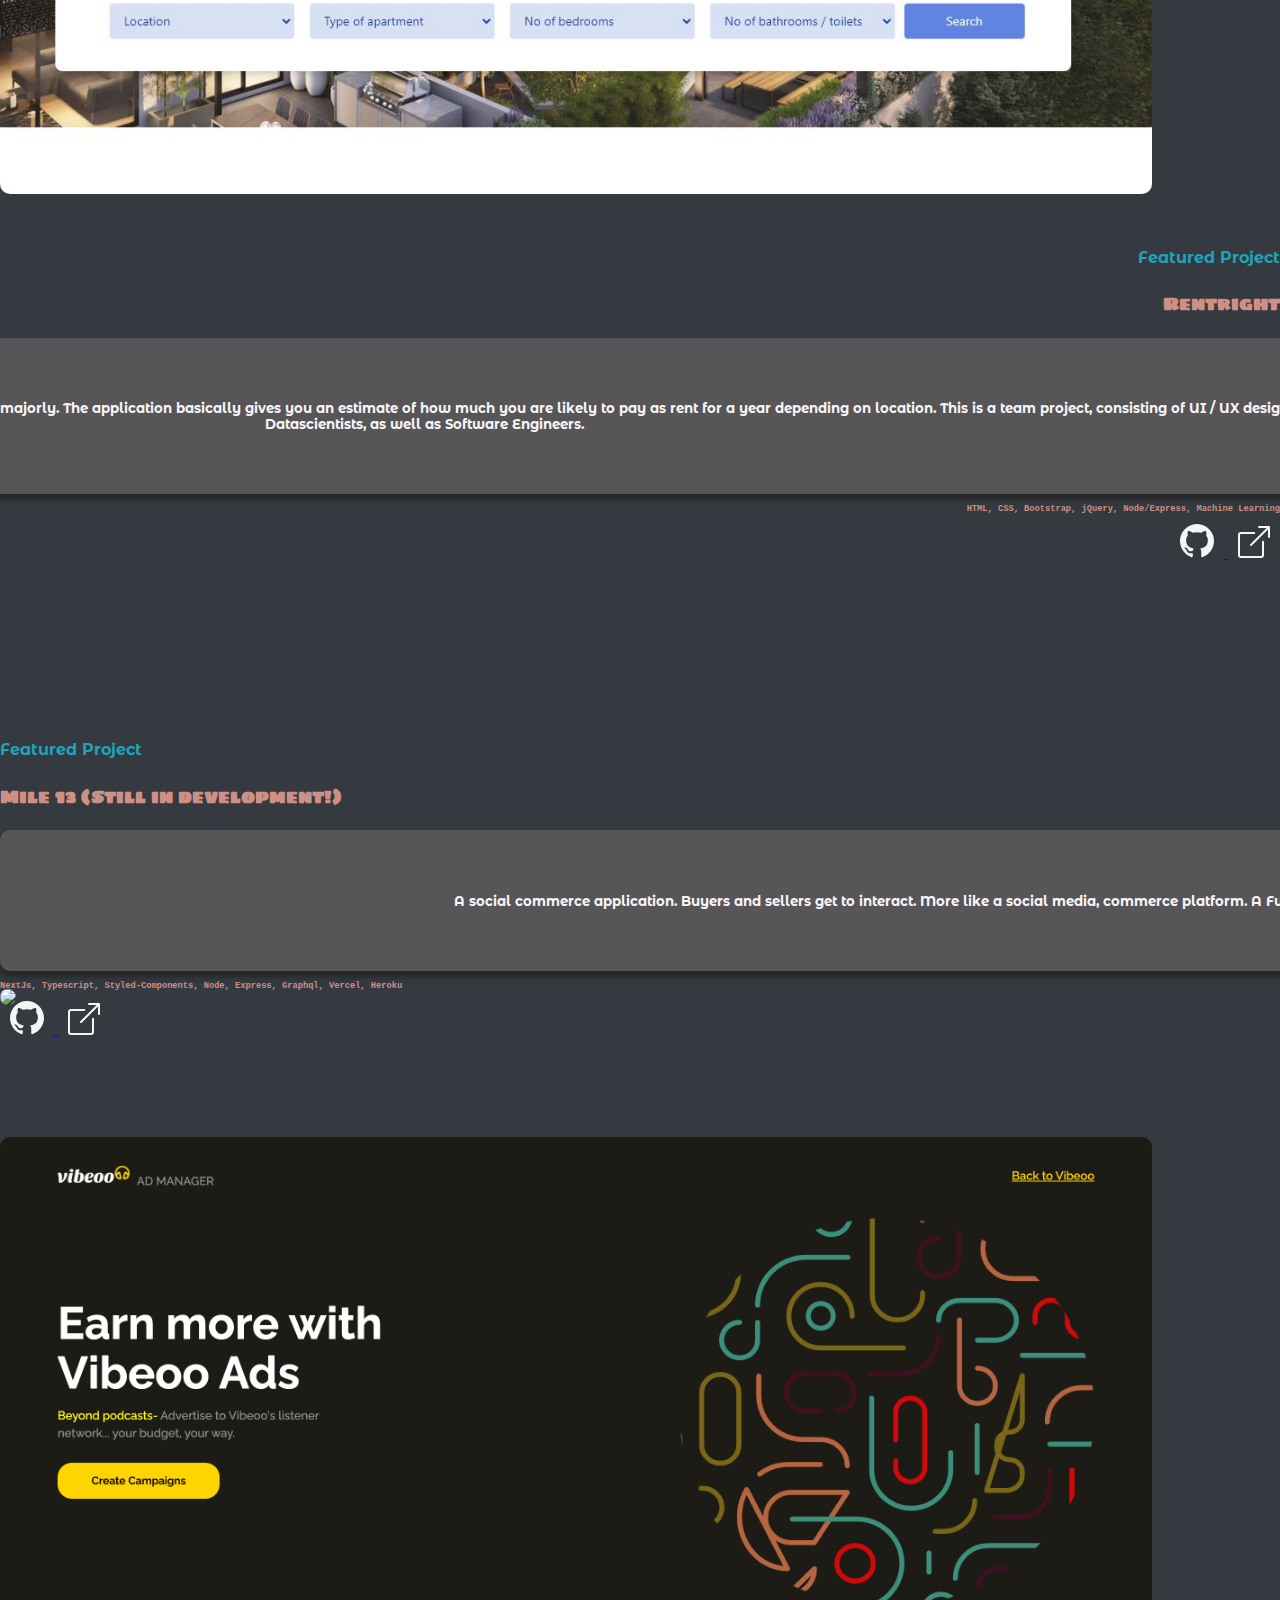
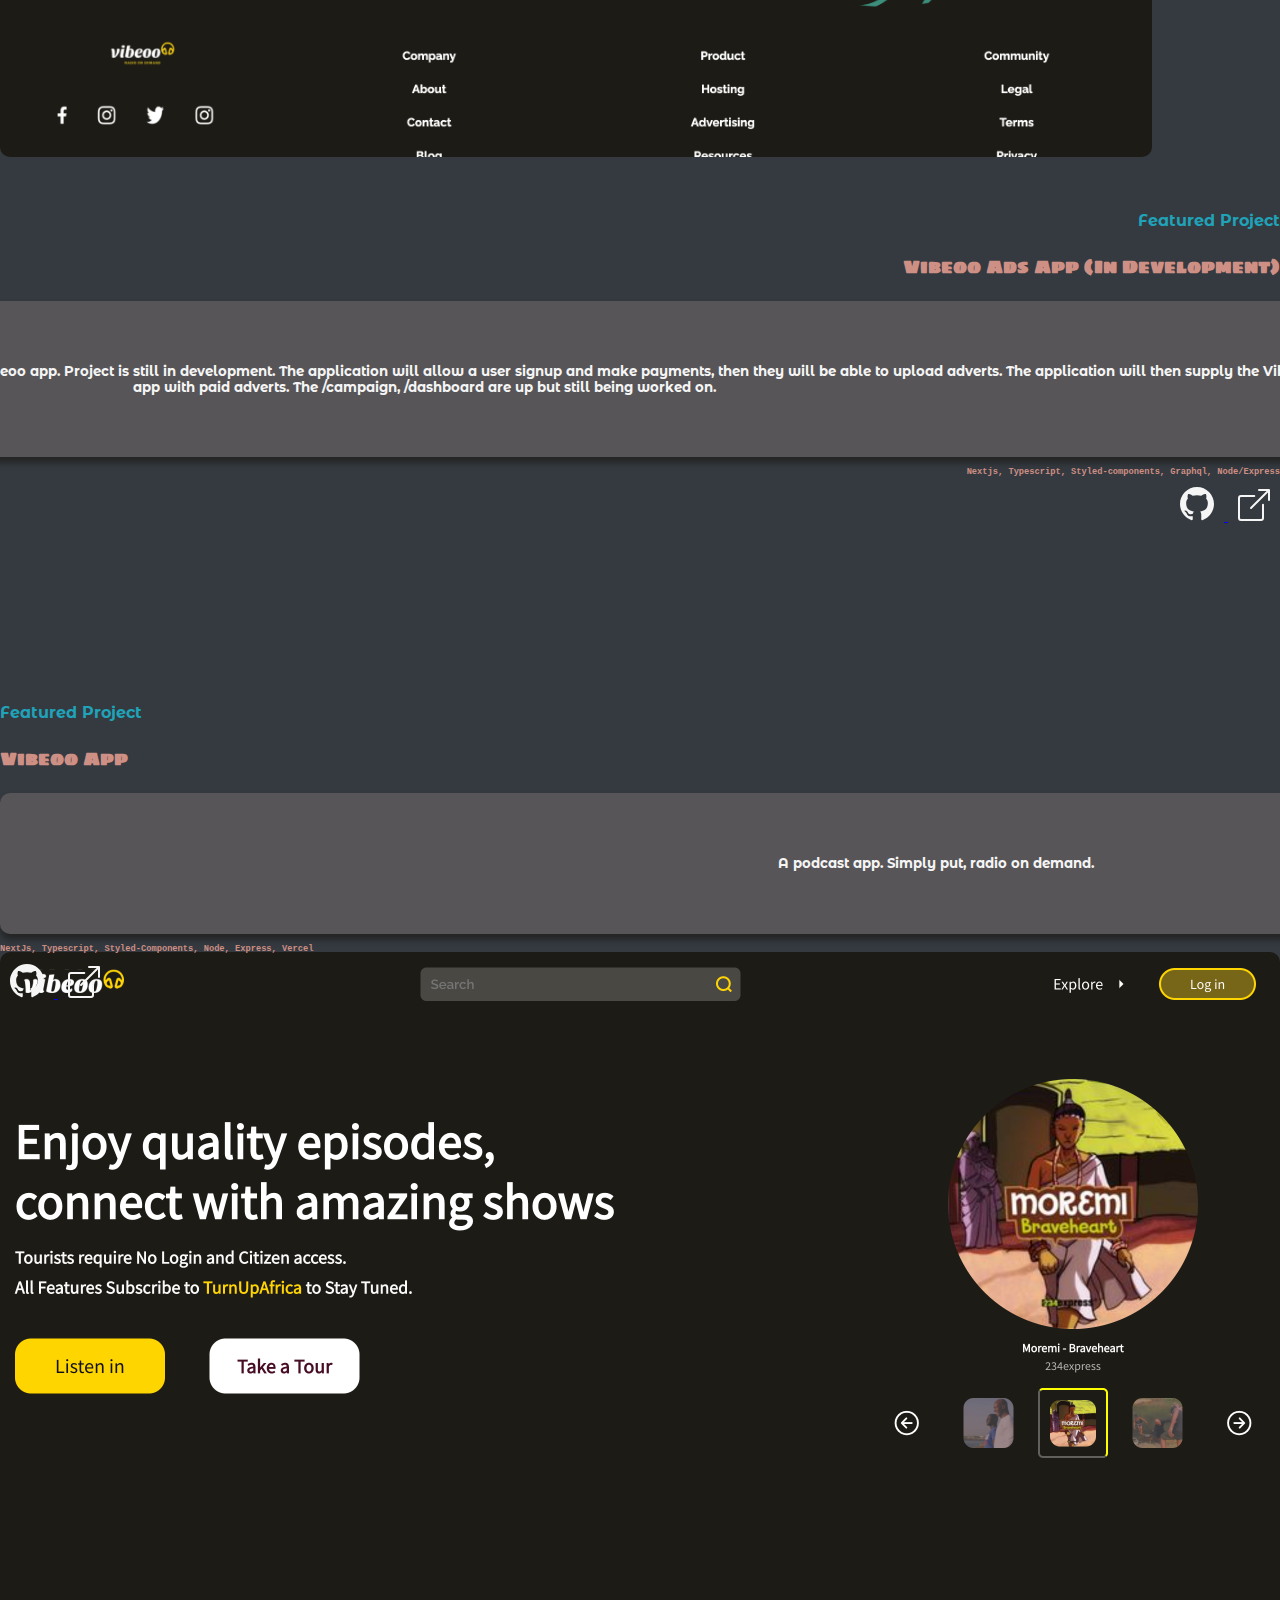
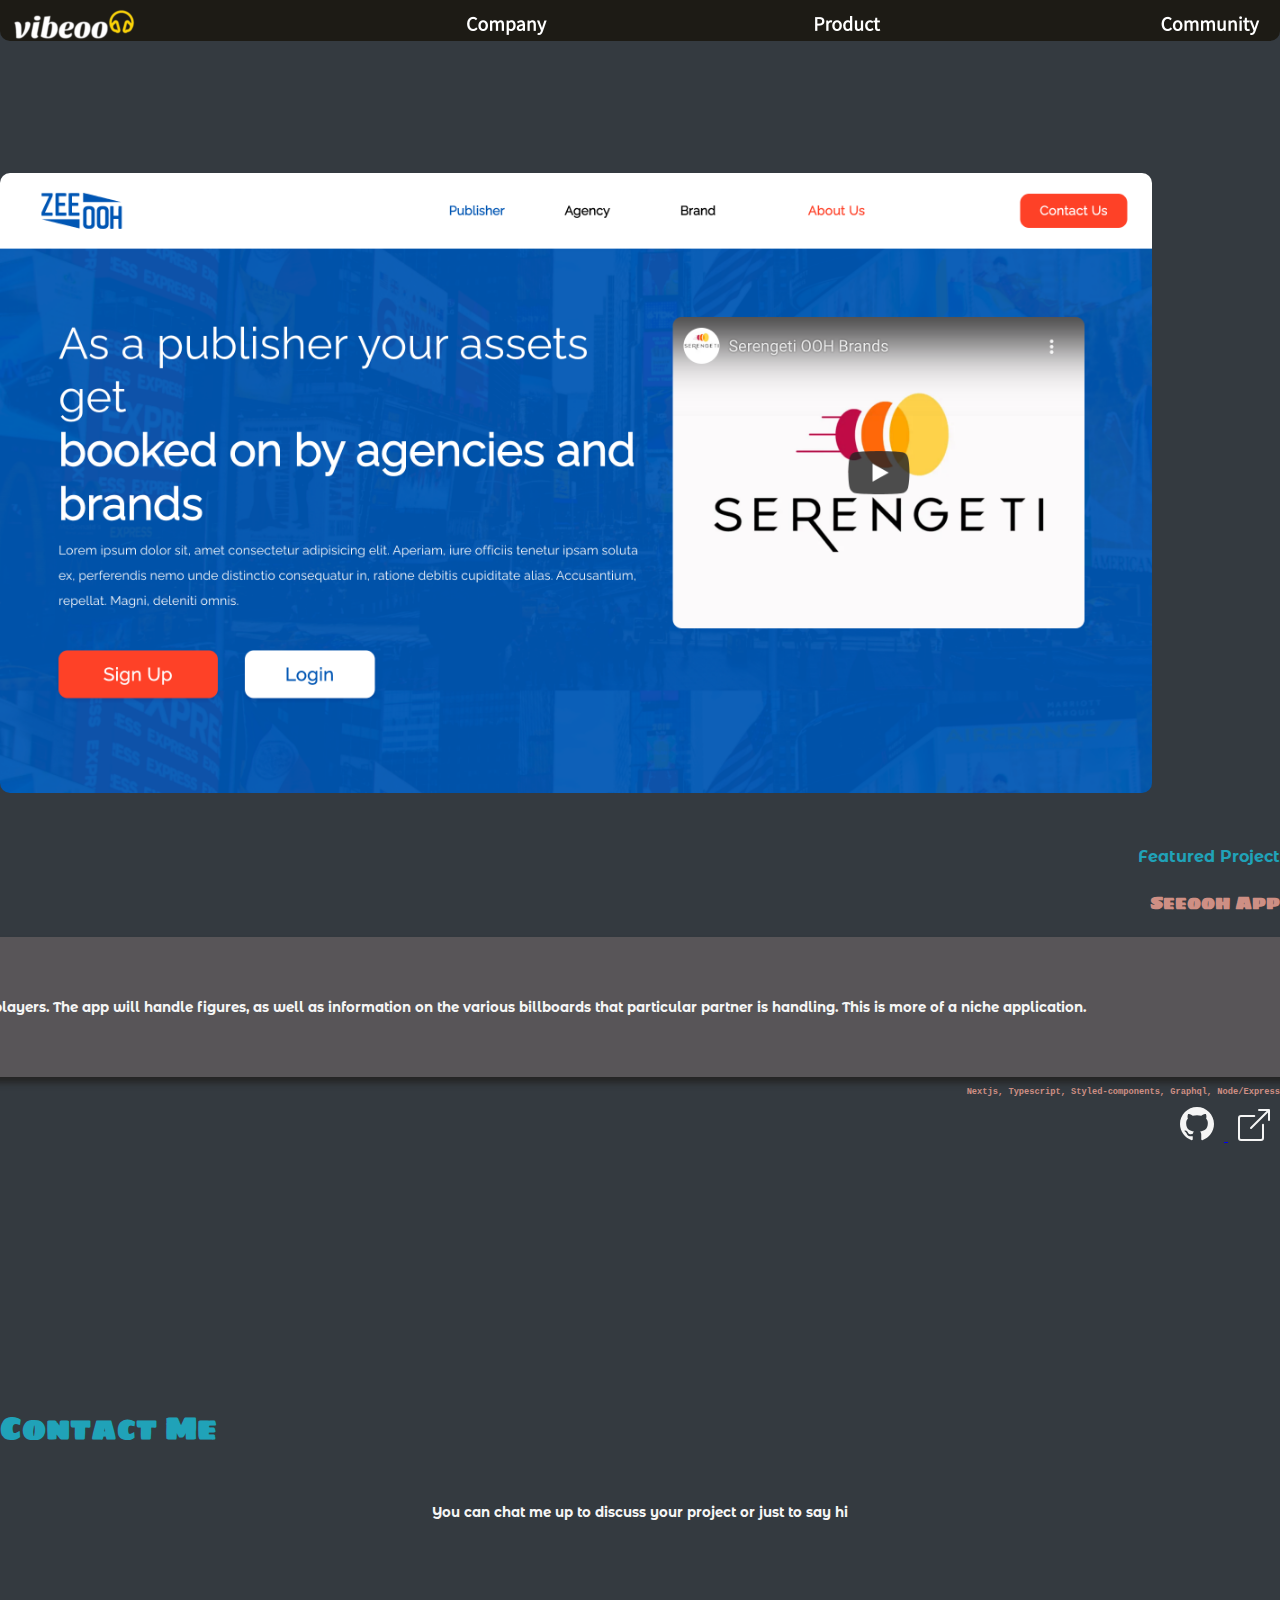
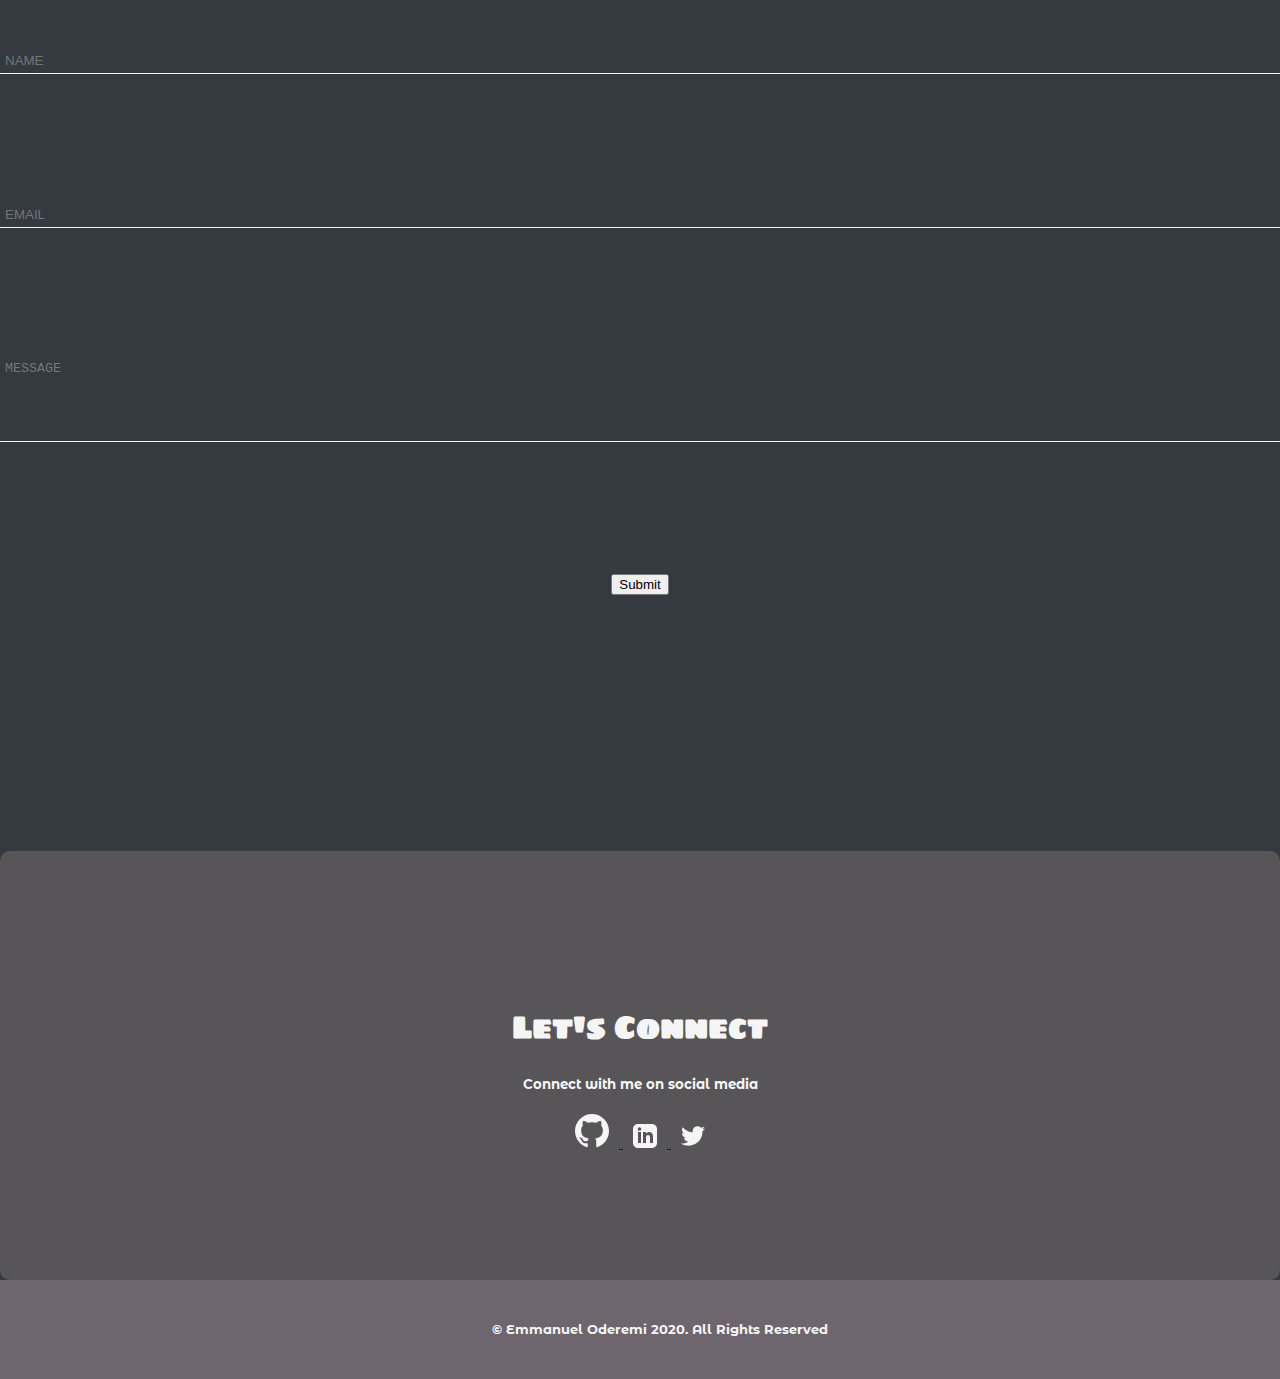
==== commit 2617c0d1: "latest projects" ====
--- a/index.html
+++ b/index.html
@@ -281,7 +281,7 @@
                     <h5>A social commerce application. Buyers and sellers get to interact. More like a social media, commerce platform. A Fullstack application.</h5>
                 </div>
                 <h6>NextJs, Typescript, Styled-Components, Node, Express, Graphql, Vercel, Heroku</h6>
-                <a href="#" target="_blank">
+                <a href="#">
                     <svg xmlns="http://www.w3.org/2000/svg" width="34" height="34" viewBox="0 0 24 24"
                         fill="whitesmoke">
                         <path
@@ -319,7 +319,7 @@
                     </h5>
                 </div>
                 <h6>Nextjs, Typescript, Styled-components, Graphql, Node/Express</h6>
-                <a href="#" target="_blank">
+                <a href="#">
                     <svg xmlns="http://www.w3.org/2000/svg" width="34" height="34" viewBox="0 0 24 24"
                         fill="whitesmoke">
                         <path
@@ -327,6 +327,71 @@
                     </svg>
                 </a>
                 <a href="https://vibeoo-ads.vercel.app/" target="_blank">
+                    <svg width="2em" height="2em" viewBox="0 0 16 16" class="bi bi-box-arrow-up-right" fill="whitesmoke"
+                        xmlns="http://www.w3.org/2000/svg">
+                        <path fill-rule="evenodd"
+                            d="M8.636 3.5a.5.5 0 0 0-.5-.5H1.5A1.5 1.5 0 0 0 0 4.5v10A1.5 1.5 0 0 0 1.5 16h10a1.5 1.5 0 0 0 1.5-1.5V7.864a.5.5 0 0 0-1 0V14.5a.5.5 0 0 1-.5.5h-10a.5.5 0 0 1-.5-.5v-10a.5.5 0 0 1 .5-.5h6.636a.5.5 0 0 0 .5-.5z" />
+                        <path fill-rule="evenodd"
+                            d="M16 .5a.5.5 0 0 0-.5-.5h-5a.5.5 0 0 0 0 1h3.793L6.146 9.146a.5.5 0 1 0 .708.708L15 1.707V5.5a.5.5 0 0 0 1 0v-5z" />
+                    </svg>
+                </a>
+            </div>
+        </div>
+
+        <div class="row" id="project2" data-aos="fade-down" data-aos-delay="500" data-aos-duration="1000">
+            <div class="col-md-5 project2 disappear">
+                <h4>Featured Project</h4>
+                <h3>Vibeoo App</h3>
+                <div id="desc2">
+                    <h5>A podcast app. Simply put, radio on demand.</h5>
+                </div>
+                <h6>NextJs, Typescript, Styled-Components, Node, Express, Vercel</h6>
+                <a href="#">
+                    <svg xmlns="http://www.w3.org/2000/svg" width="34" height="34" viewBox="0 0 24 24"
+                        fill="whitesmoke">
+                        <path
+                            d="M12 0c-6.626 0-12 5.373-12 12 0 5.302 3.438 9.8 8.207 11.387.599.111.793-.261.793-.577v-2.234c-3.338.726-4.033-1.416-4.033-1.416-.546-1.387-1.333-1.756-1.333-1.756-1.089-.745.083-.729.083-.729 1.205.084 1.839 1.237 1.839 1.237 1.07 1.834 2.807 1.304 3.492.997.107-.775.418-1.305.762-1.604-2.665-.305-5.467-1.334-5.467-5.931 0-1.311.469-2.381 1.236-3.221-.124-.303-.535-1.524.117-3.176 0 0 1.008-.322 3.301 1.23.957-.266 1.983-.399 3.003-.404 1.02.005 2.047.138 3.006.404 2.291-1.552 3.297-1.23 3.297-1.23.653 1.653.242 2.874.118 3.176.77.84 1.235 1.911 1.235 3.221 0 4.609-2.807 5.624-5.479 5.921.43.372.823 1.102.823 2.222v3.293c0 .319.192.694.801.576 4.765-1.589 8.199-6.086 8.199-11.386 0-6.627-5.373-12-12-12z" />
+                    </svg>
+                </a>
+                <a href="https://www.vibeoo.com/" target="_blank">
+                    <svg width="2em" height="2em" viewBox="0 0 16 16" class="bi bi-box-arrow-up-right" fill="whitesmoke"
+                        xmlns="http://www.w3.org/2000/svg">
+                        <path fill-rule="evenodd"
+                            d="M8.636 3.5a.5.5 0 0 0-.5-.5H1.5A1.5 1.5 0 0 0 0 4.5v10A1.5 1.5 0 0 0 1.5 16h10a1.5 1.5 0 0 0 1.5-1.5V7.864a.5.5 0 0 0-1 0V14.5a.5.5 0 0 1-.5.5h-10a.5.5 0 0 1-.5-.5v-10a.5.5 0 0 1 .5-.5h6.636a.5.5 0 0 0 .5-.5z" />
+                        <path fill-rule="evenodd"
+                            d="M16 .5a.5.5 0 0 0-.5-.5h-5a.5.5 0 0 0 0 1h3.793L6.146 9.146a.5.5 0 1 0 .708.708L15 1.707V5.5a.5.5 0 0 0 1 0v-5z" />
+                    </svg>
+                </a>
+            </div>
+
+            <div class="col-md-7 projectHead">
+                <img id="decagon" src="./imgs/vibeoo.png" />
+            </div>
+        </div>
+
+        <div class="row" id="project" data-aos="fade-up" data-aos-delay="500" data-aos-duration="1000">
+            <div class="col-md-7 projectHead">
+                <img
+                    src="./imgs/zeeooh.png" />
+            </div>
+
+            <div class="col-md-5 project disappear">
+                <h4>Featured Project</h4>
+                <h3>Seeooh App</h3>
+                <div id="desc">
+                    <h5>
+                        An application built for the OOH players. The app will handle figures, as well as information on the various billboards that particular partner is handling. This is more of a niche application.
+                    </h5>
+                </div>
+                <h6>Nextjs, Typescript, Styled-components, Graphql, Node/Express</h6>
+                <a href="#">
+                    <svg xmlns="http://www.w3.org/2000/svg" width="34" height="34" viewBox="0 0 24 24"
+                        fill="whitesmoke">
+                        <path
+                            d="M12 0c-6.626 0-12 5.373-12 12 0 5.302 3.438 9.8 8.207 11.387.599.111.793-.261.793-.577v-2.234c-3.338.726-4.033-1.416-4.033-1.416-.546-1.387-1.333-1.756-1.333-1.756-1.089-.745.083-.729.083-.729 1.205.084 1.839 1.237 1.839 1.237 1.07 1.834 2.807 1.304 3.492.997.107-.775.418-1.305.762-1.604-2.665-.305-5.467-1.334-5.467-5.931 0-1.311.469-2.381 1.236-3.221-.124-.303-.535-1.524.117-3.176 0 0 1.008-.322 3.301 1.23.957-.266 1.983-.399 3.003-.404 1.02.005 2.047.138 3.006.404 2.291-1.552 3.297-1.23 3.297-1.23.653 1.653.242 2.874.118 3.176.77.84 1.235 1.911 1.235 3.221 0 4.609-2.807 5.624-5.479 5.921.43.372.823 1.102.823 2.222v3.293c0 .319.192.694.801.576 4.765-1.589 8.199-6.086 8.199-11.386 0-6.627-5.373-12-12-12z" />
+                    </svg>
+                </a>
+                <a href="https://publisher.zeeooh.com/" target="_blank">
                     <svg width="2em" height="2em" viewBox="0 0 16 16" class="bi bi-box-arrow-up-right" fill="whitesmoke"
                         xmlns="http://www.w3.org/2000/svg">
                         <path fill-rule="evenodd"
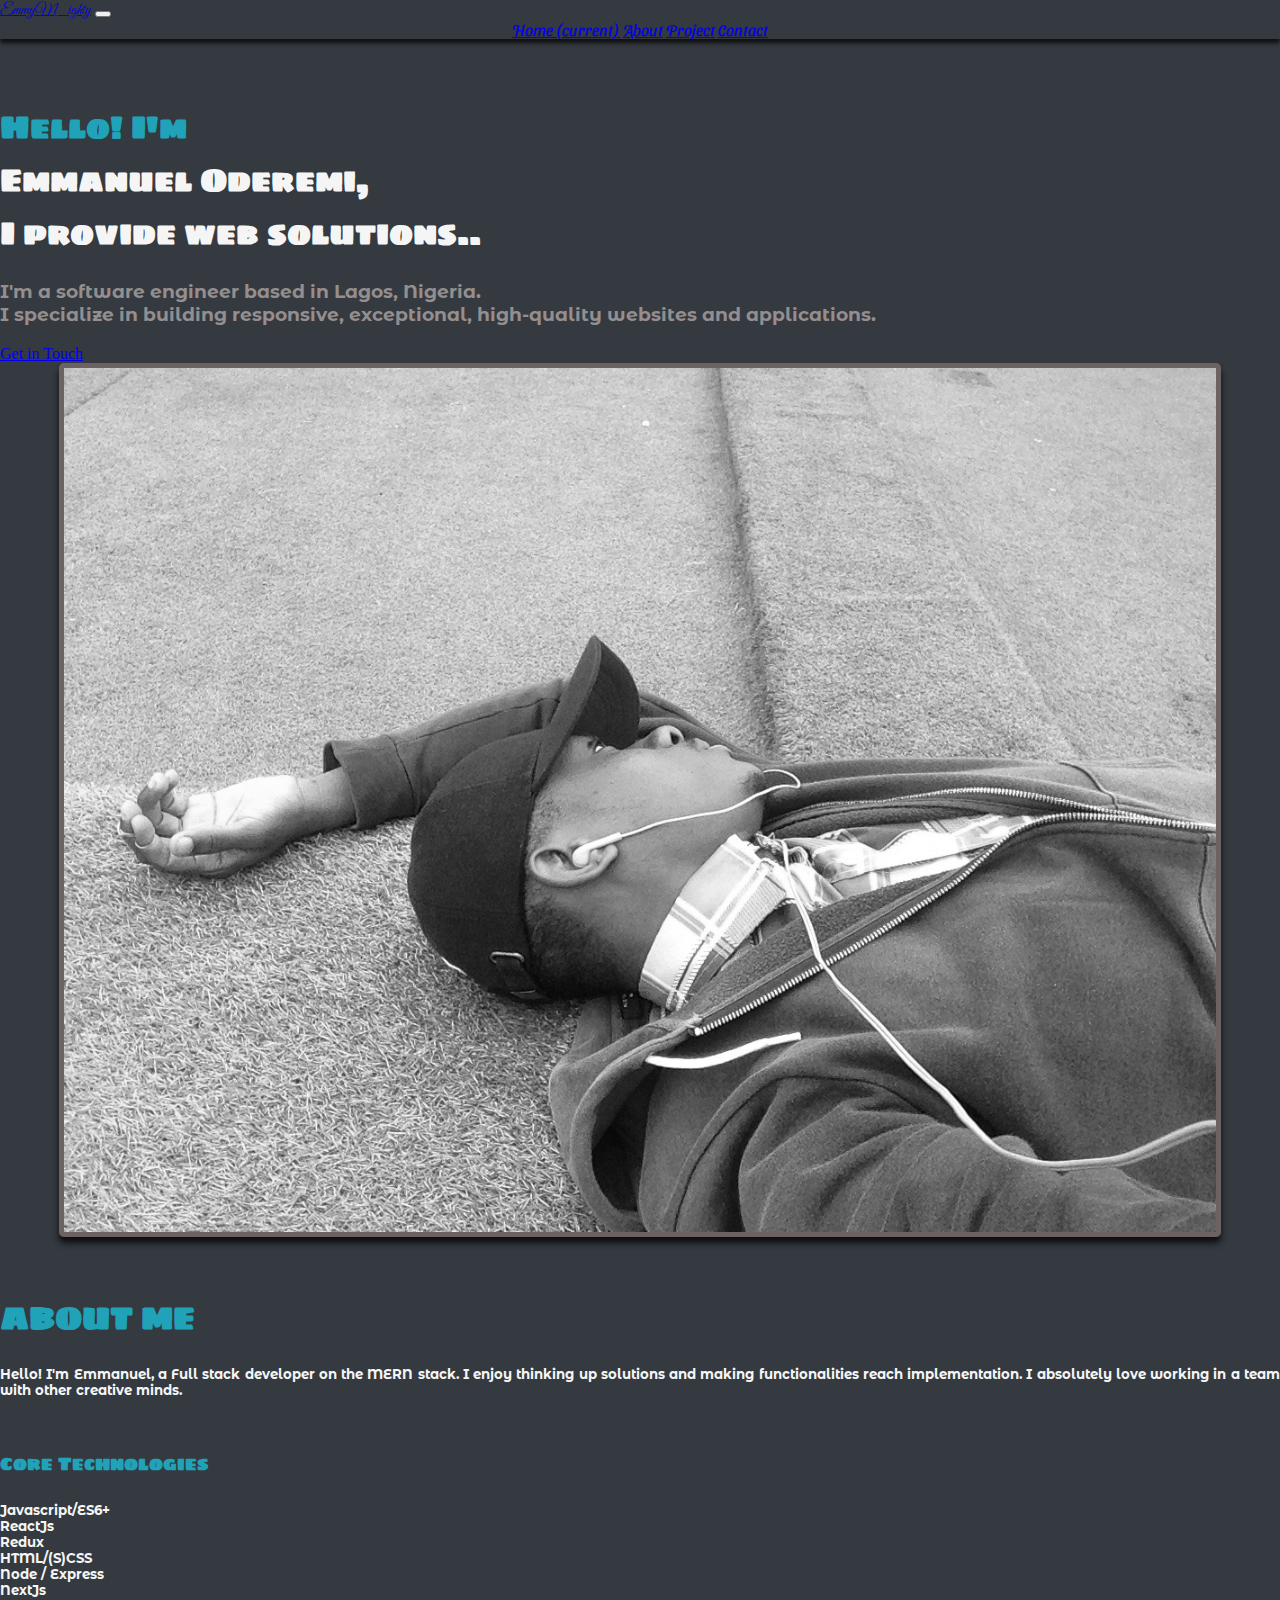
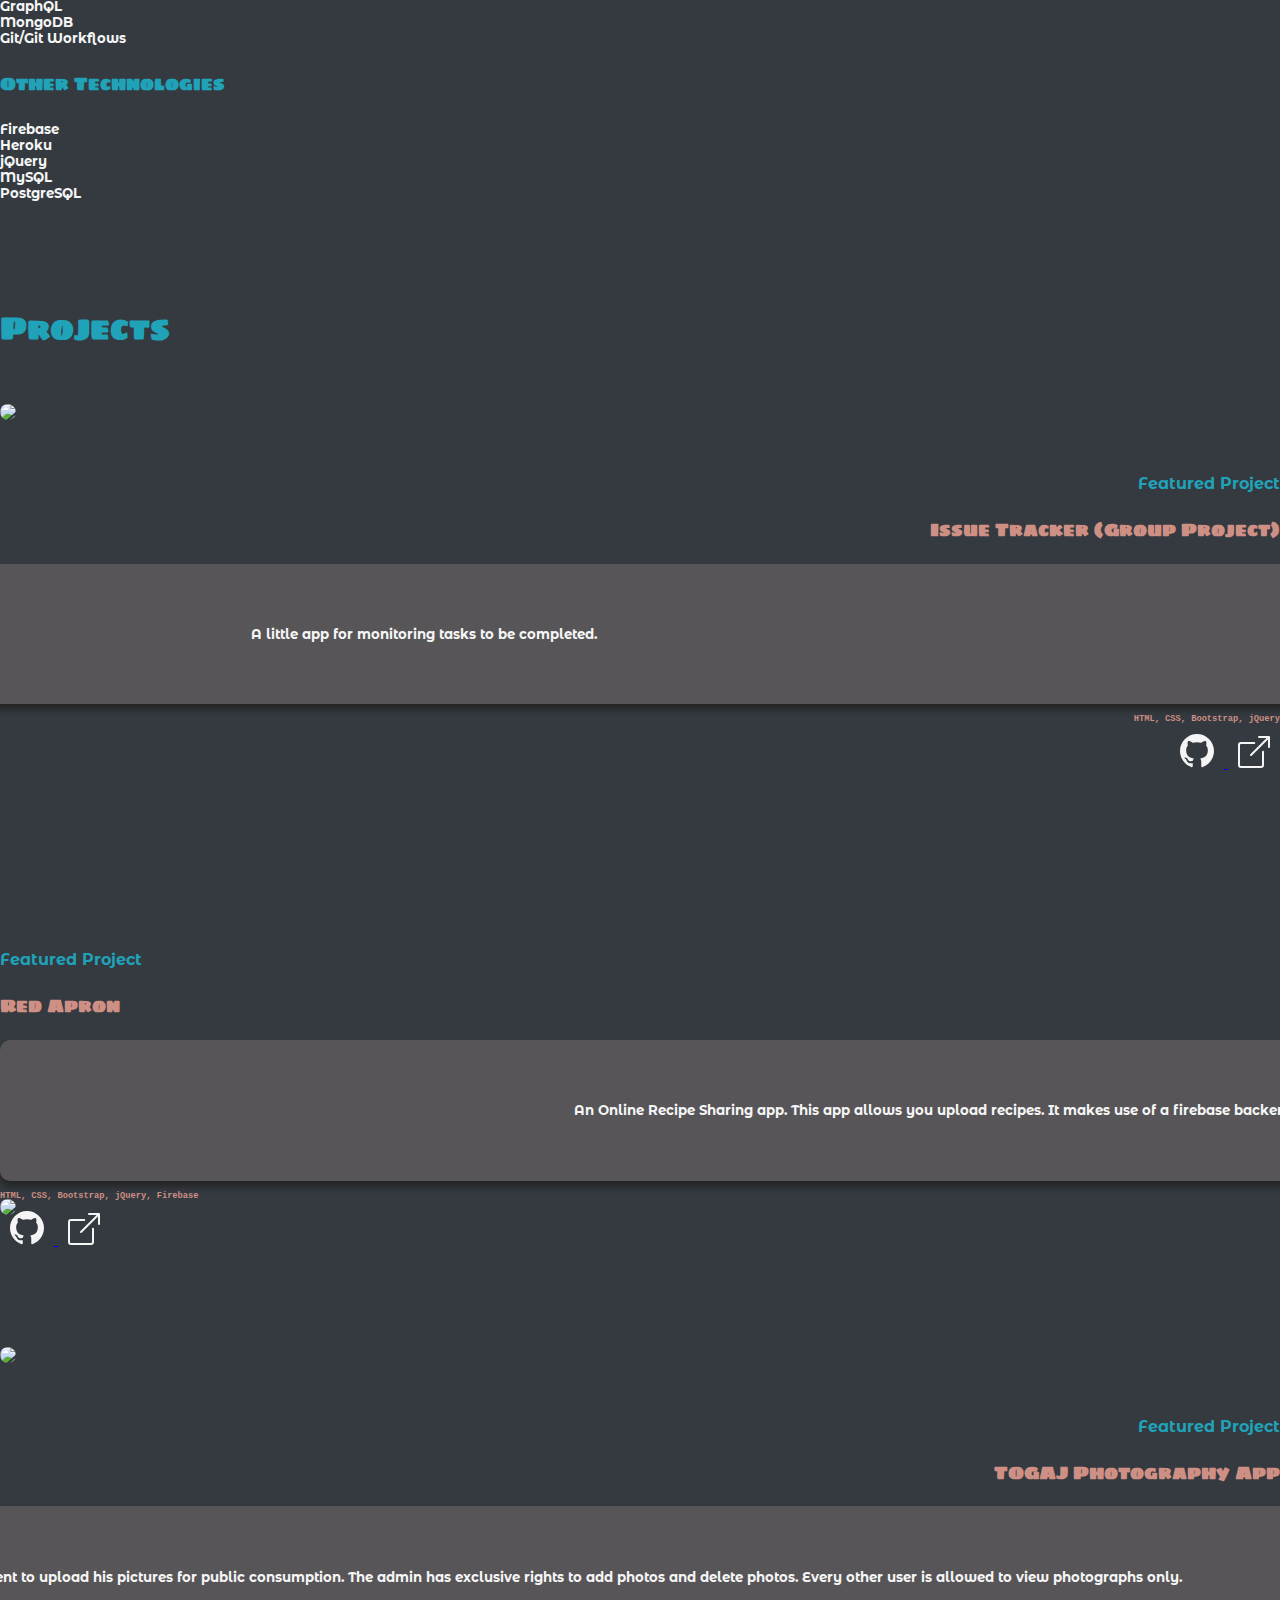
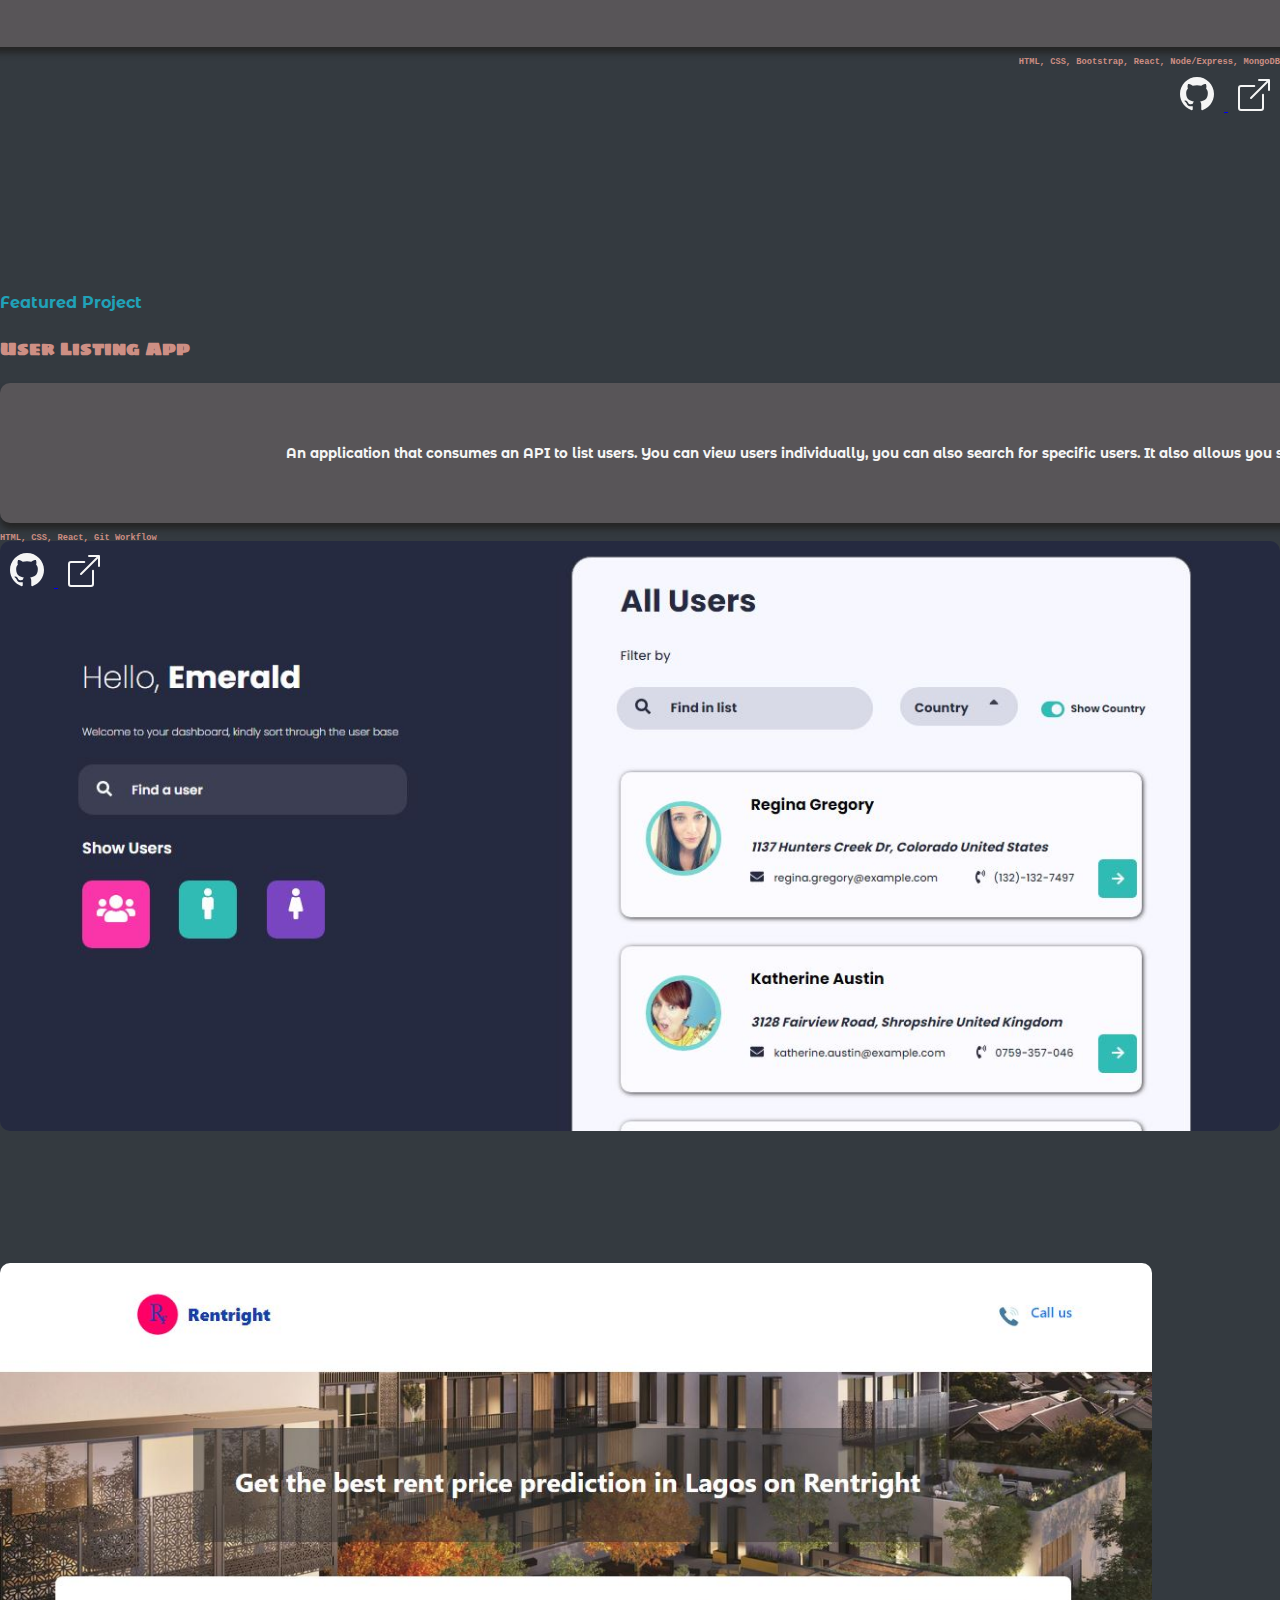
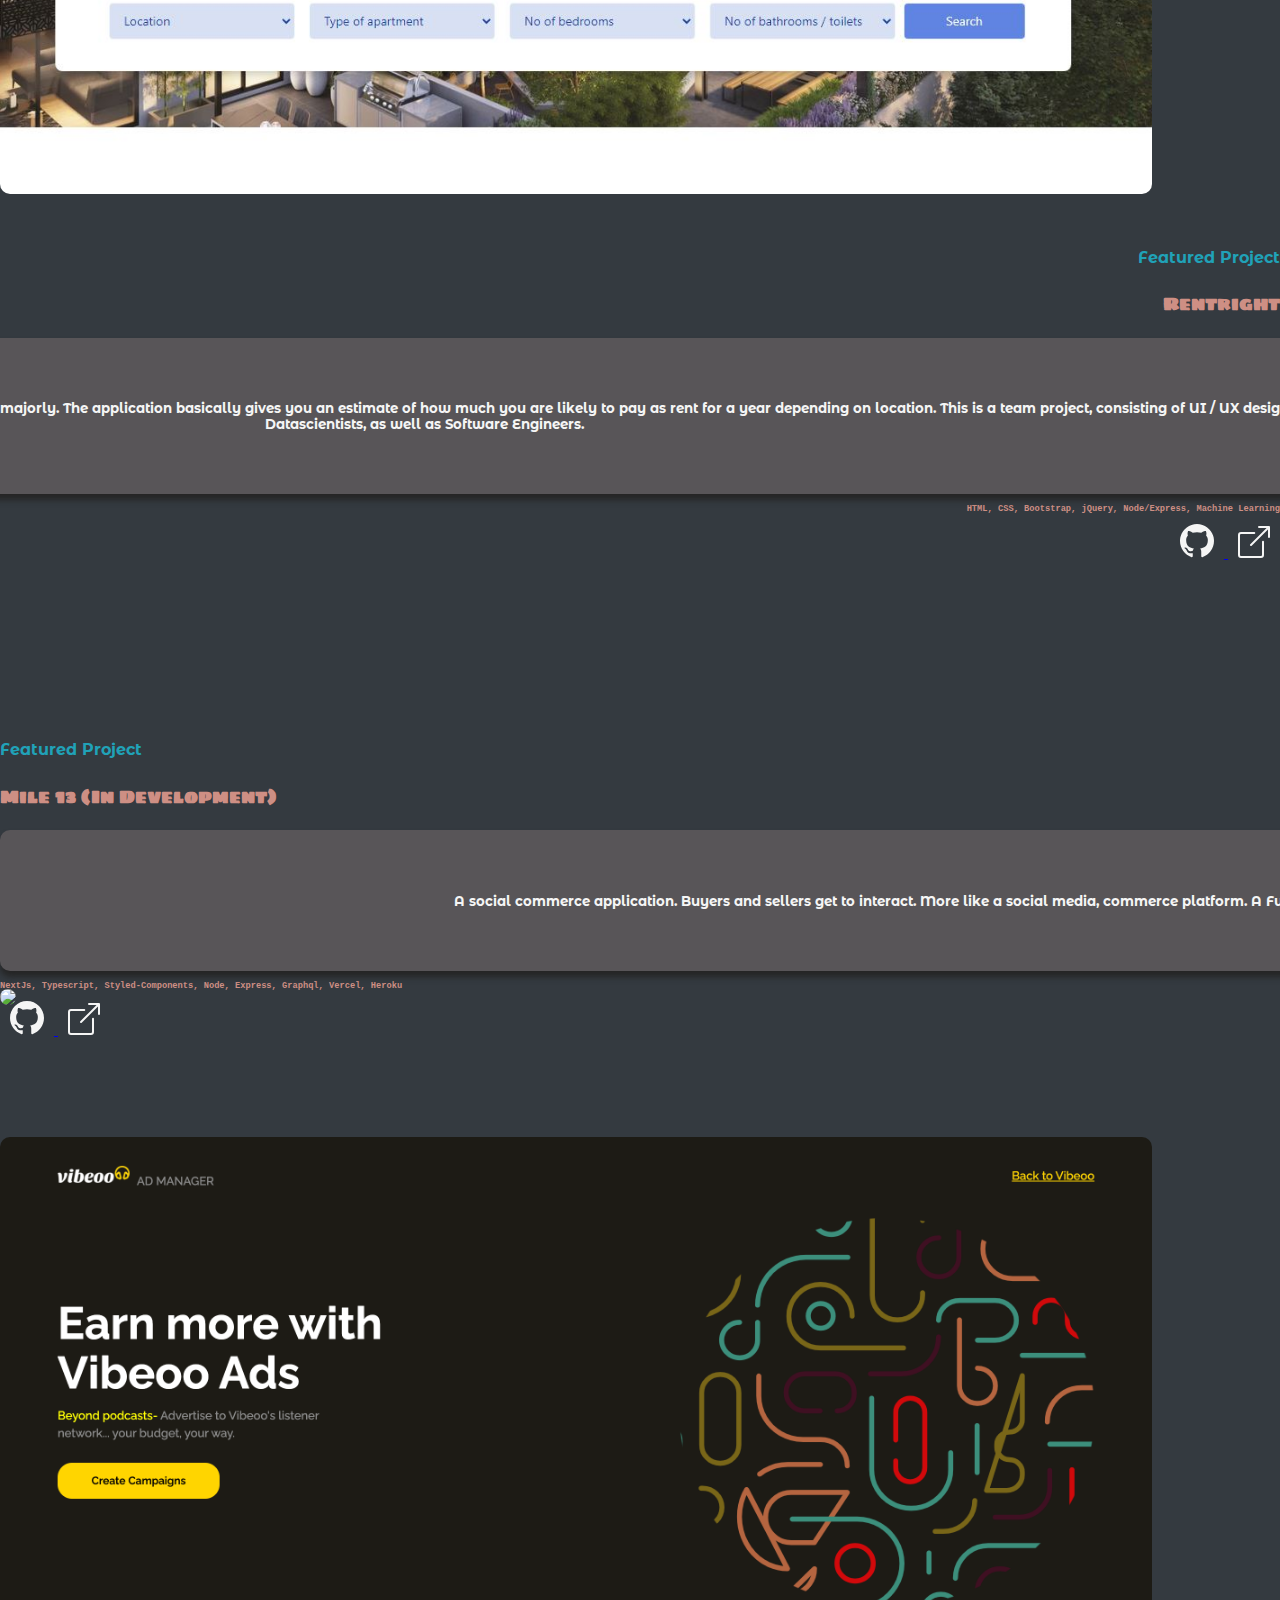
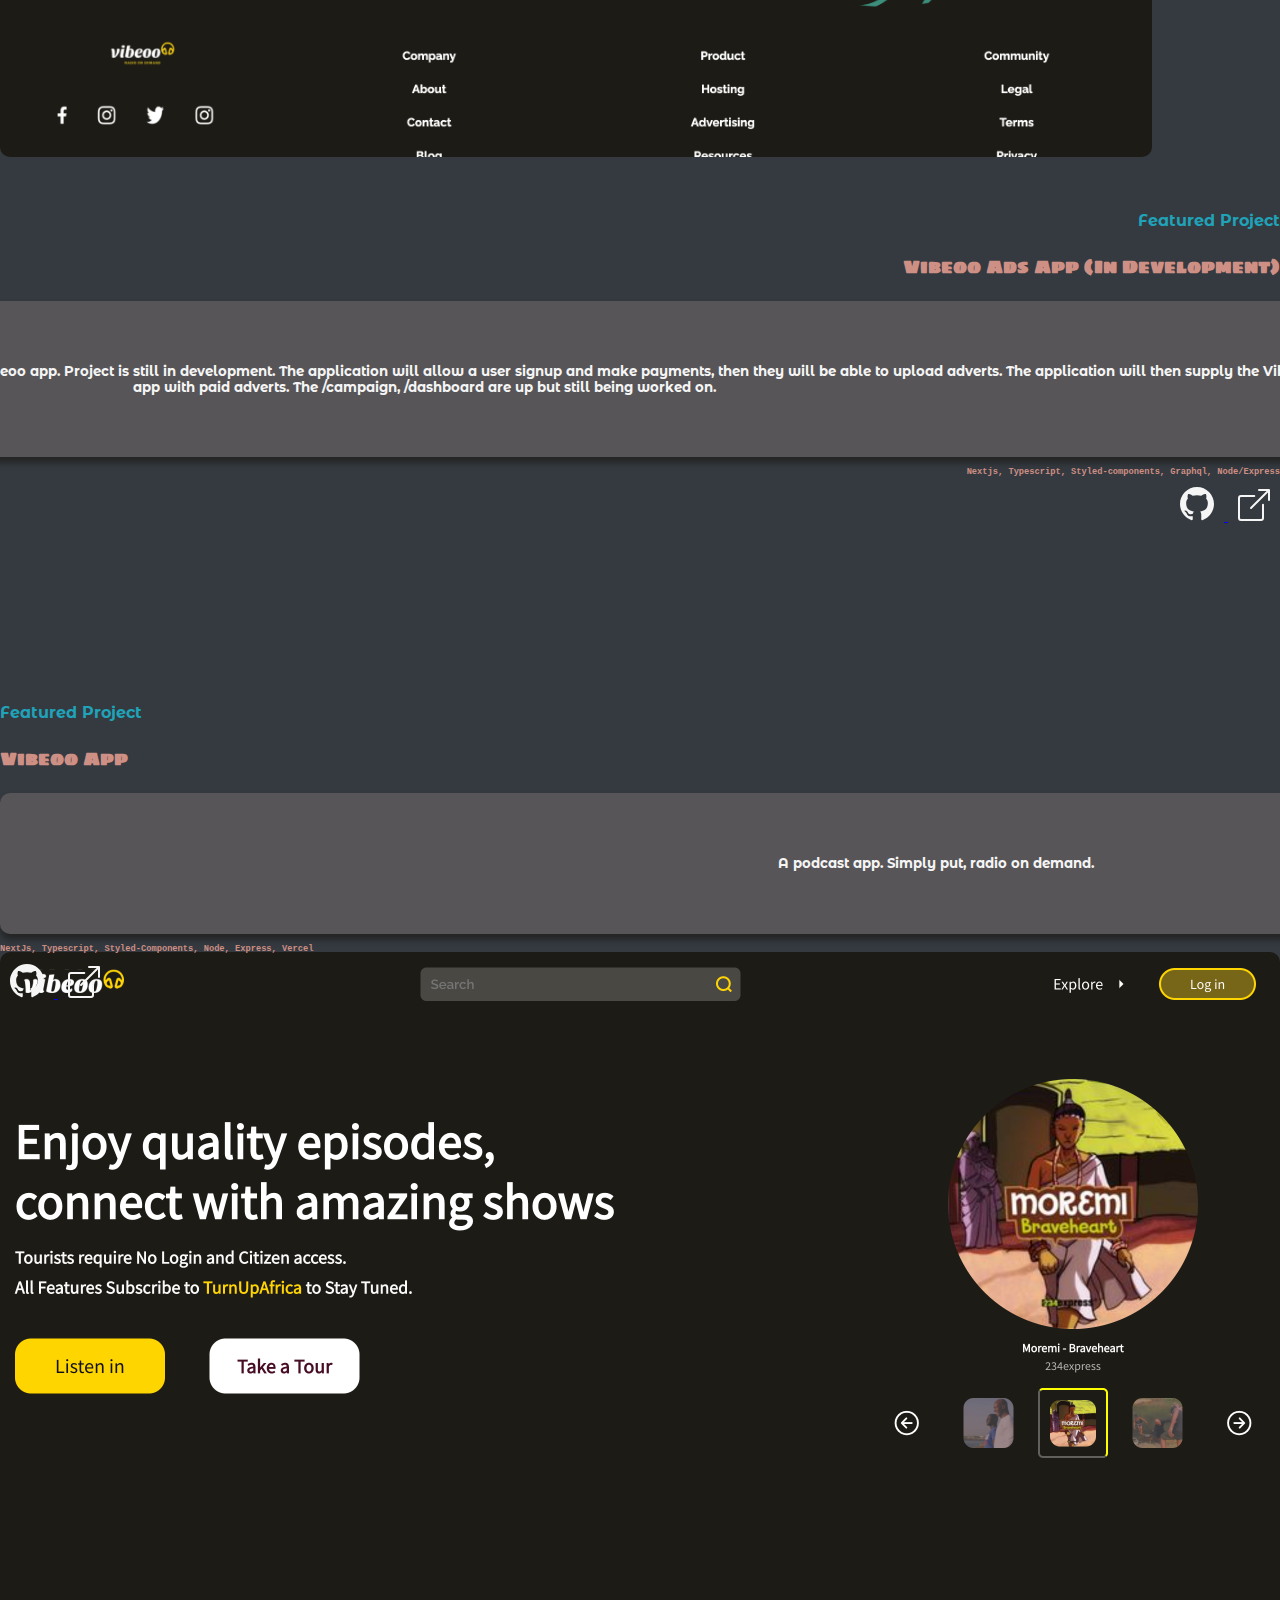
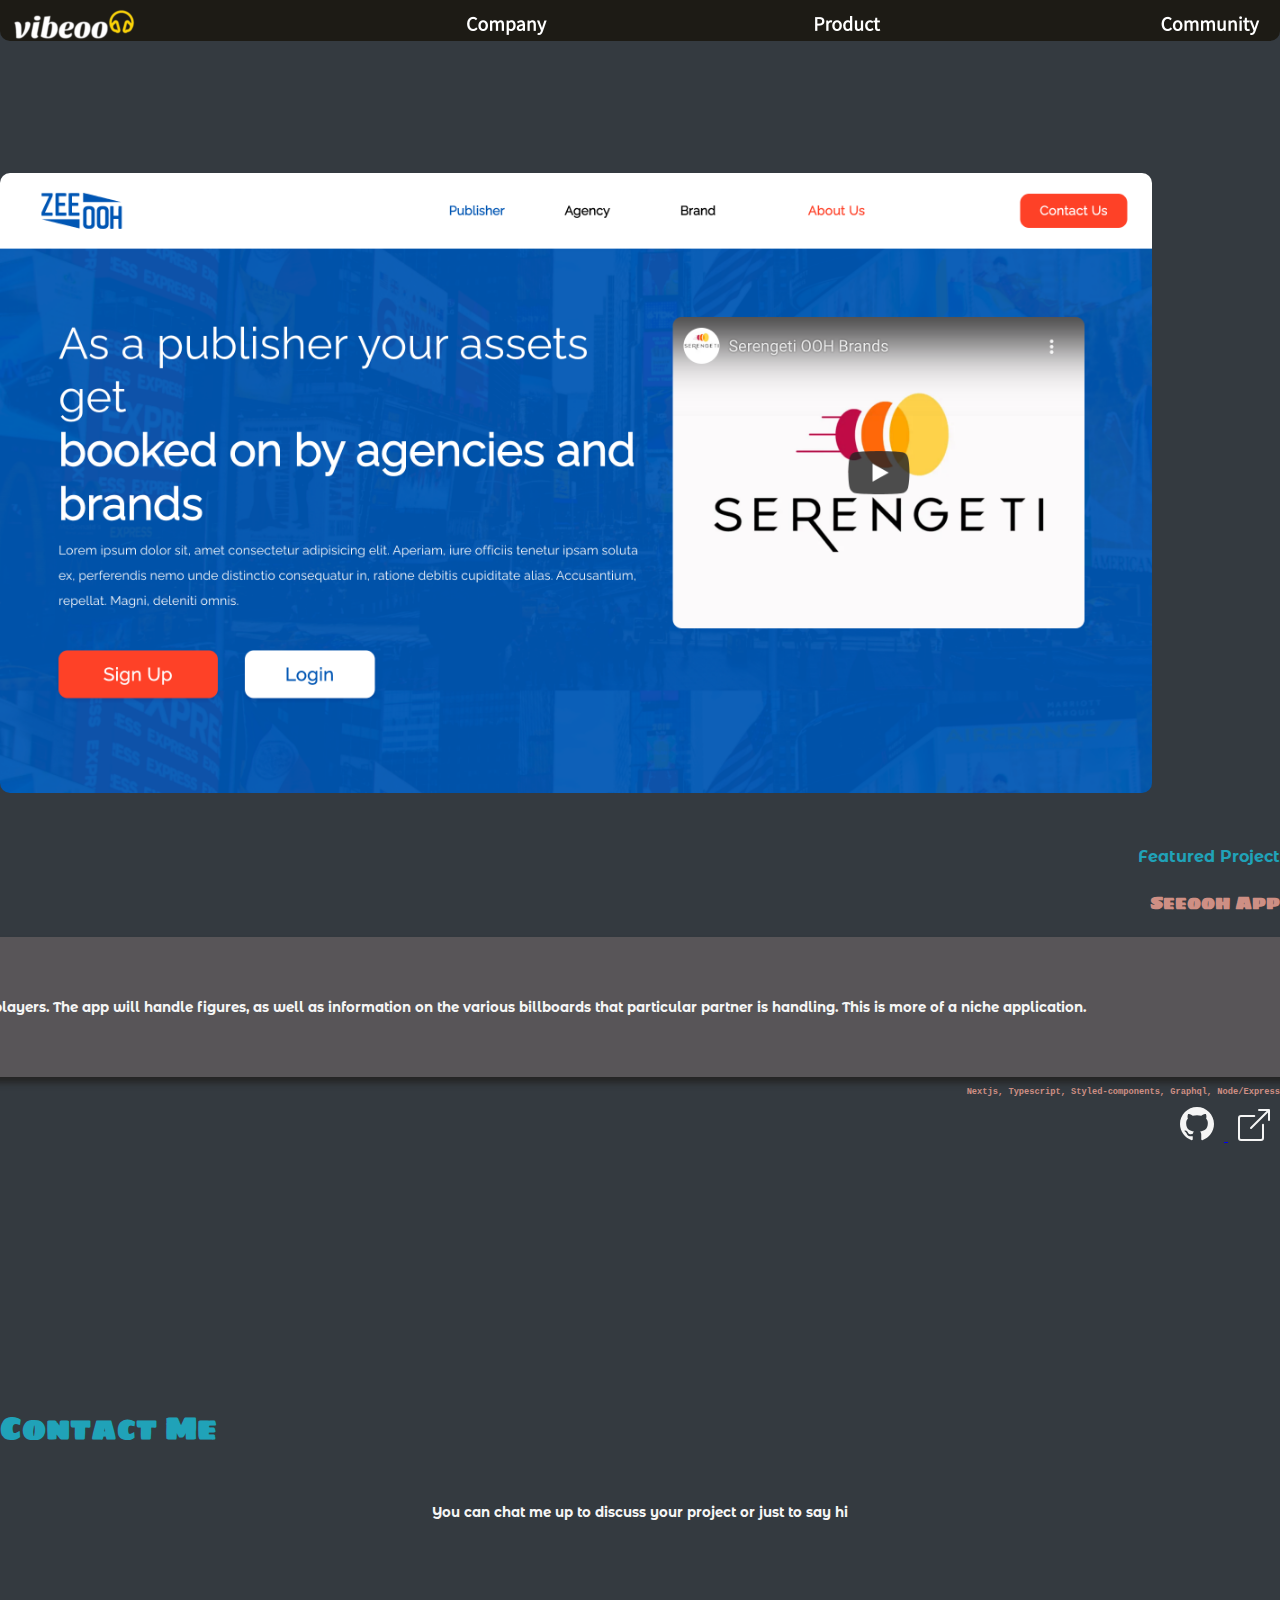
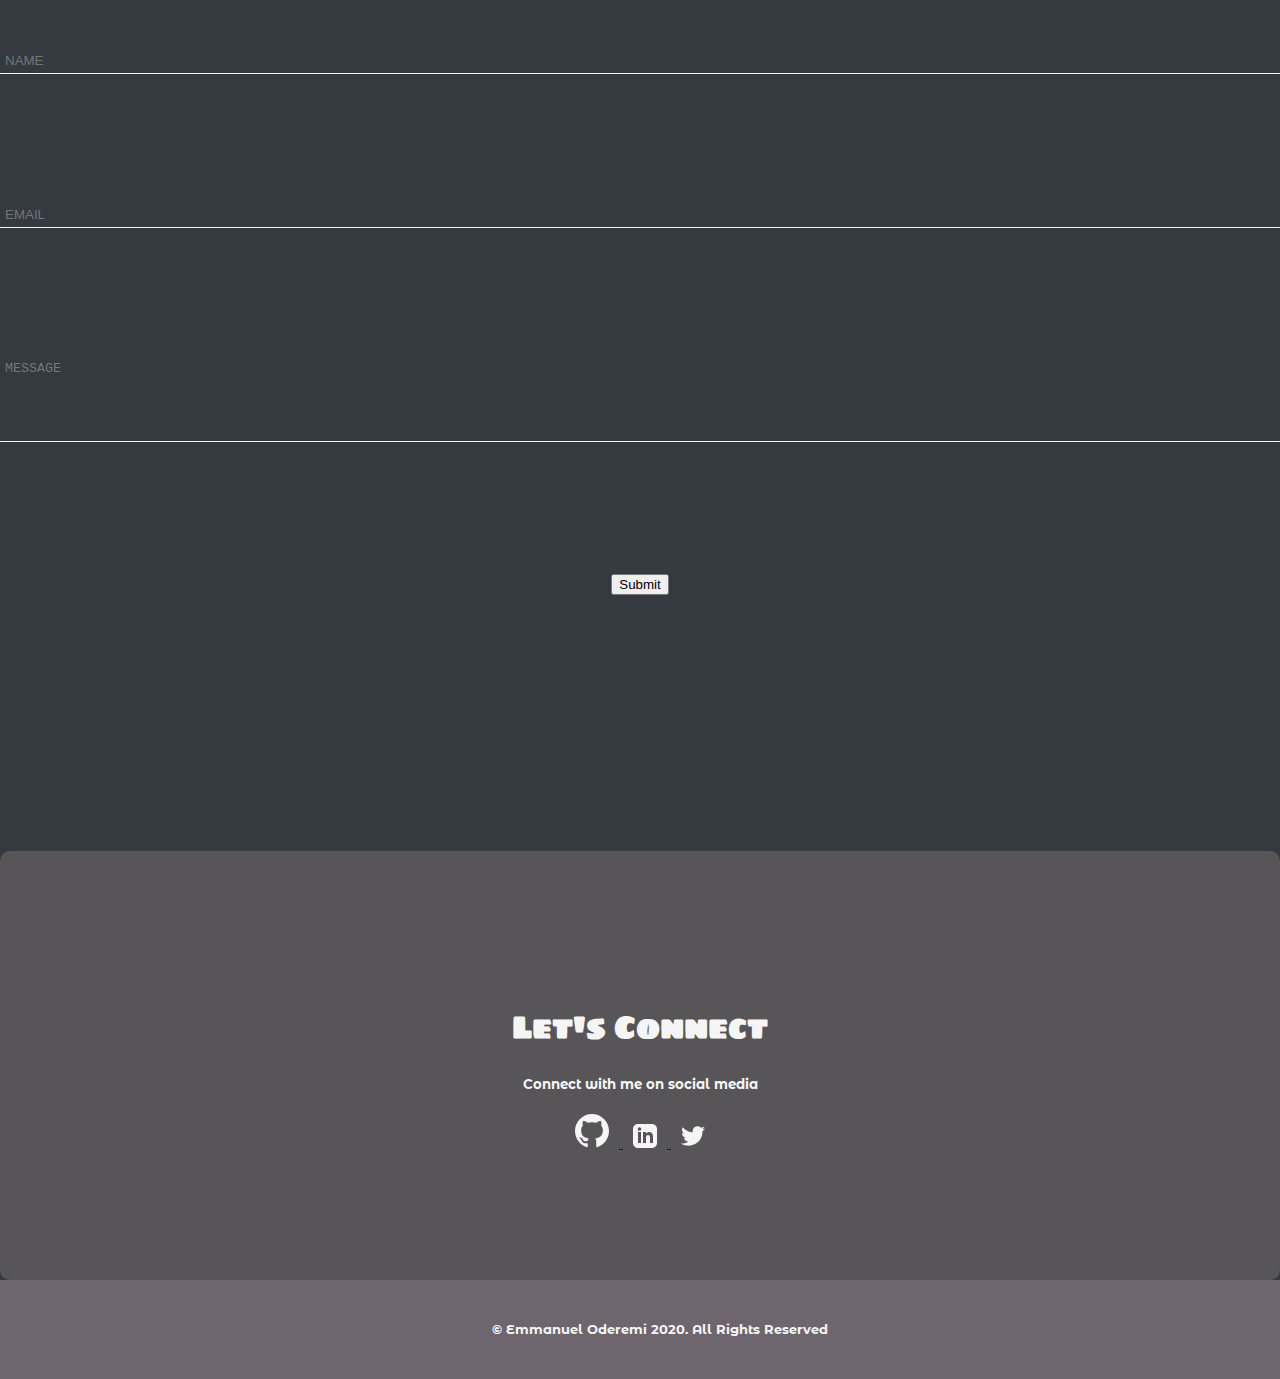
==== commit d8b39838: "latest update" ====
--- a/index.html
+++ b/index.html
@@ -276,7 +276,7 @@
         <div class="row" id="project2" data-aos="fade-down" data-aos-delay="500" data-aos-duration="1000">
             <div class="col-md-5 project2 disappear">
                 <h4>Featured Project</h4>
-                <h3>Mile 13 (Still in development!)</h3>
+                <h3>Mile 13 (In Development)</h3>
                 <div id="desc2">
                     <h5>A social commerce application. Buyers and sellers get to interact. More like a social media, commerce platform. A Fullstack application.</h5>
                 </div>
